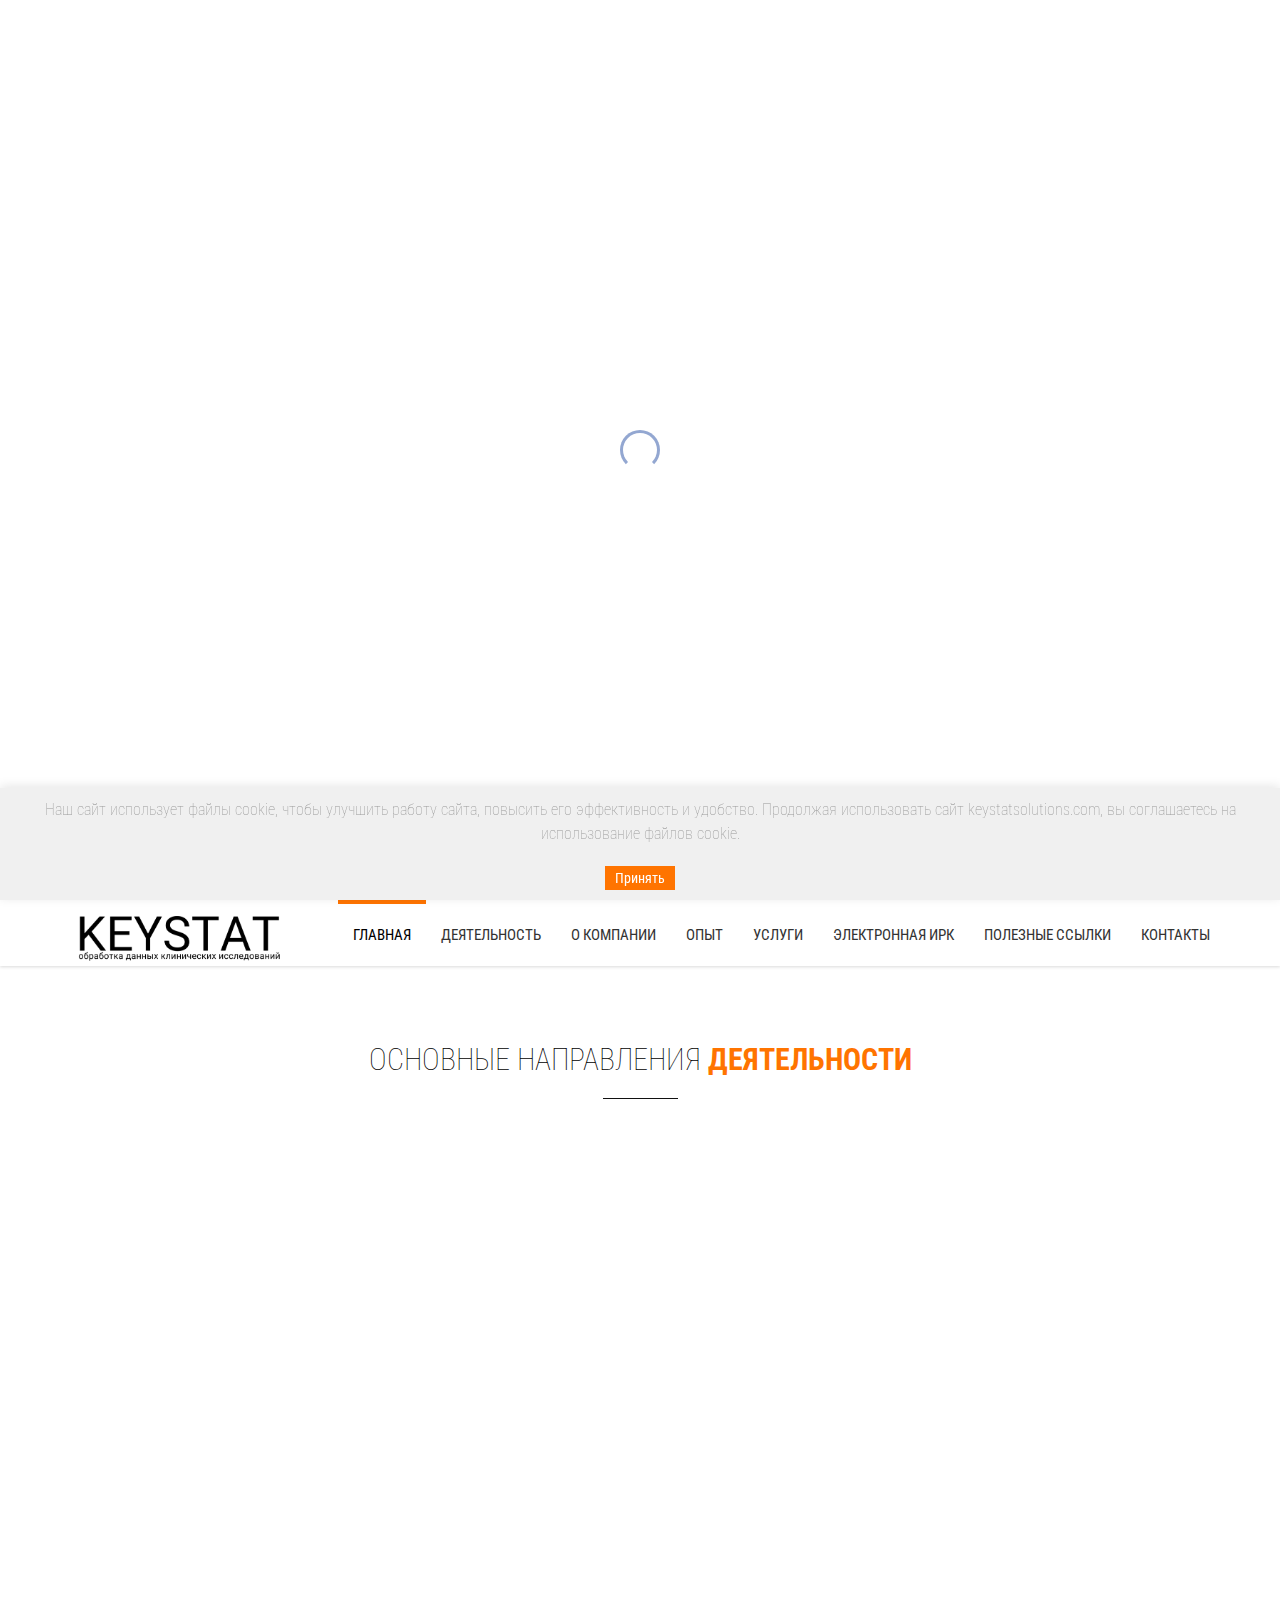
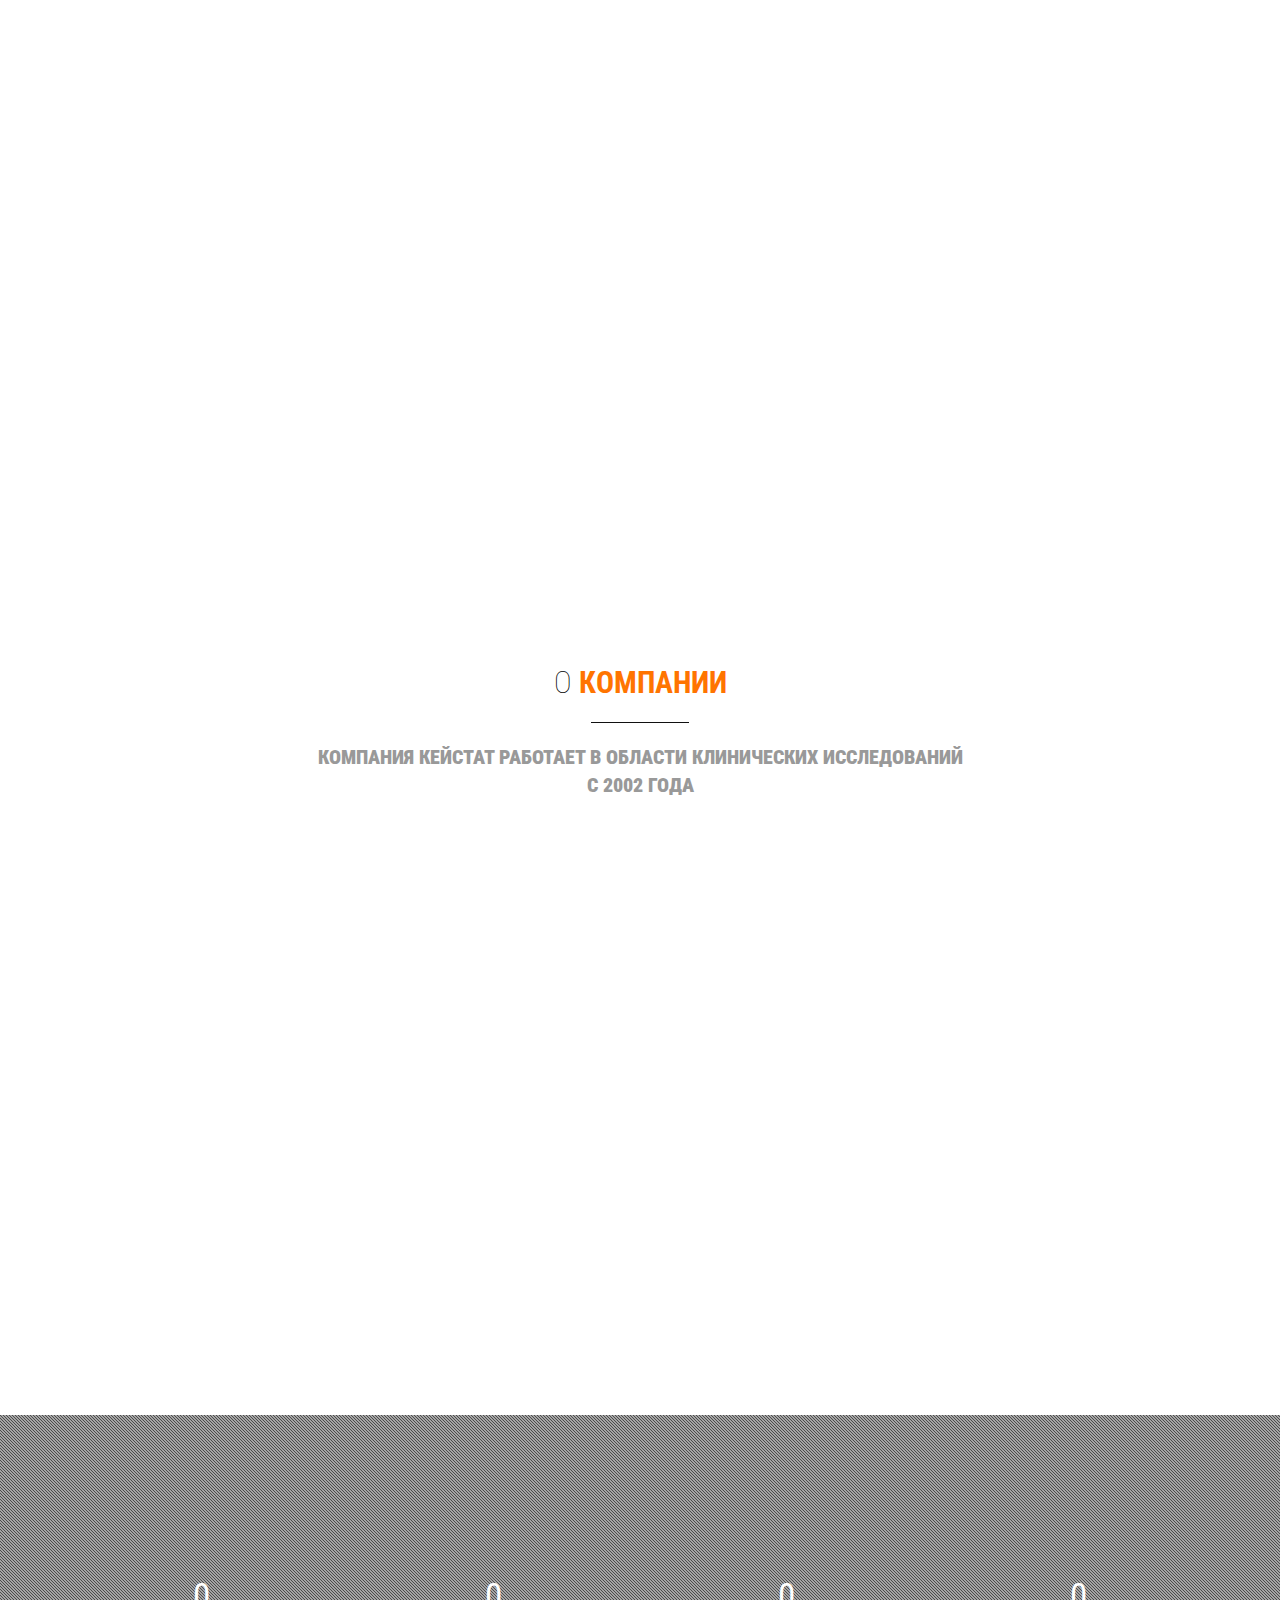
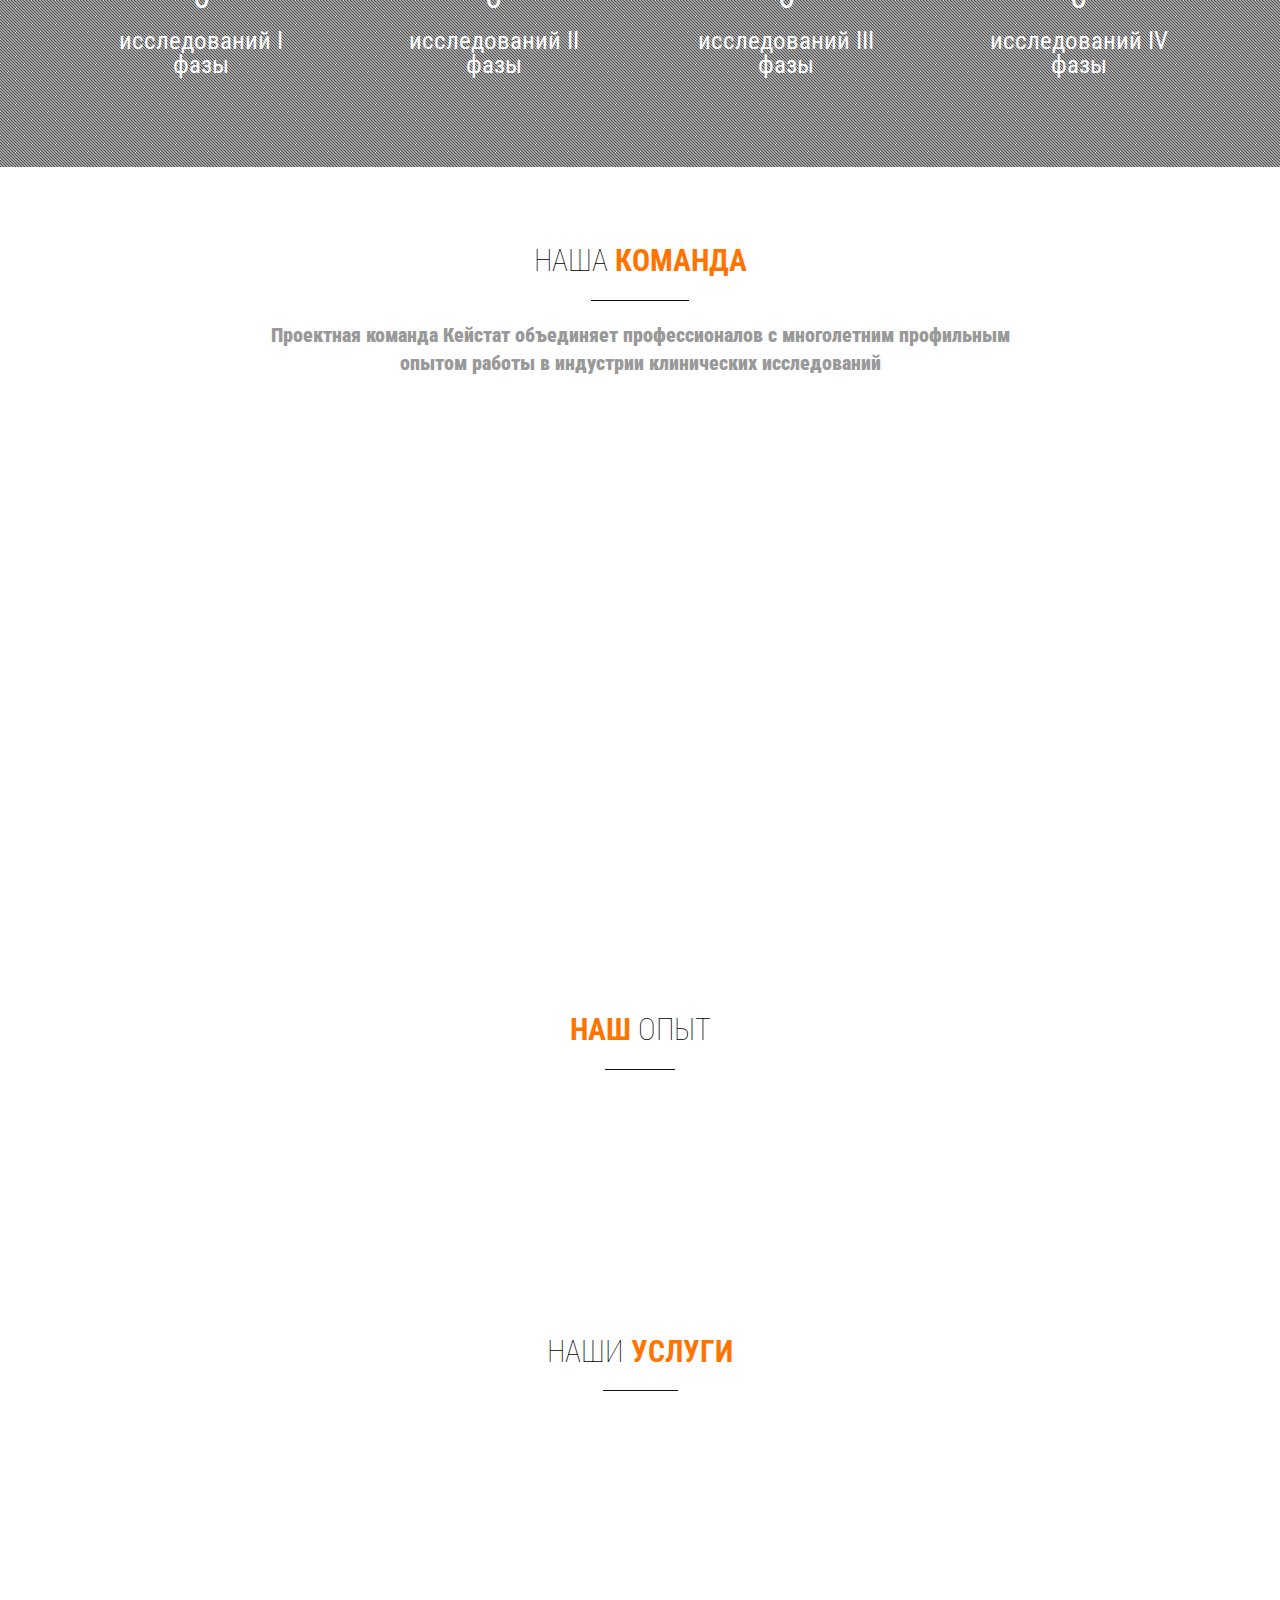
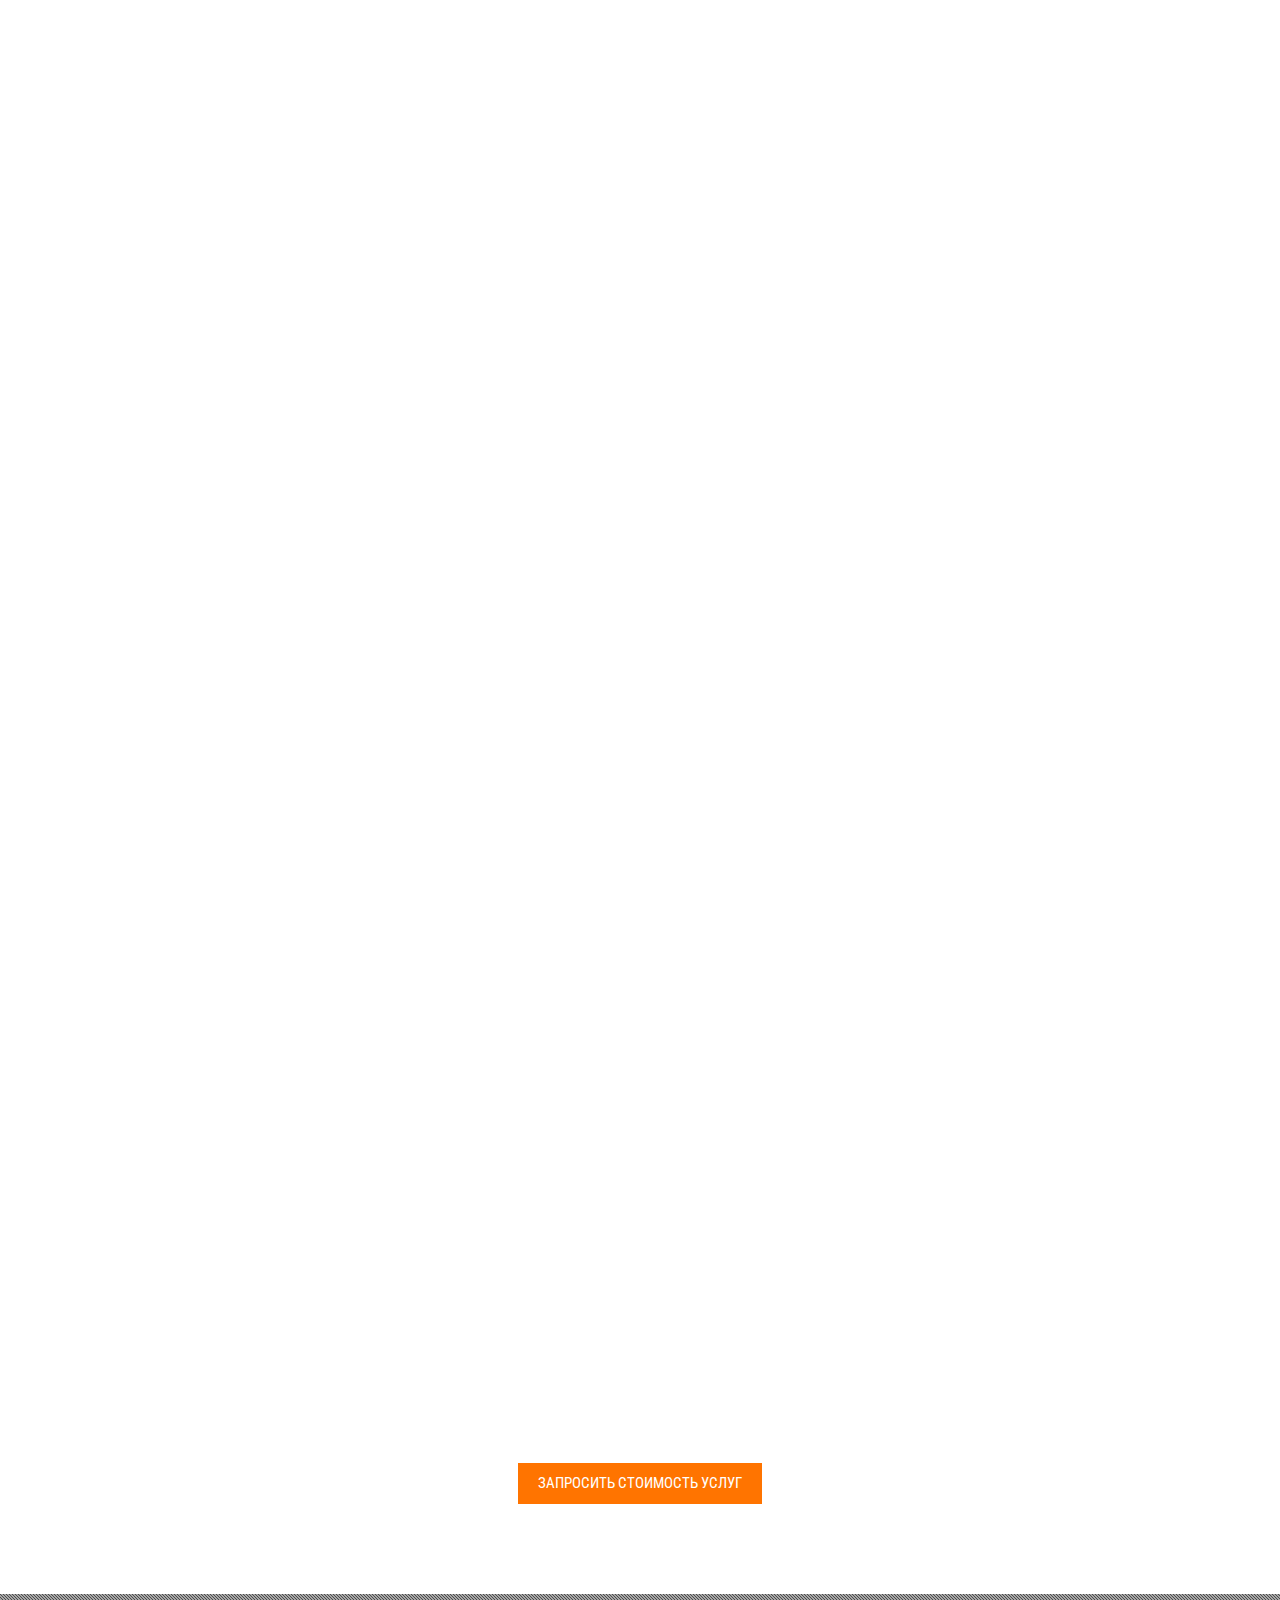
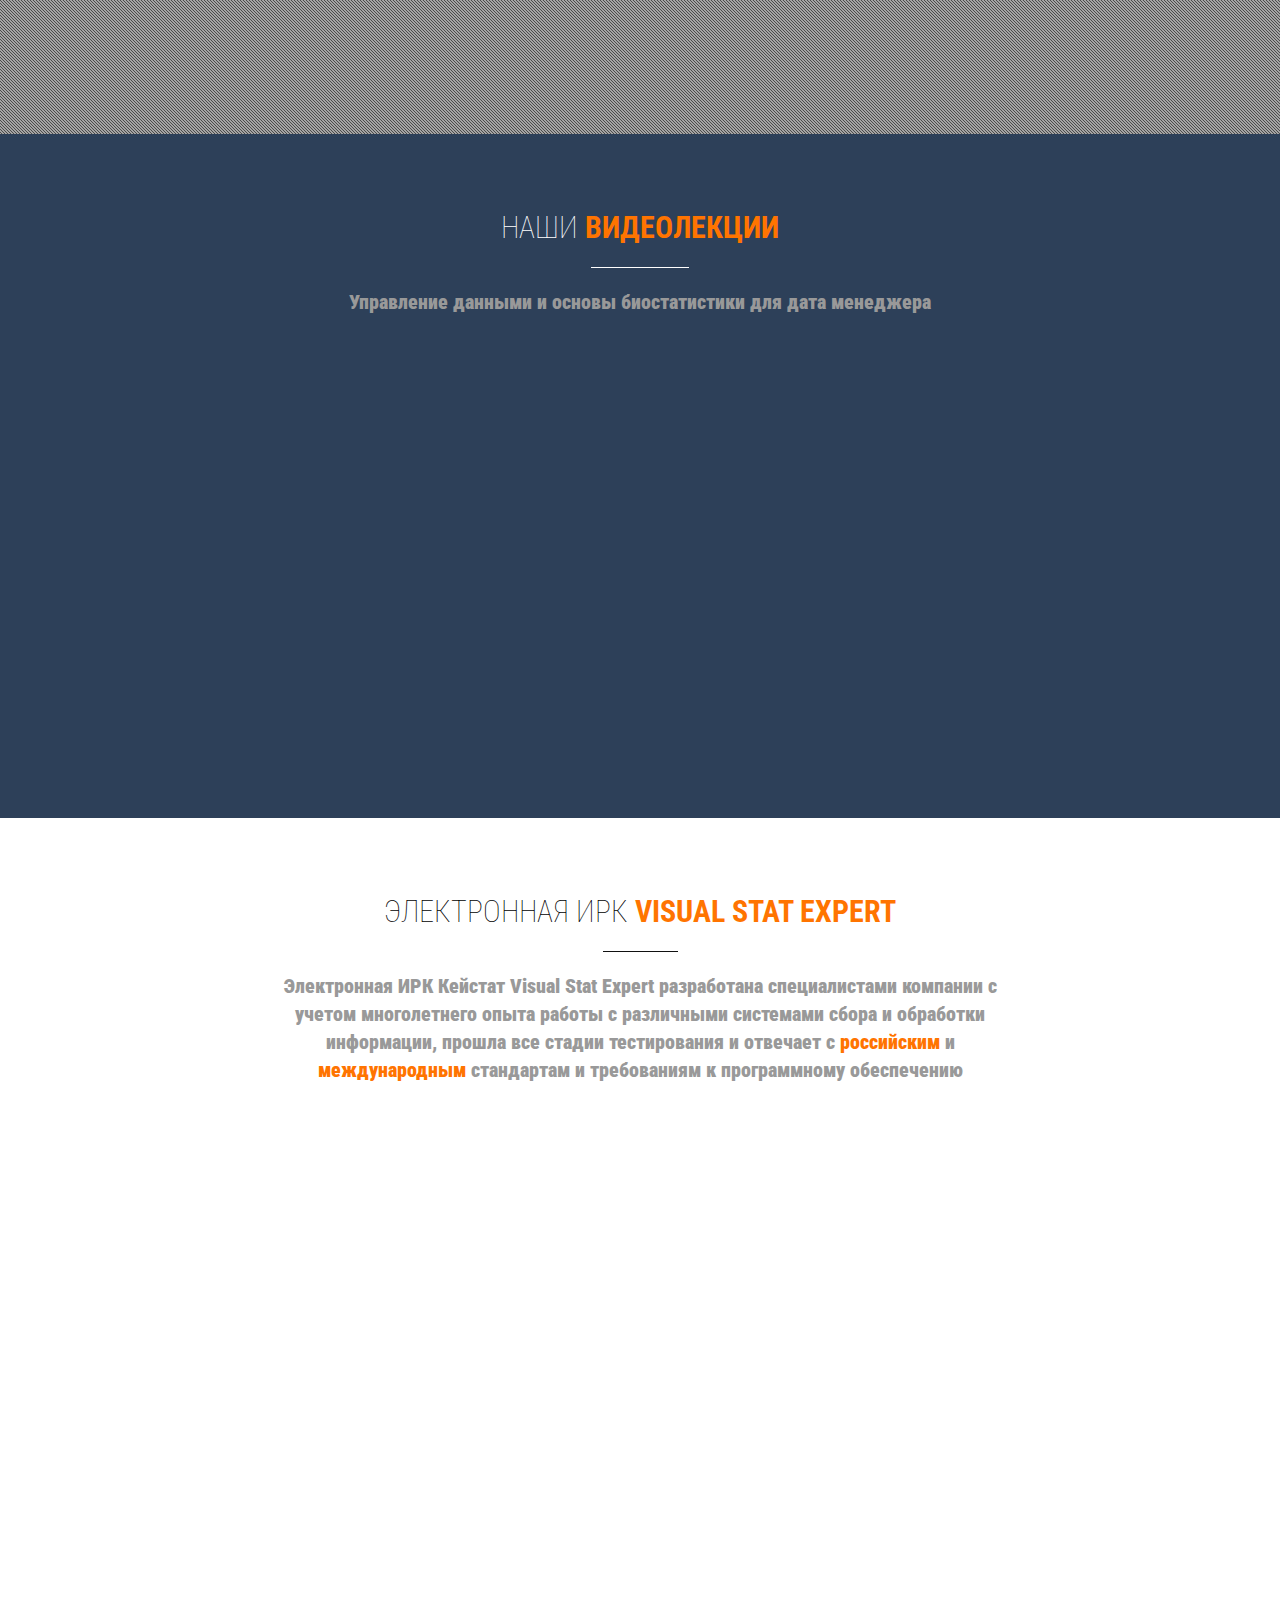
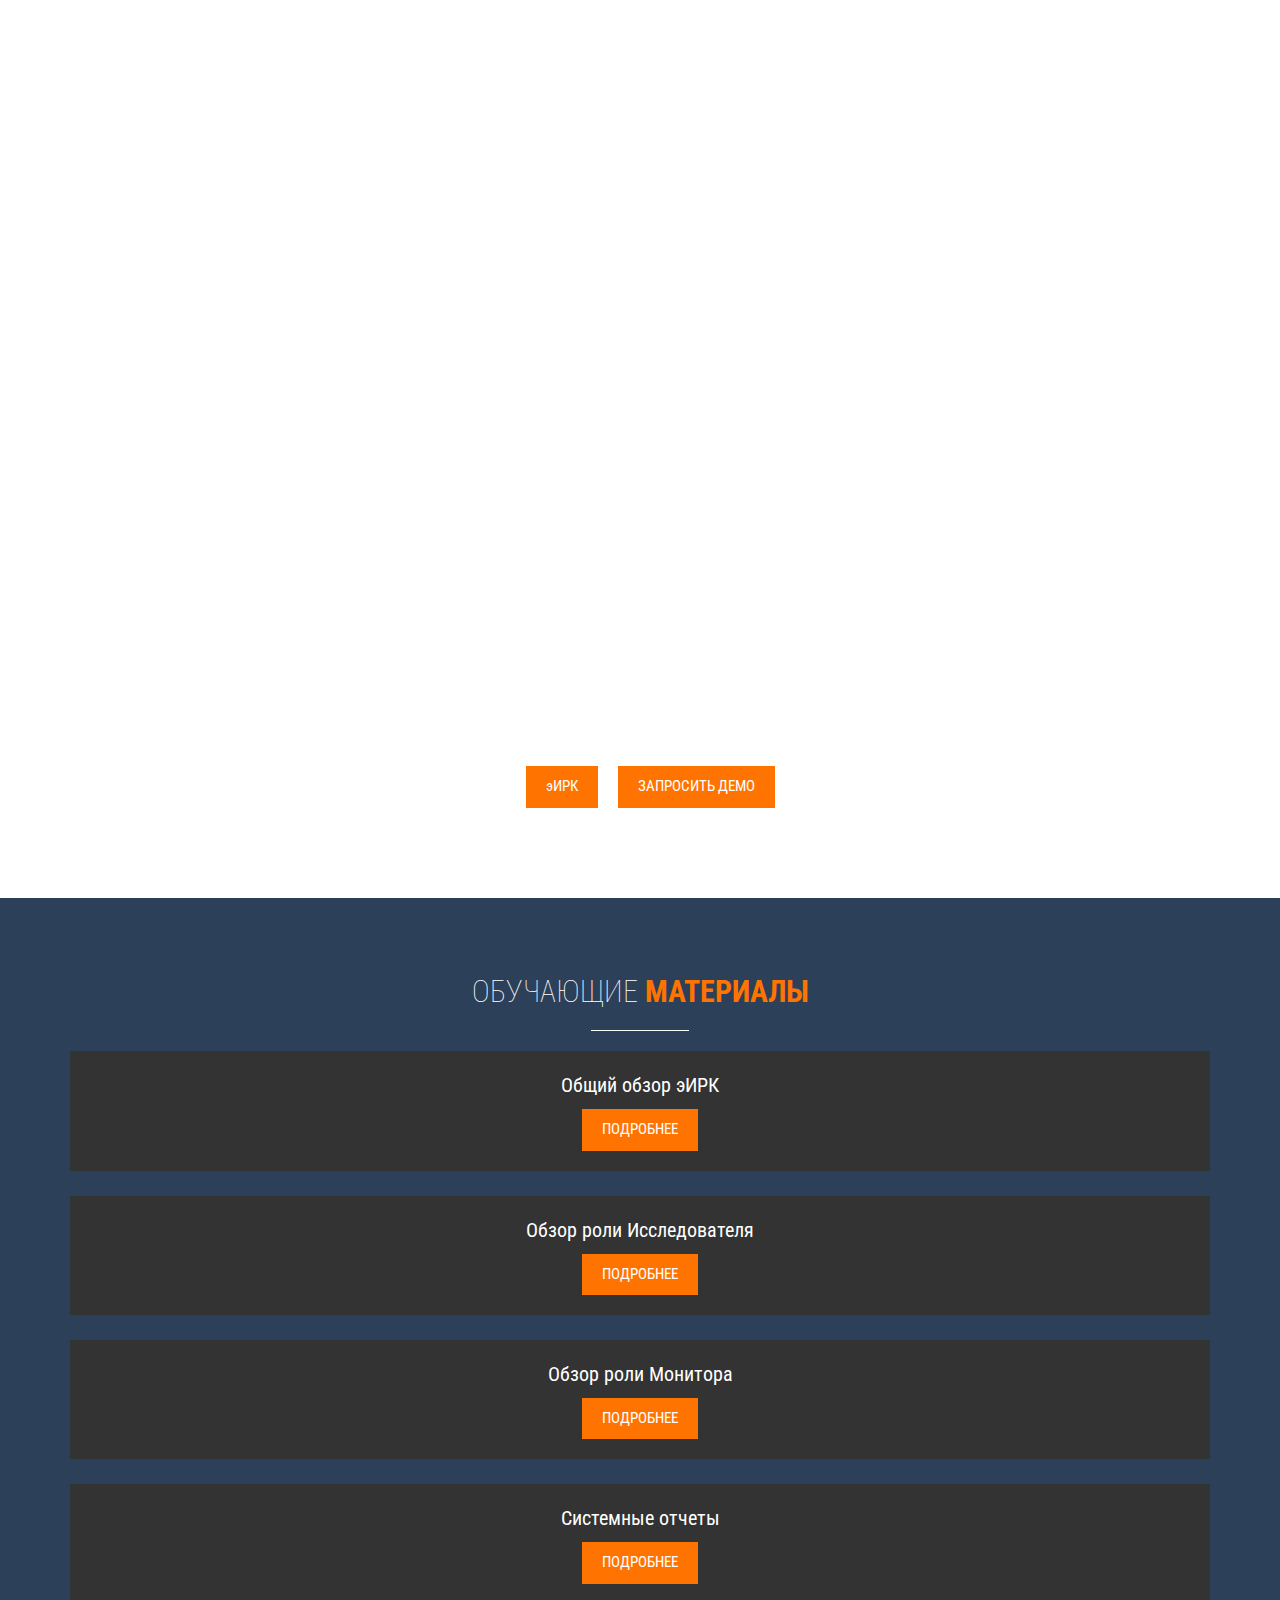
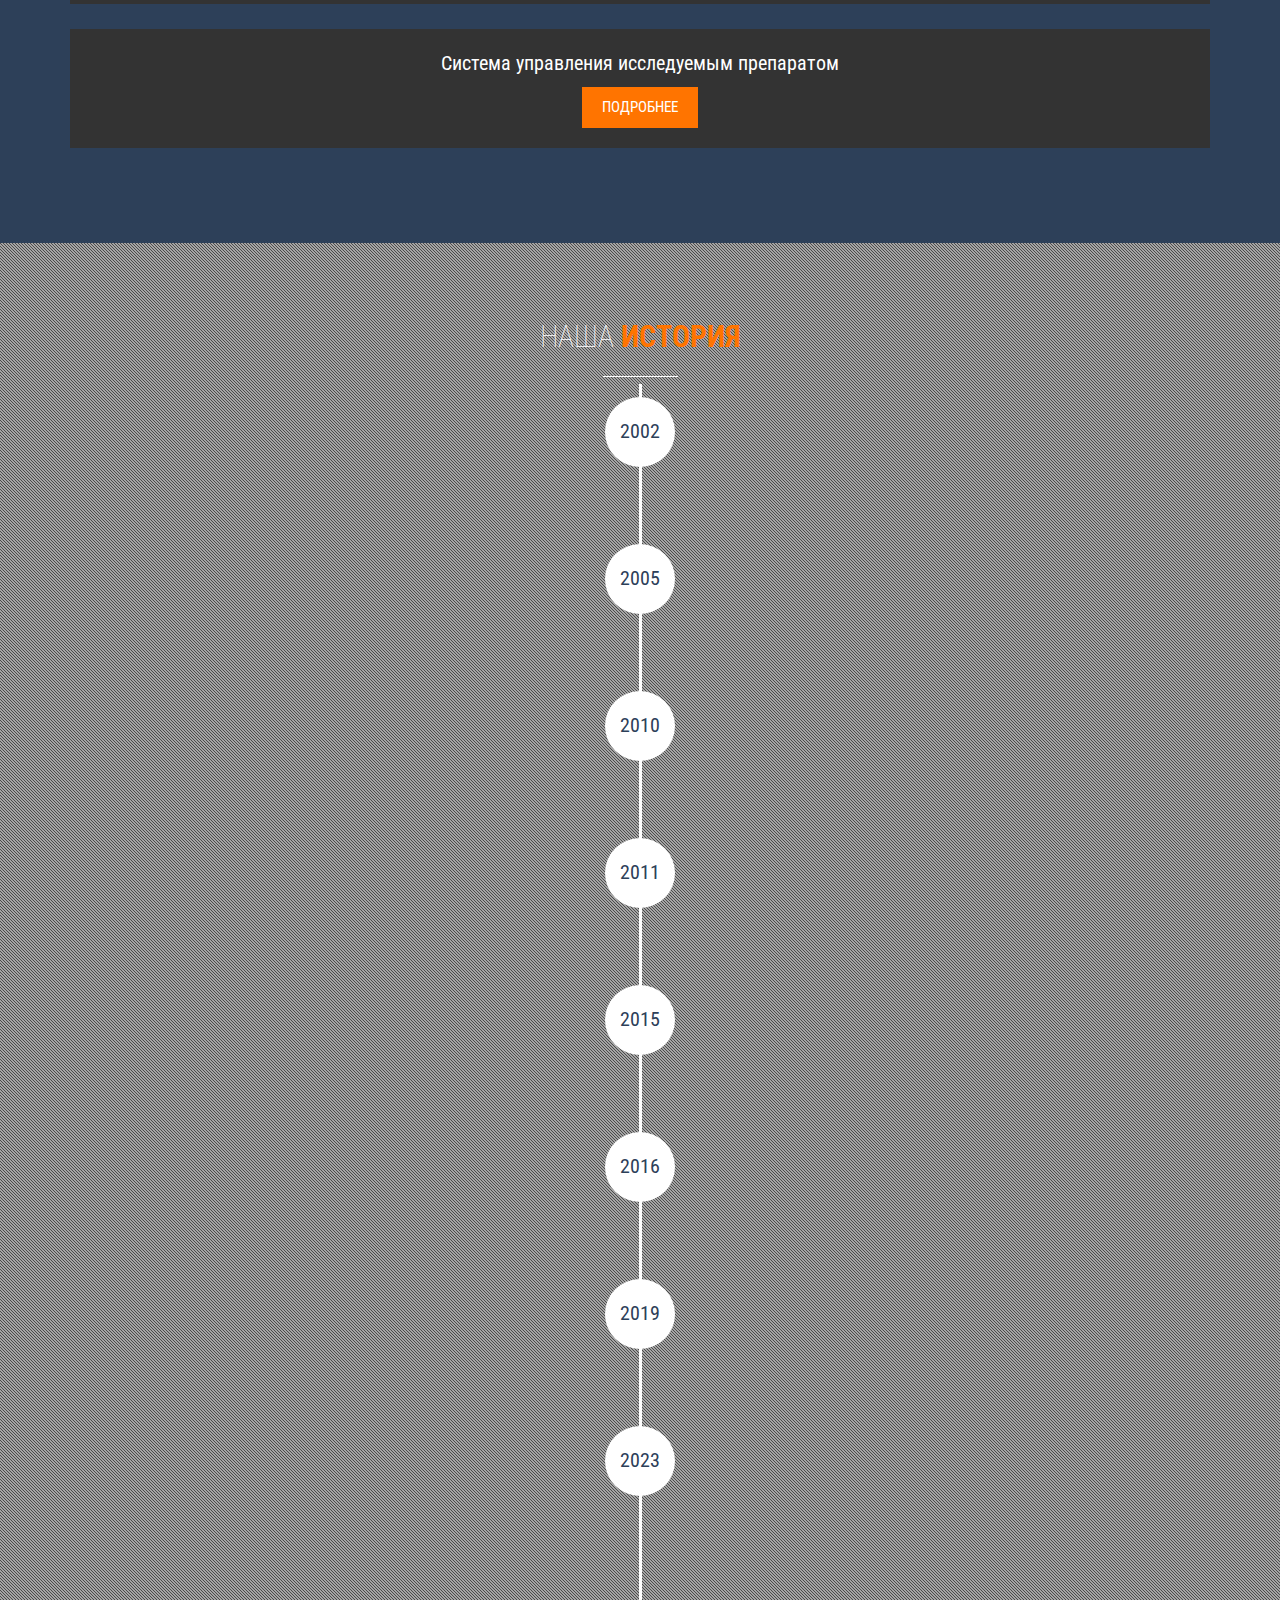
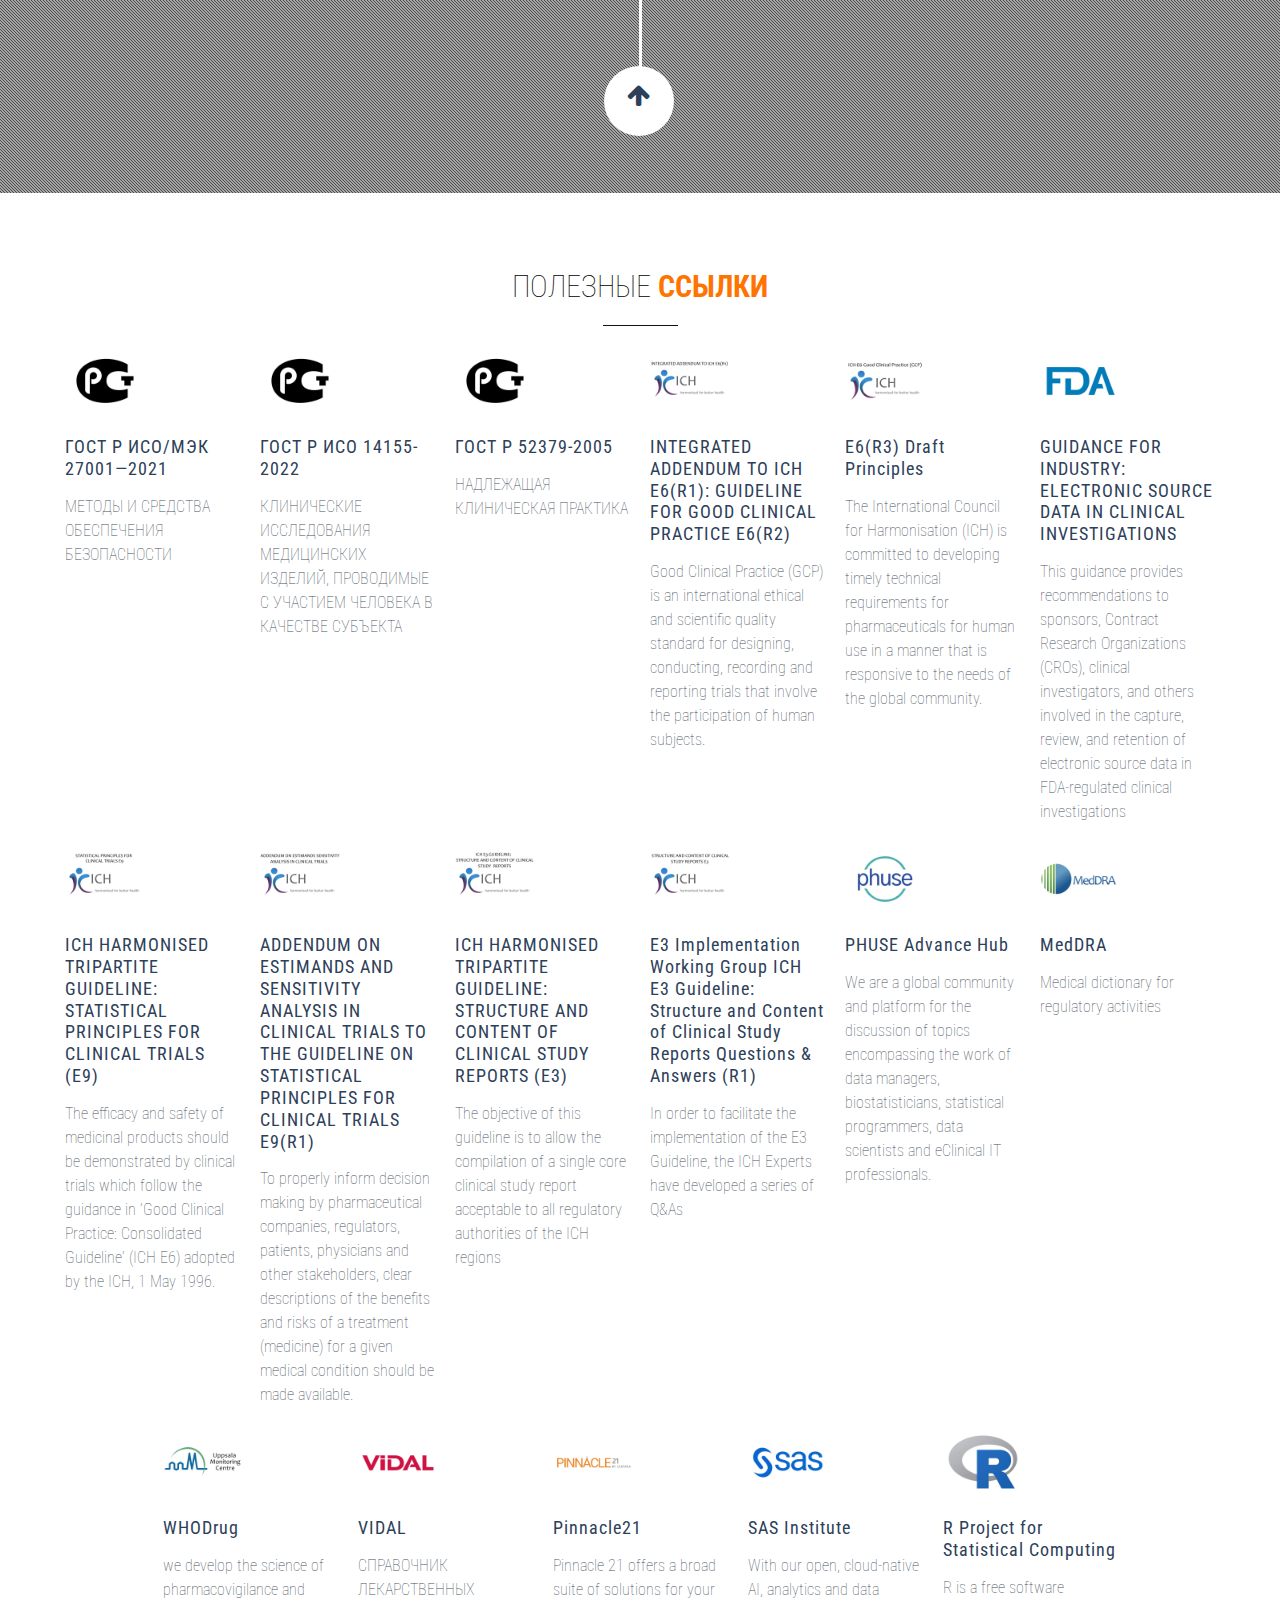
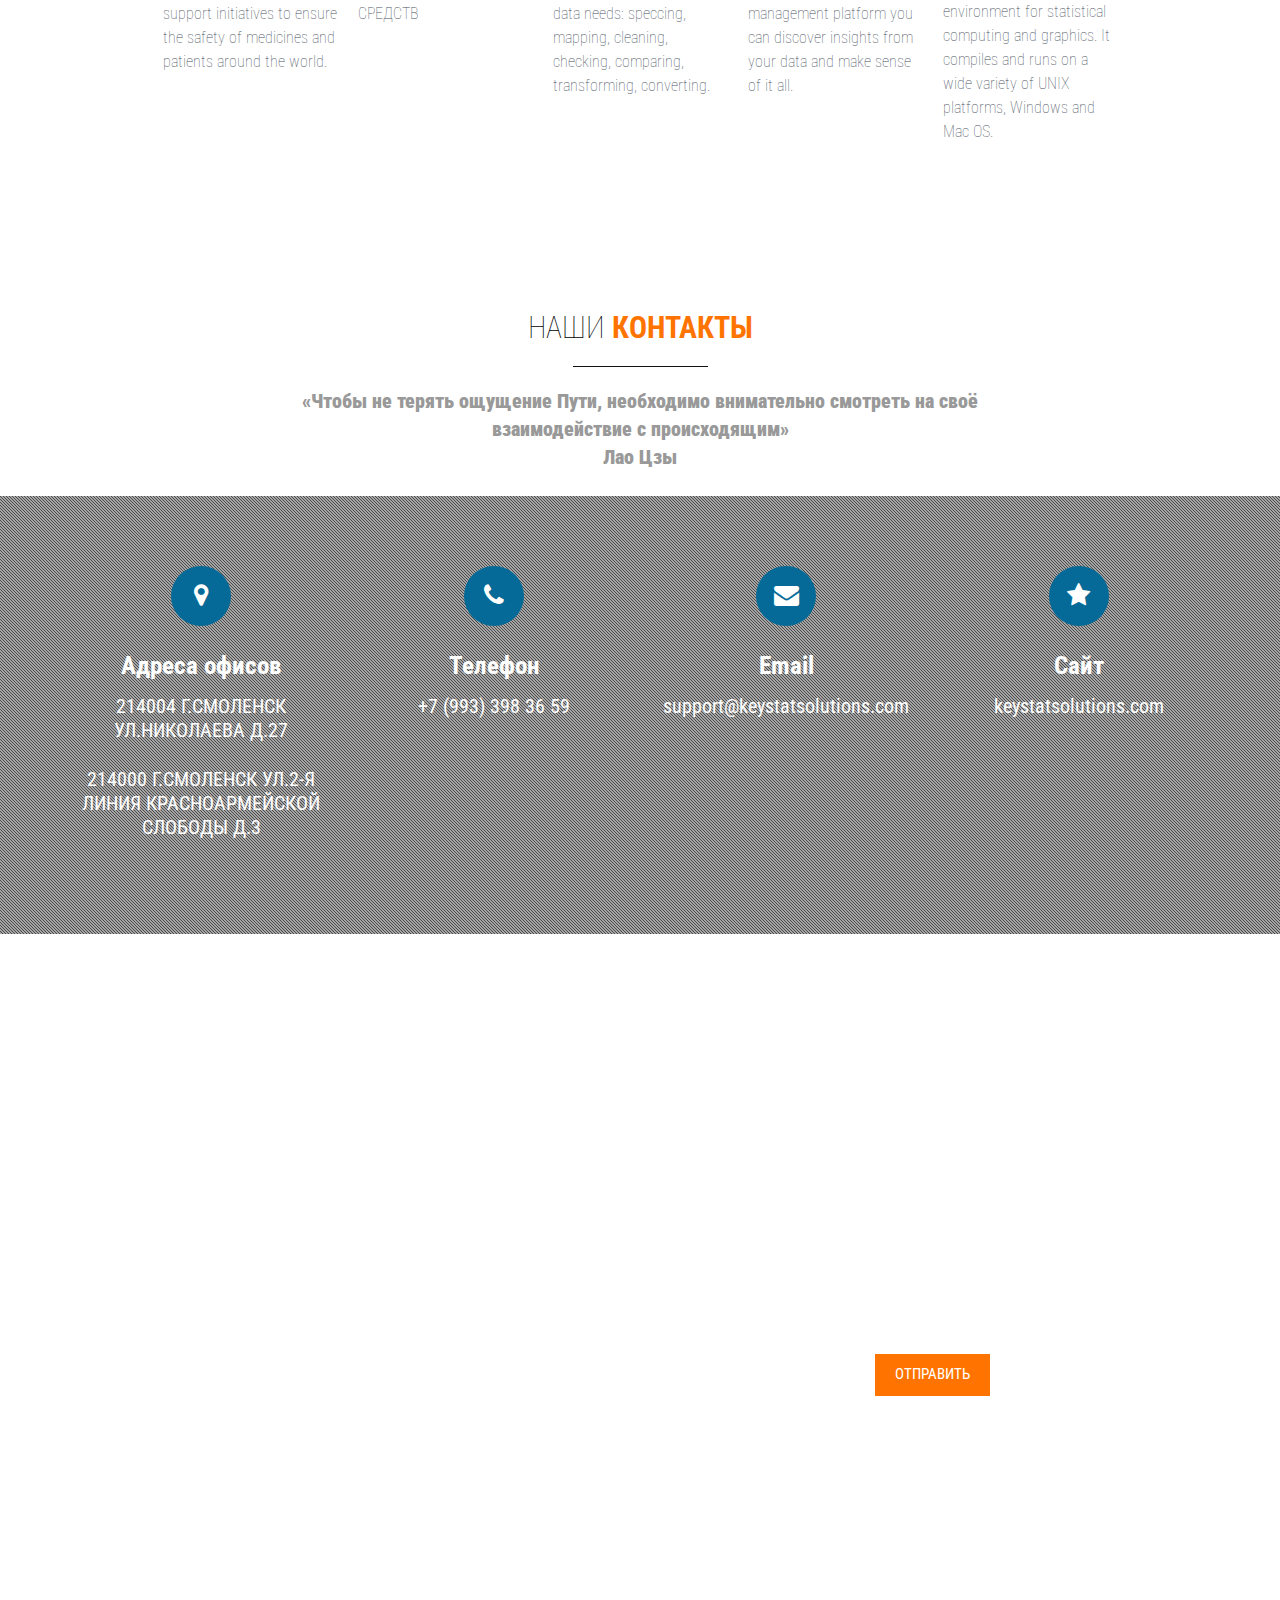
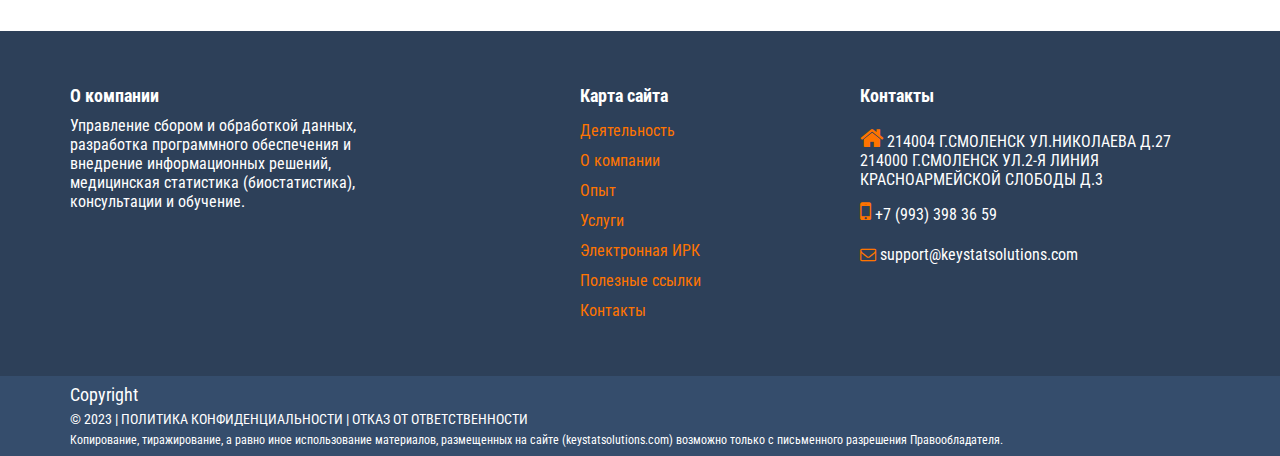
==== index.html @ fe04996e "upd-favicons" ====
<!DOCTYPE html>
<html lang="ru" class="no-js">
	<head>
    	<meta charset="utf-8">
        
      	<meta name="viewport" content="width=device-width, initial-scale=1.0">
          <meta name="description" content="Обработка данных клинических исследований">
          <head>
            <meta name="keywords" content="биостатистика, эИРК, управление данными, аналитика данных, статистический анализ, менеджмент данных, консультации и обучение, BI-системы, аналитические решения, управление сбором и обработкой данных, управление данными, интеграция данных, разработка программного обеспечения и внедрение информационных решений, медицинская статистика">
        </head>
        
      	<title>Keystat</title>
          <link rel="apple-touch-icon" sizes="180x180" href="images/apple-touch-icon.png">
          <link rel="icon" type="image/png" sizes="32x32" href="images/favicon-32x32.png">
          <link rel="icon" type="image/png" sizes="16x16" href="images/favicon-16x16.png">
       
      	<!-- Core CSS -->
          <link rel="stylesheet" href="css/bootstrap.min.css">
          <link href="css/owl.carousel.min.css" rel="stylesheet">
          <link href="css/font-awesome-4.7.0.min.css" rel="stylesheet">
          <link href="css/jquery.mmenu.all.css" rel="stylesheet">
          <link href="css/animate.min.css" rel="stylesheet">
          <link href="css/style.css" rel="stylesheet">
          
      	<!-- Google Fonts -->
      	<link href='https://fonts.googleapis.com/css?family=Roboto+Condensed&subset=latin,cyrillic' rel='stylesheet' type='text/css'>
        <!-- <script src="https://code.jquery.com/jquery-3.6.4.min.js"></script> -->
        <script src="js\file1.js"></script>
        <script src="js\file2.js"></script>    
   	</head>
	<body class="home">
        <div id="wrapper">
            <!-- Page Loader -->
            <div id="pageloader">
                <div class="loader-item fa fa-spin"></div>
            </div>
            <!-- Slider -->
            <section id="slides">
                <ul>
                <!-- slide-item -->
                                   <!-- slide-item -->
                                   <li class="slide-item image1">
                                    <div class="overlay-1"></div>
                                    <div class="caption-wrapper first-slide">
                                        <div class="slide-caption">
                                            <h1><img  loading="lazy" class="keystat-logo pl-media" src="images/new-keystat-logo-wht.png" alt="Keystat. Обработка данных клинических исследований"></h1>
                                            <p><a href="#services" class="btn first-slide">Кто мы?</a></p>
                                        </div>
                                    </div>
                                </li>
                            <li class="slide-item image3">
                                <div class="overlay-1"></div>
                                <div class="caption-wrapper">
                                    <div class="slide-caption">
                                        <h1><img class="keystat-logo pl-media" src="images\keystat-logo20.png" alt="Keystat. 20 лет в клинических исследованиях"></h1>
                                        <div class="about-wrapper">
                                            <div class="description-item">
                                                <p class="font-color orng italic">РАБОТАЕТ</p>
                                                <p>В ОБЛАСТИ КЛИНИЧЕСКИХ ИССЛЕДОВАНИЙ С 2002 ГОДА</p>
                                            </div>
                                            <div class="description-item knowledge">
                                                <p class="font-color orng italic">ОБЪЕДИНЯЕТ</p>
                                                <p>ВЫСОКОКВАЛИФИЦИРОВАННЫХ ПРОФЕССИОНАЛОВ</p>
                                            </div>
                                            <div class="description-item">
                                                <p class="font-color orng italic">ГАРАНТИРУЕТ</p>
                                                <p>ВЫСОКОЕ КАЧЕСТВО СВОЕВРЕМЕННО ВЫПОЛНЯЕМЫХ УСЛУГ</p>
                                            </div>
                                        </div>
                                        <br>
                                        <p><a href="#about" class="btn second-slide">О компании</a></p>
                                    </div>
                                </div>
                            </li>
                    <!-- end slide-item -->
                     <!-- slide-item -->
                <li class="slide-item image2">
                    <div class="overlay-1"></div>
                    <div class="caption-wrapper second-slide">
                        <div class="slide-caption">
                            <h1 class="keystat-logo pl-media">Миссия компании</h1>
                            <p class="caption-p first-slide">МЫ ОБЕСПЕЧИВАЕМ КОНТРАКТНО-ИССЛЕДОВАТЕЛЬСКИЕ ОРГАНИЗАЦИИ И ФАРМАЦЕВТИЧЕСКИЕ КОМПАНИИ <span class="orng-itlc">ЭКСПЕРТИЗОЙ МЕЖДУНАРОДНОГО УРОВНЯ</span>. ПОДДЕРЖИВАЯ ВЫСОКОЕ КАЧЕСТВО, МЫ ВНОСИМ СВОЙ ВКЛАД В <span class="orng-itlc">РАЗВИТИЕ ИНДУСТРИИ В РОССИИ</span> 		
                            </p>
                            <p><a href="#features" class="btn third slide">Наши услуги</a></p>
                        </div>
                    </div>
                </li>
                <!-- end slide-item -->
                </ul>
            </section>
            <!-- end slider -->
            <!-- nav menu -->
            <div class="sticky-wrap">
                <div id="nav">
                    <div class="navbar navbar-inverse" role="navigation">
                        <div class="container">
                            <div class="row">
                                <!-- logo/title -->
                                <div class="navbar-header">
                                    <a class="navbar-brand" href="index.html"><img src="images\new-keystat-logo.png" alt="Keystat"></a>
                                </div>
                                <!-- mobile menu trigger -->
                                <div class="open nav navbar-right">
                                    <a id="toggle-menu" href="#mmenu-side-menu"><i class="fa fa-bars"></i></a>
                                </div>
                                <!-- menu links -->
                                 <div id="side-menu" class="remove">
                                    <ul class="nav home-nav navbar-nav navbar-right">
                                        <li class="active">
                                            <a href="#slides">Главная</a>
                                        </li>
                                        <li>
                                            <a href="#services">Деятельность</a>
                                        </li>
                                        <li>
                                            <a href="#about">О компании</a>
                                        </li>
                                        <li>
                                            <a href="#projects">Опыт</a>
                                        </li>
                                        <li>
                                            <a href="#features">Услуги</a>
                                        </li>
                                        <li>
                                            <a href="#more-features">Электронная ИРК</a>
                                        </li>
                                        <li>
                                            <a href="#blog">Полезные ссылки</a>
                                        </li>
                                        <li>
                                            <a href="#contact-section">Контакты</a>
                                         </li>
                                     </ul>
                                </div>
                                <!--end menu links -->
                            </div>
                            <!-- end row -->
                        </div>
                        <!-- end container -->
                    </div>
                    <!-- end navbar -->
                </div>
                <!-- end nav -->
            </div>
            <!-- end nav menu -->
            <!-- services section -->
            <section id="services" class="space slide">
                <div class="container">
                    <div class="row">
                        <div class="col-sm-8 col-sm-offset-2 client-intro text-center">
                            <h1 class="section-head">Основные направления <strong>деятельности</strong></h1>
                            <hr class="style" style="width:10%;">
                        </div>
                     </div>
                     <!-- end row -->
                     <div class="row animated wrapper" data-animation="fadeInDown">
                        <!-- col-4 -->
                        <div class="col-md-4 col-sm-4 col-xs-12">
                            <article>
                                <div class="services-box">
                                    <span class="fa fa-database" aria-hidden="true"></span>
                                    <h3>Управление сбором и обработкой данных
                                        (менеджмент данных)</h3>
                                    <p>Проектная команда Кейстат управляет сбором информации в ходе клинического исследования. На всём протяжении исследования обеспечивается защита информации от несанкционированного доступа, осуществляется тщательная проверка информации на достоверность и качество при полном контроле изменений.</p>
                                    <p><a href="#features" class="btn btn-btm">Подробнее</a></p>
                                </div>
                            </article>
                        </div>
                        <!-- col-4 -->
                        <div class="col-md-4 col-sm-4 col-xs-12">
                            <article>
                                <div class="services-box">
                                    <span class="fa fa-bar-chart" aria-hidden="true"></span> 
                                    <h3>Медицинская статистика
                                        (биостатистика)</h3>
                                    <p>Глубокие знания и многолетний опыт работы специалистов Кейстат в области биостатистики позволяют разрабатывать методологии исследований и анализа данных, выполнять анализ в профессиональных программных пакетах R и SAS, оформлять отчеты по итогам анализа в соответствии с отраслевыми стандартами и подготавливать данные для подач в контролирующие инстанции.
                                    </p>
                                    <p><a href="#features" class="btn btn-btm">Подробнее</a></p>
                                </div>
                            </article>
                        </div>
                    
                        <!-- col-4 -->
                        <div class="col-md-4 col-sm-4 col-xs-12">
                            <article>
                                <div class="services-box">
                                    <span class="fa fa-code-fork" aria-hidden="true"></span>
                                    <h3>Разработка ПО и внедрение ИТ решений</h3>
                                    <p>Электронная ИРК Кейстат Visual Stat Expert разработана специалистами компании с учетом многолетнего опыта работы с различными системами сбора и обработки информации, прошла все стадии тестирования и отвечает российским и  международным стандартам и требованиям к программному обеспечению, используемому в клинических исследованиях.
                                        Электронная ИРК Кейстат представляет собой простую, интуитивно понятную и удобную в использовании платформу, в которую надёжно интегрированы утилиты рандомизации и разослепления, управления заказом, выдачей и возвратом исследуемых препаратов, загрузок первичной документации и выгрузок данных для просмотра и анализа.
                                        </p>
                                    <p><a href="#irk" class="btn">Подробнее</a></p>
                                </div>
                            </article>
                        </div>
                            <!-- col-4 -->
                            <div class="col-md-4 col-sm-4 col-xs-12">
                            <article>
                                <div class="services-box">
                                    <span><i class="fa fa-graduation-cap"></i></span>
                                    <h3>Консультации и обучение</h3>
                                    <p>Специалисты Кейстат разработают и предложат наиболее эффективные способы сбора, обработки и анализа данных в планируемых и уже идущих клинических исследованиях, помогут в вопросах статистических аспектов планирования исследований.
                                        Обладая большим опытом работы, специалисты Кейстат активно делятся опытом на профессиональных конференциях и участвуют в обучении сотрудников других компаний, предлагая материал в максимально доступной осмысленной форме и имея целью эффективную передачу базовых знаний, создающих фундамент для дальнейшего профессионального развития.
                                        </p>
                                    <p><a href="#irk" class="btn">Подробнее</a></p>
                                </div>
                            </article>
                        </div>
                    </div>
                    <!-- end row -->
                </div>
                <!-- end container -->
            </section>
            <!-- end services section -->
            <!-- about section -->
            <section id="about" class="space">
                <div class="container">
                    <div class="row">
                        <div class=" col-sm-8 col-sm-offset-2 client-intro text-center">
                            <h1 class="section-head">О <strong>компании</strong></h1>
                            <hr class="style" style="width:13%;">
                            <p class="section-subtitle">КОМПАНИЯ КЕЙСТАТ РАБОТАЕТ В ОБЛАСТИ КЛИНИЧЕСКИХ ИССЛЕДОВАНИЙ <br> С 2002 ГОДА</p>
                            <div class="main-video">
                                <article class="animated" data-animation="fadeInLeft">
                                    <figure class="video-container">
                                        <video id="main-video" width="auto" height="auto" controls muted autoplay>
                                            <source src="video\video_2.mp4" type="video/mp4">
                                            Ваш браузер не поддерживает тег video.
                                          </video>
                                    </figure>
                                </article>
                          </div>
                        </div>
                    </div>
                    <div class="row">
                        <!-- Tabs -->
                        <div class="col-sm-7 tabbed animated" id="col-sm-7__tabbed" data-animation="fadeIn">
                            <!-- tabs headers -->
                            <ul class="nav nav-tabs">
                                <li class="active"><a href="#philosophy" data-toggle="tab">СПЕЦИАЛИЗАЦИЯ КОМПАНИИ</a></li>
                                <li><a href="#history" data-toggle="tab">ОПЫТ КОМПАНИИ</a></li>
                                <li><a href="#knowledge" data-toggle="tab">ГАРАНТИЯ КАЧЕСТВА</a></li>
                                <li><a href="#experience" data-toggle="tab">ГАРАНТИЯ НАДЕЖНОСТИ</a></li>
                            </ul>
                            <!-- end tabs headers -->
                            <!-- Tab panels -->
                            <div class="tab-content">
                                <div class="tab-pane active" id="philosophy">
                                    <p>Управление сбором и обработкой данных, разработка программного обеспечения и внедрение информационных решений, медицинская статистика (биостатистика), консультации и обучение. Профессионализм и опыт наших сотрудников позволяет обеспечить выполнение задач любой сложности в оптимальные сроки.</p>
                                </div>
                                <div class="tab-pane" id="history">
                                    <p>Более 220 проектов, выполненных в рамках клинических исследований I-IV фазы, спонсорами которых среди прочих в разные годы выступили российские (ОАО «АКРИХИН», ФГБУ «НИЦЭМ им. Н.Ф. Гамалеи», АО «Р-Фарм», АО "Фармасинтез", ООО «НИИ ХимРар») и зарубежные (Abbott, Berlin-Chemie AG, Sanofi, Servier, TEVA, Pfizer) фармацевтические компании.</p>
                                </div>
                                <div class="tab-pane" id="knowledge">
                                    <p>Деятельность компании осуществляется квалифицированным персоналом на основании стандартных операционных процедур (СОП), разработанных в соответствии с <a target="_blank" href="https://www.ich.org/">требованиями международного совета по гармонизации технических требований к фармацевтическим препаратам для человеческого применения (ICH)</a> и национальными стандартами Российской Федерации <a target="_blank" href="documents/gost_r_iso_14155-2022.pdf">ГОСТ Р ИСО 14155-2022</a> и <a target="_blank" href="documents/gost_52379-2005.pdf">ГОСТ Р 52379-2005</a>. </p>
                                </div>
                                <div class="tab-pane" id="experience">
                                    <p>Компания гарантирует сохранность информации и её быстрое восстановление в случае чрезвычайных происшествий посредством регулярного тестирования процедур обеспечения непрерывности деятельности (Business continuity), процедур устранения последствий чрезвычайных происшествий и восстановления нормальной деятельности (Disaster recovery).
                                        Высокая степень защиты данных клинических исследований от внешних и внутренних воздействий обеспечивается применением следующих технологий:</p>
                                        <ul class="list">
                                            <li class="list-unstyled">
                                            <p>► Централизованный контроль доступа к информации исследования осуществляется в полном соответствии с требованиями <a target="_blank" href="documents\gost-r-iso-mek-27001-2021-sistemy-menedzhmenta-informaczionnoj-bezopasnosti.-trebovaniya.pdf">ГОСТ Р ИСО/МЭК 27001—2021</a> 
                                            </p></li>
                                            <li class="list-unstyled"><p>► Регистрация изменений данных (Audit Trail) с возможностью восстановления предыдущих версий в соответствии с <a target="_blank" href="documents/gost_r_iso_14155-2022.pdf">российскими</a> и <a target="_blank" href="https://www.fda.gov/media/85183/download">международными</a> стандартами</p>
                                            </li>
                                            <li class="list-unstyled"><p>► Полное ежедневное резервное копирование данных на локальный и удалённый сервер, а также ежедневное резервное копирование ПО на удалённый сервер</p></li>
                                            <li class="list-unstyled"><p>► Дублирование серверов, позволяющее в считанные минуты восстановить работоспособность системы</p></li>
                                        </ul>
                                </div>
                            </div>
                            <!-- end tab panels -->
                        </div>
                        <!-- end tabs -->
                        <!-- progress-bars -->
                        <div class="col-sm-5 progress-bars animated"  data-animation="fadeIn">
                            <h4>Структура компании</h4>
                            <div class="progress">
                                <div class="progress-bar" role="progressbar" data-value="39">Отдел  DM<span>29%</span></div>
                            </div>
                            <div class="progress">
                              <div class="progress-bar" role="progressbar" data-value="68">Отдел IT<span>36%</span></div>
                            </div>
                            <div class="progress">
                              <div class="progress-bar" role="progressbar" data-value="39">Отдел BS<span>29%</span></div>
                            </div>
                            <div class="progress">
                                <div class="progress-bar" role="progressbar"  data-value="30">QA<span>6%</span></div>
                            </div>
                        </div>
                        <!-- end progress bars -->
                    </div>
                    <!-- end row -->
                </div>
                <!-- end container -->
            </section>
            <!-- end about section -->
            <!-- interesting info section -->
            <section id="interesting-info">
                <div class="parallax space">
                    <div class="overlay-2"></div>
                    <div class="container">
                        <div class="row">
                            <!-- col 3 -->
                            <div class="col-sm-3 col-xs-6 text-center">
                                <div class="fact-number" data-perc="40">
                                    <div class="fact">
                                        <p><span class="circular animated" data-animation="pulse"><i class="fa fa-user-md" aria-hidden="true"></i></span></p>
                                        <p class="factor">0</p>
                                        <p>исследований I фазы</p>
                                    </div>
                                </div>
                            </div>
                            <!-- col 3 -->
                            <div class="col-sm-3 col-xs-6 text-center">
                                <div class="fact-number" data-perc="20">
                                    <div class="fact">
                                        <p><span class="circular animated" data-animation="pulse"><i class="fa fa-heart" aria-hidden="true"></i></span></p>
                                        <p class="factor">0</p>
                                        <p>исследований II фазы</p>
                                    </div>
                                </div>
                            </div>
                            <!-- col 3 -->
                            <div class="col-sm-3 col-xs-6 text-center">
                                <div class="fact-number" data-perc="49">
                                    <div class="fact">
                                        <p><span class="circular animated" data-animation="pulse"><i class="fa fa-stethoscope" aria-hidden="true"></i></span></p>
                                        <p class="factor">0</p>
                                        <p>исследований III фазы</p>
                                    </div>
                                </div>
                            </div>
                            <!-- col 3 -->
                            <div class="col-sm-3 col-xs-6 text-center">
                                <div class="fact-number" data-perc="119">
                                    <div class="fact">
                                        <p><span class="circular animated" data-animation="pulse"><i class="fa fa-medkit" aria-hidden="true"></i></span></p>
                                        <p class="factor">0</p>
                                        <p>исследований IV фазы</p>
                                    </div>
                                </div>
                            </div>
                        </div>
                        <!-- end row -->
                    </div>
                    <!-- end container -->
                </div>
                <!-- end parallax -->
            </section>
            <!-- end interesting info section-->
            <!-- members section-->
            <section id="members" class="space">
                <div class="container">
                    <div class="row">
                        <div class="col-sm-8 col-sm-offset-2 client-intro text-center">
                            <h1 class="section-head">Наша <strong>команда</strong></h1>
                            <hr class="style" style="width:13%;">
                            <p class="section-subtitle">Проектная команда Кейстат объединяет профессионалов с многолетним профильным опытом работы в индустрии клинических исследований</p>
                        </div>
                     </div>
                     <!--- end row -->
                     <div class="row wrapper">
                        <!-- col 3-->
                        <div class="col-md-3 col-sm-6 col-xs-6 col-ts-12">
                            <article class="animated" data-animation="fadeInLeft">
                                <figure class="image-container">
                                    <img alt="" class="img-responsive" src="images\team3.webp">
                                </figure>
                                <div class="info">
                                    <h3>Отдел биостатистики</h3>
                                    <p class="section-subtitle">22+ года в индустрии</p>
                                </div>
                            </article>
                        </div>
                        <!-- col 3 -->
                        <div class="col-md-3 col-sm-6 col-xs-6 col-ts-12">
                            <article class="animated" data-animation="fadeInLeft">
                                <figure class="image-container">
                                    <img alt="" class="img-responsive" src="images\team2.webp">
                                </figure>
                                <div class="info">
                                    <h3>Отдел управления данными</h3>
                                    <p class="section-subtitle">17+ лет в индустрии</p>
                                </div>
                            </article>
                        </div>
                        <!-- col 3 -->
                        <div class="col-md-3 col-sm-6 col-xs-6 col-ts-12">
                            <article class="animated" data-animation="fadeInLeft">
                                <figure class="image-container">
                                    <img alt="" class="img-responsive" src="images\team1.webp">
                                </figure>
                                <div class="info">
                                    <h3>Отдел разработки ПО и информационных технологий</h3>
                                    <p class="section-subtitle">12+ лет в индустрии</p>
                                </div>
                            </article>
                        </div>
                    </div>
                </div>
                <!-- end container-->
            </section>

            <!-- end main video section-->
            <!-- portfolio section-->
            <section id="projects" class="space">
                <div class="container">
                  <div class="row">
                    <div class="col-sm-8 col-sm-offset-2 client-intro text-center">
                      <h1 class="section-head"><strong>НАШ </strong>ОПЫТ</h1>
                      <hr class="style" style="width:70px;">
                    </div>
                  </div>
              
                  <!-- Для мобильных устройств -->
                  <div class="b-for-mobile">
                    <!-- accordion -->
                    <div class="accordion accordion-projects" id="accordion">
                      <!-- col 6 -->
                      <div class="col-md-6">
                        <!-- accordion item -->
                        <div class="panel animated" data-animation="fadeInDown">
                          <div class="panel-title">
                            <h4>
                              <a data-toggle="collapse" data-parent="#accordion" href="#collapse3" class="mixitup-control-active" aria-expanded="true">
                                <span class="plus-square"></span>
                                <h4 class="features h4">Терапевтические области</h4>
                              </a>
                            </h4>
                          </div>
                          <div id="collapse3" class="panel-collapse collapse">
                            <div class="controls disease-buttons">
                              <!-- Радиокнопки будут добавлены динамически с использованием jQuery -->
                            </div>
                          </div>
                        </div>
                        <!-- end accordion items -->
                      </div>
                      <!-- end col 6 -->
                    </div>
                  </div>
              
                                  <!-- Для ПК -->
                <div class="b-for-pc">
                    <div class="controls disease-buttons">
                      <!-- Радиокнопки будут добавлены динамически с использованием jQuery -->
                    </div>
                
                    <div class="controls year-buttons" style="margin-top: 20px;">
                      <!-- Радиокнопки для годов будут добавлены динамически с использованием jQuery -->
                    </div>
                  </div>
                  <!-- Общие блоки для мобильных и ПК -->
                  
              
                  <div class="row">
                    <div class="projects-container animated text-center" data-animation="fadeInDown">
                      <!-- portfolio item -->
                    </div>
                    <!-- end home projects -->
                  </div>
                </div>
              

                <!-- end container -->
              </section>
              
              
            <!-- end portfolio section -->
            <!-- features accordion section -->
            <!-- faq section -->

            <section id="features" class="space">
                <div class="container">
                
                    <div class="row">
                        <div class=" col-sm-8 col-sm-offset-2 client-intro text-center">
                            <h1 class="section-head">Наши <strong>услуги</strong></h1>
                            <hr class="style" style="width:10%;">
                        </div>
                    </div>
                    <!-- accordion -->
                    <div class="accordion" id="accordion">
                        <!-- col 6 -->
                        <div class="col-md-6">
                            <!-- accordion item -->
                            <div class="panel animated" data-animation="fadeInDown">
                                <div class="panel-title">
                                    <h4>
                                        <a data-toggle="collapse" data-parent="#accordion" href="#collapse1" class="mixitup-control-active" aria-expanded="true">
                                            <span class="plus-square"></span>
                                        <h4 class="features h4">Управление сбором и обработкой данных
                                            (менеджмент данных)</h4></a>
                                    </h4>
                                </div>
                                <div id="collapse1" class="panel-collapse collapse in">
                                    <div class="text">
                                        <ul class="main-list">
                                            <li class="list-unstyled"> Разработка макета электронной Индивидуальной Регистрационной Карты (эИРК)</li>
                                            <li class="list-unstyled"> Разработка Плана менеджмента данных
                                        <ul class="sub-list">
                                        <li class="list-unstyled"> План кодирования данных</li>
                                        <li class="list-unstyled"> План интеграции и реконсиляции данных вендоров (центральная лаборатория, ЭКГ, и т.д.) с данными эИРК</li>
                                        <li class="list-unstyled"> План реконсиляции серьёзных нежелательных явлений (СНЯ) с базой данных фармаконадзора</li>
                                        <li class="list-unstyled"> План промежуточного / финального закрытия и передачи базы данных</li>
                                    </ul>
                                            </li>
                                    <li class="list-unstyled">
                                         Разработка Плана валидации данных
                                        <ul class="sub-list">
                                            <li class="list-unstyled"> Описание алгоритмов автоматических проверок (edit checks)</li>
                                            <li class="list-unstyled"> Описание визуальных проверок дата менеджера по выгрузкам из эИРК</li>
                                        </ul>
                                    </li>
                                    <li class="list-unstyled"> Разработка Плана медицинской экспертизы
                                        <ul class="sub-list">
                                            <li class="list-unstyled"> Определение полей и разделов ИРК, необходимых для проведения медицинской экспертизы</li>
                                            <li class="list-unstyled"> Описание методов проверки данных, требующих медицинских знаний</li>
                                        </ul>
                                    </li>
                                    <li class="list-unstyled"> Обучение пользовательскому интерфейсу эИРК на платформе Visual Stat Expert
                                        <ul class="sub-list">
                                            <li class="list-unstyled"> Предоставление видеотренингов и руководств пользователя</li>
                                            <li class="list-unstyled"> Подготовка команд дата менеджеров клиента для работы на платформе Visual Stat Expert</li>
                                            <li class="list-unstyled"> Участие в стартовых совещаниях</li>
                                        </ul>
                                    </li>
                                    <li class="list-unstyled"> Проверка качества данных в эИРК
                                        <ul class="sub-list">
                                            <li class="list-unstyled"> Визуальные проверки дата менеджера в соответствии с Планом валидации данных</li>
                                            <li class="list-unstyled"> Проверки медицинского эксперта в соответствии с Планом медицинской экспертизы</li>
                                            <li class="list-unstyled"> Контроль работы отложенной валидации данных (batch validation)</li>
                                            <li class="list-unstyled"> Контроль качества автоматических запросов (edit checks)</li>
                                            <li class="list-unstyled"> Поднятие запросов в системе и контроль за качеством ответов и своевременностью их разрешения (query management)</li>
                                            <li class="list-unstyled"> Выявление тенденций/трендов и аномалий в данных</li>
                                        </ul>
                                    </li>
                                    <li class="list-unstyled"> Медицинское кодирование (диагнозы, симптомы и лекарственные препараты) с использованием словарей <a target="_blank" href="https://www.meddra.org/">MedDRA</a>,  <a target="_blank" href="https://who-umc.org/">WHODrug</a> и <a  target="_blank" href="https://www.vidal.ru/">VIDAL</a>
                                    <ul class="sub-list">
                                        <li class="list-unstyled"> Контроль качества кодирования со стороны медицинского эксперта</li>
                                        <li class="list-unstyled"> Поднятие запросов в системе в сомнительных или неправильных случаях указания терминов в эИРК</li>
                                    </ul></li>
                                    <li class="list-unstyled"  id="irk"> Управление данными локальных лабораторий
                                        <ul class="sub-list">
                                            <li class="list-unstyled"> Организация централизованного сбора референсных норм локальных лабораторий</li>
                                            <li class="list-unstyled"> Медицинская экспертиза референсных норм локальных лабораторий</li>
                                            <li class="list-unstyled"> Проверка качества данных локальных лабораторий</li>
                                        </ul>
                                    </li>
                                    <li class="list-unstyled"> Реконсиляция данных вендоров (центральная лаборатория, ЭКГ, и т.д.) с данными эИРК</li>
                                    <li class="list-unstyled"> Реконсиляция серьёзных нежелательных явлений (СНЯ) с базой данных фармаконадзора</li>
                                </ul>
                                    </div>
                                </div>
                            </div>
                            <!-- accordion item -->
                            <div class="panel animated" data-animation="fadeInDown" id="irk">
                                <div class="panel-title">
                                    <h4>
                                        <a data-toggle="collapse" data-parent="#accordion" href="#collapse6" class="mixitup-control-active" aria-expanded="true">
                                        <span class="plus-square"></span>
                                            <h4 class="features h4">Электронная ИРК Visual Stat Expert</h4></a>
                                    </h4>
                                </div>
                                <div id="collapse6" class="panel-collapse collapse in">
                                    <div class="text">
                                        <ul class="main-list">
                                            <li class="list-unstyled"> Разработка и развёртывание эИРК исследования на платформе Visual Stat Expert</li>
                                            <li class="list-unstyled"> Проект-специфичная настройка компонентов платформы:
                                                <ul class="sub-list">
                                                    <li class="list-unstyled"> Системы интерактивной онлайн рандомизации и функционала выдачи рандомизационных кодов (IWRS)</li>
                                                    <li class="list-unstyled"> Системы экстренного разослепления группы терапии</li>
                                                    <li class="list-unstyled"> Системы управления заказом, выдачей и возвратом исследуемых препаратов</li>
                                                    <li class="list-unstyled"> Системы загрузки первичной документации</li>
                                                    <li class="list-unstyled"> Отчётов и выгрузок данных для просмотра и анализа</li>
                                                    <li class="list-unstyled"> E-mail оповещений</li>
                                                </ul>
                                            </li>
                                            <li class="list-unstyled"> Разработка спецификации эИРК (описания Базы Данных), включая аннотированную ИРК</li>
                                            <li class="list-unstyled"> Программирование функционала чистки данных (edit checks)</li>
                                            <li class="list-unstyled"> Настройка функционала отложенной валидации данных (batch validation)</li>
                                            <li class="list-unstyled"> Организация удаленного ввода данных (ежедневное резервное копирование на локальный и удаленный ресурс, программное обслуживание системы для бесперебойного функционирования, тестирование процедуры аварийного восстановления системы и данных, управление доступами)</li>
                                            <li class="list-unstyled"> Импортирование данных вендоров (центральная лаборатория, ЭКГ, и т.д.)</li>
                                            <li class="list-unstyled"> Подготовка ИРК с итоговыми данными пациентов в дизайне согласованного макета; печать ИРК в формате .pdf.</li>
                                            </ul>
                                    </div>
                                </div>
                            </div>                 
   
                        </div>
                        <!-- col 6 -->
                        <div class="col-md-6">
                        <!-- accordion item -->
                        <div class="panel animated" data-animation="fadeInDown">
                            <div class="panel-title">
                                <h4>
                                    <a data-toggle="collapse" data-parent="#accordion" href="#collapse2" class="mixitup-control-active" aria-expanded="true">
                                        <span class="plus-square"></span>
                                    <h4 class="features h4">Медицинская статистика
                                        (биостатистика)</h4></a>
                                </h4>
                            </div>
                            <div id="collapse2" class="panel-collapse collapse in">
                                <div class="text big-padding">
                                    <ul class="main-list">
                                        <li class="list-unstyled"> Расчёт и обоснование размера выборки клинического исследования</li>
                                        <li class="list-unstyled"> Разработка и написание статистической части Протокола клинического исследования</li>
                                        <li class="list-unstyled"> Разработка протокола рандомизации и создание списка рандомизационных кодов</li>
                                        <li class="list-unstyled"> Разработка плана Статистического Анализа данных:
                                            <ul class="sub-list">
                                                <li class="list-unstyled"> Разработка статистической методологии для различных видов анализа</li>
                                                <li class="list-unstyled"> Разработка примеров таблиц, графиков и перечней (TLFs)</li>
                                            </ul>
                                        </li>
                                        <li class="list-unstyled"> Статпрограммирование в программных пакетах R и SAS:
                                            <ul class="sub-list">
                                                <li class="list-unstyled"> Написание программ анализа в соответствии с планом Статистического Анализа
                                                    <ul class="sub-list">
                                                        <li class="list-unstyled"> сравнительный анализ</li>
                                                        <li class="list-unstyled"> перекрестный дизайн</li>
                                                        <li class="list-unstyled">   адаптивный дизайн</li>
                                                        <li class="list-unstyled"> анализ терапевтической эквивалентности</li>
                                                        <li class="list-unstyled">  анализ биоэквивалентности (фармакокинетика)</li>
                                                        <li class="list-unstyled">  построение моделей, поисковый анализ</li>
                                                    </ul>
                                                    <li class="list-unstyled"> Генерация таблиц и графиков с результатами статистического анализа данных клинического исследования</li>
                                                    <li class="list-unstyled"> Генерации перечней с данными индивидуальных пациентов</li>
                                                    <li class="list-unstyled"> Двойное программирование таблиц и графиков</li>
                                                </li>
                                            </ul>
                                        </li>
                                        <li class="list-unstyled">CDISC SDTM
                                            <ul class="sub-list">
                                                <li class="list-unstyled"> Разработка спецификации для преобразования данных в структуру SDTM CDISC</li>
                                                <li class="list-unstyled"> Программирование доменов SDTM</li>
                                                <li class="list-unstyled"> Валидация доменов SDTM с использованием <a target="_blank" href="https://www.pinnacle21.com/">специализированных программных пакетов</a></li>
                                                <li class="list-unstyled"> Разработка Define.xml</li>
                                                <li class="list-unstyled"> Разработка Study Data Reviewer's Guide</li>
                                                <li class="list-unstyled"> Разработка SDTM аннотированной ИРК</li>
                                            </ul>
                                        </li>
                                        <li class="list-unstyled">CDISC ADaM
                                            <ul class="sub-list">
                                                <li class="list-unstyled"> Разработка спецификации для преобразования данных в структуру ADaM CDISC</li>
                                                <li class="list-unstyled"> Программирование доменов ADaM</li>
                                                <li class="list-unstyled"> Валидация доменов ADaM с использованием <a target="_blank" href="https://www.pinnacle21.com/">специализированных программных пакетов</a></li>
                                                <li class="list-unstyled"> Разработка Define.xml</li>
                                                <li class="list-unstyled"> Разработка Analysis Data Reviewer's Guide</li>
                                            </ul>
                                        </li>
                                        <li class="list-unstyled"> Написание статистического отчёта по результатам анализа</li>
                                    </ul>
                                </div>
                            </div>
                        </div>  


                            <!-- accordion item -->
                            <div class="panel animated" data-animation="fadeInDown">
                                <div class="panel-title">
                                    <h4>
                                        <a data-toggle="collapse" data-parent="#accordion" href="#collapse7" class="mixitup-control-active" aria-expanded="true">
                                        <span class="plus-square"></span>
                                          <h4 class="features h4">Консультации и обучение</h4></a>
                                    </h4>
                                </div>
                                <div id="collapse7" class="panel-collapse collapse in">
                                    <div class="text">
                                        <ul class="main-list">
                                            <li class="list-unstyled"> Оценка и управление рисками
                                                <ul class="sub-list">
                                                    <li class="list-unstyled"> Разработка методов миграции данных при передаче проекта</li>
                                                    <li class="list-unstyled"> Экспертиза документации, созданной третьей стороной</li>
                                                        <ul class="sub-list">
                                                            <li class="list-unstyled"> Макеты и спецификации ИРК</li>
                                                            <li class="list-unstyled"> Планы менеджмента данных</li>
                                                            <li class="list-unstyled"> Планы Валидации данных</li>
                                                            <li class="list-unstyled"> Планы Статистического анализа</li>
                                                        </ul>
                                                </ul>
                                                    </li>
                                                    <li class="list-unstyled"> Сопровождение команд дата менеджеров клиента (тренинг, наставничество) при работе на платформе Visual Stat Expert</li>
                                                    <li class="list-unstyled"> Консультации по статистическим аспектам планирования клинического исследования</li>
                                                    <li class="list-unstyled"> Проведение обучающих семинаров и лекций по менеджменту данных и биостатистике
                                                        <ul class="sub-list">
                                                            <li class="list-unstyled"> Разработка программ обучения, лекционных и методических материалов</li>
                                                            <li class="list-unstyled"> Запись видеолекций</li>
                                                        </ul>
                                                    </li>
                                                </ul>
                                            </li>
                                        </ul>
                                    </div>
                                </div>
                            </div>           
                            <!-- end accordion items -->
                        </div>
                        <!-- end col 6 -->
                 <p><a href="#contact-section"  class="btn features">Запросить стоимость услуг</a></p>
                    </div>
                    <!-- end accordion -->
                </div>
                <!-- end container -->
            </section>
            <!-- features accordion section -->

            <section id="quote-section">
                <div class="parallax space">
                    <!-- overlay -->
                    <div class="overlay-3"></div>
                    <div class="container">
                        <div class="row">
                            <!-- quote slider -->
                            <div id="quote-slider" class="owl-carousel">
                                    <!-- item -->
                                    <div class="item">
                                        <p><span class="circular animated" data-animation="pulse"><i class="fa fa-pencil-square-o"></i></span></p>
                                        <div class="quote">
                                            <p>Одна из задач компании Кейстат — это участие в развитии и обучении специалистов, работающих в области клинических исследований. Сейчас, когда технологии активно входят в фармацевтическую индустрию, происходит трансформация привычных подходов. Такие области знания как биостатистика и обработка данных выходят из зоны исключительной ответственности "узких" специалистов; расширяется круг задач, которые необходимо решать непосредственно в ходе исследования. Успех теперь определяют не только профессиональные навыки, необходимые для выполнения отдельных задач, но и четкое понимание принципов исследования, видение "полной картины".</p>
                                        </div>
                             
                                    </div>
                                    <!-- item -->                        
                                    <div class="item">
                                        <p><span class="circular animated" data-animation="pulse"><i class="fa fa-pencil-square-o"></i></span></p>
                                        <div class="quote">
                                            <p>Наши лекторы, обладая опытом работы в соответствующих областях, дают информацию в максимально доступной форме, избегая "академической" манеры изложения материала, предполагающей наличие у аудитории специальных навыков. Цель лекций состоит в передаче знаний, создающих фундамент для дальнейшего профессионального развития.</p>
                                        </div>
                                   
                                    </div>                   
                            </div>
                            <!-- quote slider -->
                        </div>
                        <!-- row-->
                    </div>
                    <!-- container -->
                </div>
                <!-- parallax -->
            </section> 
            <!-- end quote section -->
            <!-- clients section -->       
            <section class="space bg-dark slide" id="clients">
                <div class="container">
                    <div class="row">
                        <div class="col-sm-8 col-sm-offset-2 client-intro text-center">
                            <h1 class="section-head">Наши<strong> видеолекции</strong></h1>
                            <hr class="style" style="width:13%;">
                            <p class="section-subtitle">Управление данными и основы биостатистики для дата менеджера</p>
                        </div>
                     </div>
                     <!--- end row -->
                     <div class="row wrapper">

                        <div class="col-md-3 col-sm-6 col-xs-6 col-ts-12">
                            <article class="animated" data-animation="fadeInLeft">
                                <figure class="image-container">
                                    <a href="https://ds2.keystatsolutions.com:5001/vs/sharing/Hffsy1W2#!bW92aWUtMQ==" target="_blank">
                                        <img alt="" class="img-responsive" src="images\videos-preview\7.webp">
                                    </a>                
                                </figure>
                            </article>
                            </div>

                                                    <!-- col 3 -->
                        <div class="col-md-3 col-sm-6 col-xs-6 col-ts-12">
                            <article class="animated" data-animation="fadeInLeft">
                                <figure class="image-container">
                                    <a href="https://ds2.keystatsolutions.com:5001/vs/sharing/Hffsy1W2#!bW92aWUtNg==" target="_blank">
                                        <img alt="" class="img-responsive" src="images\videos-preview\2.webp">
                                      </a>
                                </figure>        
                            </article>
                        </div>

                        <div class="col-md-3 col-sm-6 col-xs-6 col-ts-12">
                            <article class="animated" data-animation="fadeInLeft">
                                <figure class="image-container">
                                    <a href="https://ds2.keystatsolutions.com:5001/vs/sharing/Hffsy1W2#!bW92aWUtNA==" target="_blank">
                                        <img alt="" class="img-responsive" src="images\videos-preview\4.webp">
                                      </a>                                    
                                </figure>
                             </article>
                        </div>

                        <!-- col 3-->
                        <div class="col-md-3 col-sm-6 col-xs-6 col-ts-12">
                            <article class="animated" data-animation="fadeInLeft">
                                <figure class="image-container">
                                    <a href="https://ds2.keystatsolutions.com:5001/vs/sharing/Hffsy1W2#!bW92aWUtNw==" target="_blank">
                                        <img alt="" class="img-responsive" src="images\videos-preview\1.webp">
                                      </a>
                                </figure>                           
                            </article>
                        </div>

                        <!-- col 3 -->
                        <div class="col-md-3 col-sm-6 col-xs-6 col-ts-12">
                            <article class="animated" data-animation="fadeInLeft">
                                <figure class="image-container">
                                    <a href="https://ds2.keystatsolutions.com:5001/vs/sharing/Hffsy1W2#!bW92aWUtNQ==" target="_blank">
                                        <img alt="" class="img-responsive" src="images\videos-preview\3.webp">
                                      </a>
                                    
                                </figure>
                              
                            </article>
                        </div>

                        <div class="col-md-3 col-sm-6 col-xs-6 col-ts-12">
                        <article class="animated" data-animation="fadeInLeft">
                            <figure class="image-container">
                                <a href="https://ds2.keystatsolutions.com:5001/vs/sharing/Hffsy1W2#!bW92aWUtMg==" target="_blank">
                                    <img alt="" class="img-responsive" src="images\videos-preview\5.webp">
                                    </a>
                            </figure>
                        </article>
                        </div>
   
                    </div>
                </div>
                <!-- end container-->
            </section>
            <!-- end clients section -->
            <!-- more features section -->
            <section id="more-features" class="slide space" data-slide="quote-section">
                <div class="container">
                    <div class="row">
                        <div class="col-sm-8 col-sm-offset-2 client-intro text-center">
                            <h1 class="section-head">Электронная ИРК <strong>Visual Stat Expert</strong></h1>
                            <hr class="style" style="width:10%;">
                            <p class="p-more-features">Электронная ИРК Кейстат Visual Stat Expert разработана специалистами компании с учетом многолетнего опыта работы с различными системами сбора и обработки информации, прошла все стадии тестирования и отвечает с <a target="_blank" href="documents/gost_r_iso_14155-2022.pdf">российским</a> и <a target="_blank" href="https://www.fda.gov/media/85183/download">международным</a> стандартам и требованиям к программному обеспечению  </p>
                        </div>
                    </div>
                    <div class="row wrapper">
                        <!-- col 4 -->
                        <div class="col-md-4 col-sm-4 col-xs-6 col-ts-12">
                            <article>
                                <div class="more-features-box animated" data-animation="fadeInDown">
                                    <h3>Разработка</h3>
                                    <div class="icon-more-features"><img src="./images/icons/17.png" alt=""></div>
                                    <p class="p-more-features">Система прошла квалификацию установки (Installation Qualification, IQ), эксплуатационную квалификацию (Оperational Qualification, OQ) и квалификацию производительности (Performance Qualification, PQ)</p>
                                </div>
                            </article>
                        </div>
                        <!-- col 4 -->
                        <div class="col-md-4 col-sm-4 col-xs-6 col-ts-12">
                            <article>
                                <div class="more-features-box animated" data-animation="fadeInDown">
                                    <h3>Технологии</h3>
                                    <div class="icon-more-features"><img src="./images/icons/15.png" alt=""></div>
                                    <p class="p-more-features">эИРК Кейстат развёрнута на серверах двух независимых центров обработки данных (ЦОД), расположенных в разных городах РФ.
                                        Непрерывность работы гарантируется синхронизацией данных между серверами: при недоступности одного из ЦОД в течении 2 секунд происходит переключение на доступный сервер</p>
                                </div>
                            </article>
                        </div>
                                  <!-- col 4 -->
                                  <div class="col-md-4 col-sm-4 col-xs-6 col-ts-12">
                                    <article>
                                        <div class="more-features-box animated" data-animation="fadeInDown">
                                            <h3>Доступность</h3>
                                    <div class="icon-more-features"><img src="./images/icons/16.png" alt=""></div>
                                            <p class="p-more-features">эИРК Кейстат поддерживает все браузеры, операционые системы и доступна для работы как с ПК, так и с мобильных устройств</p>
                                        </div>
                                    </article>
                                </div>
                        <!-- col 4 -->
                        <div class="col-md-4 col-sm-4 col-xs-6 col-ts-12">
                            <article>
                                <div class="more-features-box animated" data-animation="fadeInDown">
                                    <h3>Удобство</h3>
                                    <div class="icon-more-features"><img src="./images/icons/14.png" alt=""></div>
                                    <p class="p-more-features">эИРК Кейстат имеет интуитивный интерфейс управления; все элемены меню и управляющие элементы доступны на русском языке.
                                        В эИРК интегрированы утилиты рандомизации и разослепления, управления заказом, выдачей и возвратом исследуемых препаратов, загрузок первичной документации и выгрузок данных для просмотра и анализа</p>
                                </div>
                            </article>
                        </div>
                        <!-- col 4 -->
                        <div class="col-md-4 col-sm-4 col-xs-6 col-ts-12">
                            <article>
                                <div class="more-features-box animated" data-animation="fadeInDown">
                                    <h3></i>Надёжность</h3>
                                    <div class="icon-more-features"><img src="./images/icons/13.png" alt=""></div>
                                        <p class="p-more-features">Резервное копирование (Backups) проводится ежедневно с каждого сервера ЦОД на сервера Кейстат и на удалённый сервер. Процедура тестирования аварийного восстановления эИРК и данных (Disaster recovery) проводится и документируется на ежегодной основе. Процедура тестирования создаваемых копий проводится и документируется четыре раза в год</p>
                                </div>
                            </article>
                        </div>
                        <!-- col 4 -->
                        <div class="col-md-4 col-sm-4 col-xs-6 col-ts-12">
                            <article>
                                <div class="more-features-box animated" data-animation="fadeInDown">
                                    <h3>Безопасность</h3>
                                    <div class="icon-more-features"><img src="./images/icons/12.png" alt=""></div>
                                    <p class="p-more-features">Поставщики услуг (ЦОД) и сервера Кейстат проверяются на наличие активно функционирующей постоянной защиты от DDOS-атак. Процедура тестирования на устойчивость к внешнему проникновению и взлому (penetration test) проводится и документируется на ежегодной основе. Ревизия доступов пользователей к эИРК Кейстат проводится и документируется два раза в год</p>
                                </div>
                            </article>
                        </div>
                        <!-- col 4 -->
                        <div class="buttons">
                    <p><a href="https://ecrf2.keystatsolutions.com/" target="_blank" class="btn" style="text-transform: none;">эИРК</a></p>
                    <p><a href="#contact-section" class="btn">Запросить демо</a></p>    
                </div>           

                    </div>
                    <!-- row -->
                </div>
                <!-- container -->
            </section>
            <!-- end more features section -->
            <section class="space bg-dark slide" id="educational-materials">
                <div class="container">
                    <div class="row">
                        <div class="col-sm-8 col-sm-offset-2 client-intro text-center">
                            <h1 class="section-head">Обучающие<strong> материалы</strong></h1>
                            <hr class="style" style="width:13%;">
                        </div>
                    </div>
                    <div class="video-block" data-target="video1">
                        <div class="video-block__title">Общий обзор эИРК</div>
                        <div class="video-block__more btn">Подробнее</div>
                    </div>
                    <div class="row wrapper" id="video1">
                        <div class="col-md-3 col-sm-6 col-xs-6 col-ts-12">
                            <article class="animated" data-animation="fadeInLeft">
                                <figure class="image-container">
                                    <a href="https://ds2.keystatsolutions.com:5001/vs/sharing/Hffsy1W2#!aG9tZV92aWRlby0zNw==" target="_blank">
                                        <img alt="" class="img-responsive" src="images\videos-preview\learn-materials\1.webp">
                                    </a>
                                </figure>
                            </article>
                        </div>
                        <!--end of video -->
                        <div class="col-md-3 col-sm-6 col-xs-6 col-ts-12">
                            <article class="animated" data-animation="fadeInLeft">
                                <figure class="image-container">
                                    <a href="https://ds2.keystatsolutions.com:5001/vs/sharing/Hffsy1W2#!aG9tZV92aWRlby0zOA==" target="_blank">
                                        <img alt="" class="img-responsive" src="images\videos-preview\learn-materials\2.webp">
                                    </a>
                                </figure>
                            </article>
                        </div>
                        <!--end of video -->
                        <div class="col-md-3 col-sm-6 col-xs-6 col-ts-12">
                            <article class="animated" data-animation="fadeInLeft">
                                <figure class="image-container">
                                    <a href="https://ds2.keystatsolutions.com:5001/vs/sharing/Hffsy1W2#!aG9tZV92aWRlby0zOQ==" target="_blank">
                                        <img alt="" class="img-responsive" src="images\videos-preview\learn-materials\3.webp">
                                    </a>
                                </figure>
                            </article>
                        </div>
                        <!--end of video -->
                        <div class="col-md-3 col-sm-6 col-xs-6 col-ts-12">
                            <article class="animated" data-animation="fadeInLeft">
                                <figure class="image-container">
                                    <a href="https://ds2.keystatsolutions.com:5001/vs/sharing/Hffsy1W2#!aG9tZV92aWRlby02MA==" target="_blank">
                                        <img alt="" class="img-responsive" src="images\videos-preview\learn-materials\4.webp">
                                    </a>
                                </figure>
                            </article>
                        </div>
                        <!--end of video -->
                    </div>
                    <div class="video-block" data-target="video2">
                        <div class="video-block__title">Обзор роли Исследователя</div>
                        <div class="video-block__more btn">Подробнее</div>
                    </div>
                    <div class="row wrapper" id="video2">
                        <div class="col-md-3 col-sm-6 col-xs-6 col-ts-12">
                            <article class="animated" data-animation="fadeInLeft">
                                <figure class="image-container">
                                    <a href="https://ds2.keystatsolutions.com:5001/vs/sharing/Hffsy1W2#!aG9tZV92aWRlby00MA==" target="_blank">
                                        <img alt="" class="img-responsive" src="images\videos-preview\learn-materials\5.webp">
                                    </a>
                                </figure>
                            </article>
                        </div>
                        <!--end of video -->
                        <div class="col-md-3 col-sm-6 col-xs-6 col-ts-12">
                            <article class="animated" data-animation="fadeInLeft">
                                <figure class="image-container">
                                    <a href="https://ds2.keystatsolutions.com:5001/vs/sharing/Hffsy1W2#!aG9tZV92aWRlby00MQ==" target="_blank">
                                        <img alt="" class="img-responsive" src="images\videos-preview\learn-materials\6.webp">
                                    </a>
                                </figure>
                            </article>
                        </div>
                        <!--end of video -->
                        <div class="col-md-3 col-sm-6 col-xs-6 col-ts-12">
                            <article class="animated" data-animation="fadeInLeft">
                                <figure class="image-container">
                                    <a href="https://ds2.keystatsolutions.com:5001/vs/sharing/Hffsy1W2#!aG9tZV92aWRlby00Mw==" target="_blank">
                                        <img alt="" class="img-responsive" src="images\videos-preview\learn-materials\7.webp">
                                    </a>
                                </figure>
                            </article>
                        </div>
                        <!--end of video -->
                        <div class="col-md-3 col-sm-6 col-xs-6 col-ts-12">
                            <article class="animated" data-animation="fadeInLeft">
                                <figure class="image-container">
                                    <a href="https://ds2.keystatsolutions.com:5001/vs/sharing/Hffsy1W2#!aG9tZV92aWRlby02MQ==" target="_blank">
                                        <img alt="" class="img-responsive" src="images\videos-preview\learn-materials\8.webp">
                                    </a>
                                </figure>
                            </article>
                        </div>
                        <!--end of video -->
                        <div class="col-md-3 col-sm-6 col-xs-6 col-ts-12">
                            <article class="animated" data-animation="fadeInLeft">
                                <figure class="image-container">
                                    <a href="https://ds2.keystatsolutions.com:5001/vs/sharing/Hffsy1W2#!aG9tZV92aWRlby00NQ==" target="_blank">
                                        <img alt="" class="img-responsive" src="images\videos-preview\learn-materials\9.webp">
                                    </a>
                                </figure>
                            </article>
                        </div>
                        <!--end of video -->
                        <div class="col-md-3 col-sm-6 col-xs-6 col-ts-12">
                            <article class="animated" data-animation="fadeInLeft">
                                <figure class="image-container">
                                    <a href="https://ds2.keystatsolutions.com:5001/vs/sharing/Hffsy1W2#!aG9tZV92aWRlby00Ng==" target="_blank">
                                        <img alt="" class="img-responsive" src="images\videos-preview\learn-materials\10.webp">
                                    </a>
                                </figure>
                            </article>
                        </div>
                        <!--end of video -->
                        <div class="col-md-3 col-sm-6 col-xs-6 col-ts-12">
                            <article class="animated" data-animation="fadeInLeft">
                                <figure class="image-container">
                                    <a href="https://ds2.keystatsolutions.com:5001/vs/sharing/Hffsy1W2#!aG9tZV92aWRlby00Nw==" target="_blank">
                                        <img alt="" class="img-responsive" src="images\videos-preview\learn-materials\11.webp">
                                    </a>
                                </figure>
                            </article>
                        </div>
                        <!--end of video -->
                        <div class="col-md-3 col-sm-6 col-xs-6 col-ts-12">
                            <article class="animated" data-animation="fadeInLeft">
                                <figure class="image-container">
                                    <a href="https://ds2.keystatsolutions.com:5001/vs/sharing/Hffsy1W2#!aG9tZV92aWRlby00OA==" target="_blank">
                                        <img alt="" class="img-responsive" src="images\videos-preview\learn-materials\12.webp">
                                    </a>
                                </figure>
                            </article>
                        </div>
                        <!--end of video -->
                    </div>
                    <div class="video-block" data-target="video3">
                        <div class="video-block__title">Обзор роли Монитора</div>
                        <div class="video-block__more btn">Подробнее</div>
                    </div>
                    <div class="row wrapper" id="video3">
                        <div class="col-md-3 col-sm-6 col-xs-6 col-ts-12">
                            <article class="animated" data-animation="fadeInLeft">
                                <figure class="image-container">
                                    <a href="https://ds2.keystatsolutions.com:5001/vs/sharing/Hffsy1W2#!aG9tZV92aWRlby00OQ==" target="_blank">
                                        <img alt="" class="img-responsive" src="images\videos-preview\learn-materials\13.webp">
                                    </a>
                                </figure>
                            </article>
                        </div>
                        <div class="col-md-3 col-sm-6 col-xs-6 col-ts-12">
                            <article class="animated" data-animation="fadeInLeft">
                                <figure class="image-container">
                                    <a href="https://ds2.keystatsolutions.com:5001/vs/sharing/Hffsy1W2#!aG9tZV92aWRlby01MA==" target="_blank">
                                        <img alt="" class="img-responsive" src="images\videos-preview\learn-materials\14.webp">
                                    </a>
                                </figure>
                            </article>
                        </div>
                    </div>
                    <div class="video-block" data-target="video4">
                        <div class="video-block__title">Системные отчеты</div>
                        <div class="video-block__more btn">Подробнее</div>
                    </div>
                    <div class="row wrapper" id="video4">
                        <div class="col-md-3 col-sm-6 col-xs-6 col-ts-12">
                            <article class="animated" data-animation="fadeInLeft">
                                <figure class="image-container">
                                    <a href="https://ds2.keystatsolutions.com:5001/vs/sharing/Hffsy1W2#!aG9tZV92aWRlby01MQ==" target="_blank">
                                        <img alt="" class="img-responsive" src="images\videos-preview\learn-materials\15.webp">
                                    </a>
                                </figure>
                            </article>
                        </div>
                        <div class="col-md-3 col-sm-6 col-xs-6 col-ts-12">
                            <article class="animated" data-animation="fadeInLeft">
                                <figure class="image-container">
                                    <a href="https://ds2.keystatsolutions.com:5001/vs/sharing/Hffsy1W2#!aG9tZV92aWRlby01Mg==" target="_blank">
                                        <img alt="" class="img-responsive" src="images\videos-preview\learn-materials\16.webp">
                                    </a>
                                </figure>
                            </article>
                        </div>
                    </div>
                    <div class="video-block" data-target="video5">
                        <div class="video-block__title">Система управления исследуемым препаратом</div>
                        <div class="video-block__more btn">Подробнее</div>
                    </div>
                    <div class="row wrapper" id="video5">
                        <div class="col-md-3 col-sm-6 col-xs-6 col-ts-12">
                            <article class="animated" data-animation="fadeInLeft">
                                <figure class="image-container">
                                    <a href="https://ds2.keystatsolutions.com:5001/vs/sharing/Hffsy1W2#!aG9tZV92aWRlby01Mw==" target="_blank">
                                        <img alt="" class="img-responsive" src="images\videos-preview\learn-materials\17.webp">
                                    </a>
                                </figure>
                            </article>
                        </div>
                        <div class="col-md-3 col-sm-6 col-xs-6 col-ts-12">
                            <article class="animated" data-animation="fadeInLeft">
                                <figure class="image-container">
                                    <a href="https://ds2.keystatsolutions.com:5001/vs/sharing/Hffsy1W2#!aG9tZV92aWRlby01NA==" target="_blank">
                                        <img alt="" class="img-responsive" src="images\videos-preview\learn-materials\18.webp">
                                    </a>
                                </figure>
                            </article>
                        </div>
                        <div class="col-md-3 col-sm-6 col-xs-6 col-ts-12">
                            <article class="animated" data-animation="fadeInLeft">
                                <figure class="image-container">
                                    <a href="https://ds2.keystatsolutions.com:5001/vs/sharing/Hffsy1W2#!aG9tZV92aWRlby01NQ==" target="_blank">
                                        <img alt="" class="img-responsive" src="images\videos-preview\learn-materials\19.webp">
                                    </a>
                                </figure>
                            </article>
                        </div>
                        <div class="col-md-3 col-sm-6 col-xs-6 col-ts-12">
                            <article class="animated" data-animation="fadeInLeft">
                                <figure class="image-container">
                                    <a href="https://ds2.keystatsolutions.com:5001/vs/sharing/Hffsy1W2#!aG9tZV92aWRlby01Ng==" target="_blank">
                                        <img alt="" class="img-responsive" src="images\videos-preview\learn-materials\20.webp">
                                    </a>
                                </figure>
                            </article>
                        </div>
                        <div class="col-md-3 col-sm-6 col-xs-6 col-ts-12">
                            <article class="animated" data-animation="fadeInLeft">
                                <figure class="image-container">
                                    <a href="https://ds2.keystatsolutions.com:5001/vs/sharing/Hffsy1W2#!aG9tZV92aWRlby01Nw==" target="_blank">
                                        <img alt="" class="img-responsive" src="images\videos-preview\learn-materials\21.webp">
                                    </a>
                                </figure>
                            </article>
                        </div>
                        <div class="col-md-3 col-sm-6 col-xs-6 col-ts-12">
                            <article class="animated" data-animation="fadeInLeft">
                                <figure class="image-container">
                                    <a href="https://ds2.keystatsolutions.com:5001/vs/sharing/Hffsy1W2#!aG9tZV92aWRlby01OA==" target="_blank">
                                        <img alt="" class="img-responsive" src="images\videos-preview\learn-materials\22.webp">
                                    </a>
                                </figure>
                            </article>
                        </div>
                    </div>
                </div>
                <!-- end container-->
            </section>
            <!-- timeline section -->
            <section id="timeline" class="bg-dark" data-stellar-background-ratio="0">
                <div class="parallax space">
                    <!-- overlay -->
                    <div class="overlay-3"></div>
                    <div class="container">
                        <div class="row">
                            <div class="col-sm-8 col-sm-offset-2 client-intro text-center">
                                <h1 class="section-head">Наша <strong>история</strong></h1>
                                <hr class="style" style="width:10%;">
                            </div>
                        </div>
                        <!-- end row -->
                        <!-- timeline -->
                        <div class="inner timeline">
                            <ul class="timeline list-unstyled">
                                <!-- center line -->
                                <li class="line"></li>
                                <!-- Time -->
                                <li class="time today">2002</li>
                                <!-- Note -->
                                <li class="note animated" data-animation="fadeInDown">
                                    <p class="timeline-head uppercase semibold keystat"><span class="fс-orng">Образование </span>ООО "Кейстат"</p>
                                  
                                </li>
                                <!-- Time -->
                                <li class="time">2005</li>
                                <!-- Note -->
                                <li class="note animated float-left" data-animation="fadeInDown">
                                    <p class="timeline-head uppercase semibold keystat">Разработаны <span class="fс-orng">операционные процедуры</span> компании, внедрена система обеспечения качества</p>
                                </li>
                                 <!-- Time -->
                                <li class="time">2010</li>
                                <!-- Note -->
                                <li class="note animated" data-animation="fadeInDown">
                                    <p class="timeline-head uppercase semibold keystat">Ввод в эксплуатацию <span class="fс-orng">системы ввода данных<br> Visual Stat Expert 1.0</span></p>
                                </li>
                                 <!-- Time -->
                                <li class="time">2011</li>
                                <!-- Note -->
                                <li class="note animated float-left" data-animation="fadeInDown">
                                    <p class="timeline-head uppercase semibold keystat">Первое участие в <span class="fс-orng">регистрационном исследовании</span><br> III фазы</p>
                                </li>
                                <!-- Time -->
                                <li class="time">2015</li>
                                <!-- Note -->
                                <li class="note animated" data-animation="fadeInDown">
                                    <p class="timeline-head uppercase semibold keystat">Проведена <span class="fс-orng">валидация системы эИРК</span><br> Visual Stat Expert 2.0 </p>
                                </li>
                                <!-- Time -->
                                <li class="time">2016</li>
                                <!-- Note -->
                                <li class="note animated float-left" data-animation="fadeInDown">
                                    <p class="timeline-head uppercase semibold keystat">Создан <span class="fс-orng">первый пакет SDTM</span><br> для подачи в регуляторные органы</p>
                                </li>
                                 <!-- Time -->
                                 <li class="time">2019</li>
                                 <!-- Note -->
                                 <li class="note animated" data-animation="fadeInDown">
                                     <p class="timeline-head uppercase semibold keystat">Создан <span class="fс-orng">первый пакет ADaM</span><br> для подачи в регуляторные органы</p>
                                 </li>
                                <!-- Time -->
                                <li class="time">2023</li>
                                <!-- Note -->
                                <li class="note animated float-left" data-animation="fadeInDown">
                                    <p class="timeline-head uppercase semibold keystat">Создан <span class="fс-orng">первый пакет Integrated SDTM </span>(iSDTM)<br> для подачи в регуляторные органы</p>
                                </li>
                                <!-- Start Icon -->
                                <li class="start"><a href="#timeline"><i class="fa fa-arrow-up"></i></a></li>
                                <li class="clear"></li>
                            </ul>
                            <!-- end timeline -->
                        </div>
                        <!-- end timeline -->
                    </div>
                    <!-- end container -->
                </div>
                <!-- end parallax -->
            </section>
            <!-- end timeline section -->
 
            <!-- blog section -->
            <section id="blog" class="space">
                <div class="container">
                    <div class="row">
                        <div class="col-sm-8 col-sm-offset-2 client-intro text-center">
                            <h1 class="section-head">Полезные<strong> ссылки</strong></h1>
                            <hr class="style" style="width:10%;">
                         </div>
                    </div>
                    <div class="row">
                    <!-- blog slider -->
                    <div id="blog-slider" class="blog-wrapper" data-animation="fadeInDown">
                        <!-- blog item -->
                        <article class="blog-item">
                            <!-- Post Img -->
                            <div class="post-media">
                                <a target="_blank" href="documents\gost-r-iso-mek-27001-2021-sistemy-menedzhmenta-informaczionnoj-bezopasnosti.-trebovaniya.pdf">
                                    <img src="images\blog\blog-15.webp" alt="" class="img-responsive">
                                </a>
                            </div>
                            <!-- end Post Img -->
                            <!-- Post Content -->
                            <div class="item-content">
                                <!-- Post Title -->
                                <div class="post-title">
                                    <h2 class="title">
                                        <a target="_blank" href="documents\gost-r-iso-mek-27001-2021-sistemy-menedzhmenta-informaczionnoj-bezopasnosti.-trebovaniya.pdf">ГОСТ Р ИСО/МЭК 27001—2021</a>
                                    </h2>
                                </div>
                                <!-- end Post Title -->
                                <!-- Post Meta -->
                                <div class="post-meta">
                                </div>
                                <!-- end Post Meta -->
                                <!-- Post Entry -->
                                <div class="post-entry">
                                    <p>МЕТОДЫ И СРЕДСТВА
                                        ОБЕСПЕЧЕНИЯ БЕЗОПАСНОСТИ</p>
                                </div>
                                <!-- end Post Entry -->

                            </div>
                            <!-- end Post Content -->
                        </article>
                        <article class="blog-item">
                            <!-- Post Img -->
                            <div class="post-media">
                                <a target="_blank" href="documents\gost_r_iso_14155-2022.pdf">
                                    <img src="images\blog\blog-15.webp" alt="" class="img-responsive">
                                </a>
                            </div>
                            <!-- end Post Img -->
                            <!-- Post Content -->
                            <div class="item-content">
                                <!-- Post Title -->
                                <div class="post-title">
                                    <h2 class="title">
                                        <a target="_blank" href="documents\gost_r_iso_14155-2022.pdf">ГОСТ Р ИСО 14155-2022</a>
                                    </h2>
                                </div>
                                <!-- end Post Title -->
                                <!-- Post Meta -->
                                <div class="post-meta">
                                </div>
                                <!-- end Post Meta -->
                                <!-- Post Entry -->
                                <div class="post-entry">
                                    <p>КЛИНИЧЕСКИЕ ИССЛЕДОВАНИЯ
                                        МЕДИЦИНСКИХ ИЗДЕЛИЙ,
                                        ПРОВОДИМЫЕ С УЧАСТИЕМ ЧЕЛОВЕКА
                                        В КАЧЕСТВЕ СУБЪЕКТА</p>
                                </div>
                                <!-- end Post Entry -->
                          
                            </div>
                            <!-- end Post Content -->
                        </article>
                        <!-- blog item -->
                        <article class="blog-item">
                        <!-- Post Img -->
                        <div class="post-media">
                            <a target="_blank" href="documents\gost_52379-2005.pdf">
                                <img src="images\blog\blog-15.webp" alt="" class="img-responsive">
                            </a>
                        </div>
                        <!-- end Post Img -->
                        <!-- Post Content -->
                        <div class="item-content">
                            <!-- Post Title -->
                            <div class="post-title">
                                <h2 class="title">
                                    <a target="_blank" href="documents\gost_52379-2005.pdf">ГОСТ Р 52379-2005</a>
                                </h2>
                            </div>
                            <!-- end Post Title -->
                            <!-- Post Meta -->
                            <div class="post-meta">
                            </div>
                            <!-- end Post Meta -->
                            <!-- Post Entry -->
                            <div class="post-entry">
                                <p>НАДЛЕЖАЩАЯ КЛИНИЧЕСКАЯ ПРАКТИКА</p>
                            </div>
                            <!-- end Post Entry -->
               
                        </div>
                        <!-- end Post Content -->
                    </article>
                            <!-- blog item -->
                            <article class="blog-item">
                                <!-- Post Img -->
                                <div class="post-media">
                                    <a target="_blank" href="https://database.ich.org/sites/default/files/E6_R2_Addendum.pdf">
                                        <img src="images\blog\blog-2.webp" alt="" class="img-responsive">
                                    </a>
                                </div>
                                <!-- end Post Img -->
                                <!-- Post Content -->
                                <div class="item-content">
                                    <!-- Post Title -->
                                    <div class="post-title">
                                        <h2 class="title">
                                            <a target="_blank" href="https://database.ich.org/sites/default/files/E6_R2_Addendum.pdf">INTEGRATED ADDENDUM TO ICH E6(R1): GUIDELINE FOR GOOD CLINICAL PRACTICE E6(R2)</a>
                                        </h2>
                                    </div>
                                    <!-- end Post Title -->
                                    <!-- Post Meta -->
                                    <div class="post-meta">
                                    </div>
                                    <!-- end Post Meta -->
                                    <!-- Post Entry -->
                                    <div class="post-entry">
                                        <p>Good Clinical Practice (GCP) is an international ethical and scientific quality standard for
                                            designing, conducting, recording and reporting trials that involve the participation of human
                                            subjects.</p>
                                    </div>
                                    <!-- end Post Entry -->
                         
                                </div>
                                <!-- end Post Content -->
                            </article>
                            <!-- end blog item -->
                            <!-- blog item -->
                            <article class="blog-item">
                                <!-- Post Img -->
                                <div class="post-media">
                                    <a target="_blank" href="https://database.ich.org/sites/default/files/ICH_E6-R3_GCP-Principles_Draft_2021_0419.pdf">
                                        <img src="images\blog\blog-1.webp" alt="" class="img-responsive">
                                    </a>
                                </div>
                                <!-- end Post Img -->
                                <!-- Post Content -->
                                <div class="item-content">
                                    <!-- Post Title -->
                                    <div class="post-title">
                                        <h2 class="title">
                                            <a target="_blank" href="https://database.ich.org/sites/default/files/ICH_E6-R3_GCP-Principles_Draft_2021_0419.pdf">E6(R3) Draft Principles</a>
                                        </h2>
                                    </div>
                                    <!-- end Post Title -->
                                    <!-- Post Meta -->
                                    <div class="post-meta">
                                    </div>
                                    <!-- end Post Meta -->
                                    <!-- Post Entry -->
                                    <div class="post-entry">
                                        <p>The International Council for Harmonisation (ICH) is committed to developing timely technical
                                            requirements for pharmaceuticals for human use in a manner that is responsive to the needs of the
                                            global community.</p>
                                    </div>
                                    <!-- end Post Entry -->
                  
                                </div>
                                <!-- end Post Content -->
                            </article>
                            <!-- end blog item -->
                            <!-- blog item -->
                            <article class="blog-item">
                                <!-- Post Img -->
                                <div class="post-media">
                                    <a target="_blank" href="https://www.fda.gov/media/85183/download">
                                        <img src="images\blog\blog-7.webp" alt="" class="img-responsive">
                                    </a>
                                </div>
                                <!-- end Post Img -->
                                <!-- Post Content -->
                                <div class="item-content">
                                    <!-- Post Title -->
                                    <div class="post-title">
                                        <h2 class="title">
                                            <a target="_blank" href="https://www.fda.gov/media/85183/download">GUIDANCE FOR INDUSTRY: ELECTRONIC SOURCE DATA IN CLINICAL INVESTIGATIONS</a>
                                        </h2>
                                    </div>
                                    <!-- end Post Title -->
                                    <!-- Post Meta -->
                                    <div class="post-meta">

                                    </div>
                                    <!-- end Post Meta -->
                                    <!-- Post Entry -->
                                    <div class="post-entry">
                                        <p>This guidance provides recommendations to sponsors, Contract Research Organizations (CROs), clinical investigators, and others involved in the capture, review, and retention of electronic source data in FDA-regulated clinical investigations</p>
                                    </div>
                                    <!-- end Post Entry -->
                     
                                </div>
                                <!-- end Post Content -->
                            </article>
                            <!-- end blog item -->
                            <!-- blog item -->
                            <article class="blog-item">
                                <!-- Post Img -->
                                <div class="post-media">
                                    <a target="_blank" href="https://database.ich.org/sites/default/files/E9_Guideline.pdf">
                                        <img src="images\blog\blog-3.webp" alt="" class="img-responsive">
                                    </a>
                                </div>
                                <!-- end Post Img -->
                                <!-- Post content -->
                                <div class="item-content">
                                    <!-- Post Title -->
                                    <div class="post-title">
                                        <h2 class="title">
                                            <a target="_blank" href="https://database.ich.org/sites/default/files/E9_Guideline.pdf">ICH HARMONISED TRIPARTITE GUIDELINE: STATISTICAL PRINCIPLES FOR CLINICAL TRIALS (E9) </a>
                                        </h2>
                                    </div>
                                    <!-- end Post Title -->
                                    <!-- end Post Meta -->
                                    <div class="post-meta">
                                    </div>
                                    <!-- end Post Meta -->
                                    <!-- Post Entry -->
                                    <div class="post-entry">
                                        <p>The efficacy and safety of medicinal products should be demonstrated by clinical trials
                                            which follow the guidance in 'Good Clinical Practice: Consolidated Guideline' (ICH
                                            E6) adopted by the ICH, 1 May 1996.</p>
                                    </div>
                                    <!-- end Post Entry -->
                    
                                </div>
                            </article>
                            <!-- end blog item -->
                            <!-- blog item -->
                            <article class="blog-item">
                                <!-- Post Img -->
                                <div class="post-media">
                                    <a target="_blank" href="https://database.ich.org/sites/default/files/E9-R1_Step4_Guideline_2019_1203.pdf">
                                        <img src="images\blog\blog-4.webp" alt="" class="img-responsive">
                                    </a>
                                </div>
                                <!-- end Post Img -->
                                <!-- Post Content -->
                                <div class="item-content">
                                    <!-- Post Title -->
                                    <div class="post-title">
                                        <h2 class="title">
                                            <a target="_blank" href="https://database.ich.org/sites/default/files/E9-R1_Step4_Guideline_2019_1203.pdf">ADDENDUM ON ESTIMANDS AND SENSITIVITY ANALYSIS IN CLINICAL TRIALS TO THE GUIDELINE ON STATISTICAL PRINCIPLES FOR CLINICAL TRIALS E9(R1)</a>
                                        </h2>
                                    </div>
                                    <!-- end Post Title -->
                                    <!-- Post Meta -->
                                    <div class="post-meta">
                                    </div>
                                    <!-- end Post Meta -->
                                    <!-- Post Entry -->
                                    <div class="post-entry">
                                        <p>To properly inform decision making by pharmaceutical companies, regulators, patients,
                                            physicians and other stakeholders, clear descriptions of the benefits and risks of a treatment
                                            (medicine) for a given medical condition should be made available.</p>
                                    </div>
                                    <!-- end Post Entry -->
        
                                </div>
                            </article>
                            <!-- end blog item -->
                            <!-- blog item -->
                            <article class="blog-item">
                                <!-- Post Img -->
                                <div class="post-media">
                                    <a target="_blank" href="https://database.ich.org/sites/default/files/E3_Guideline.pdf">
                                        <img src="images\blog\blog-5.webp" alt="" class="img-responsive">
                                    </a>
                                </div>
                                <!-- end Post Img -->
                                <!-- Post Content -->
                                <div class="item-content">
                                    <!-- Post Title -->
                                    <div class="post-title">
                                        <h2 class="title">
                                            <a target="_blank" href="https://database.ich.org/sites/default/files/E3_Guideline.pdf">ICH HARMONISED TRIPARTITE GUIDELINE: STRUCTURE AND CONTENT OF CLINICAL STUDY REPORTS (E3)</a>
                                        </h2>
                                    </div>
                                    <!-- end Post Title -->
                                    <!-- Post Meta -->
                                    <div class="post-meta">
                                    </div>
                                    <!-- end Post Meta -->
                                    <!-- Post Entry -->
                                    <div class="post-entry">
                                        <p>The objective of this guideline is to allow the compilation of a single core clinical study
                                            report acceptable to all regulatory authorities of the ICH regions</p>
                                    </div>
                                    <!-- end Post Entry -->
        
                                </div>
                                <!-- end Post Content -->
                            </article>
                            <!-- end blog item -->
                            <!-- blog item -->
                            <article class="blog-item">
                                <!-- Post Img -->
                                <div class="post-media">
                                    <a target="_blank" href="https://database.ich.org/sites/default/files/E3_Q%26As_R1_Q%26As.pdf">
                                        <img src="images\blog\blog-6.webp" alt="" class="img-responsive">
                                    </a>
                                </div>
                                <!-- end Post Img -->
                                <!-- Post Content -->
                                <div class="item-content">
                                    <!-- Post Title -->
                                    <div class="post-title">
                                        <h2 class="title">
                                            <a target="_blank" href="https://database.ich.org/sites/default/files/E3_Q%26As_R1_Q%26As.pdf">E3 Implementation Working Group ICH E3 Guideline: Structure and Content of Clinical Study Reports Questions & Answers (R1)</a>
                                        </h2>
                                    </div>
                                    <!-- end Post Title -->
                                    <!-- Post Meta -->
                                    <div class="post-meta">
                                    </div>
                                    <!-- end Post Meta -->
                                    <!-- Post Entry -->
                                    <div class="post-entry">
                                        <p>In order to facilitate the implementation of the E3 Guideline,
                                            the ICH Experts have developed a series of Q&As</p>
                                    </div>
                                    <!-- end Post Entry -->
                             
                                </div>
                                <!-- end Post Content -->
                            </article>
                            <!-- end blog item -->
                            <!-- blog item -->
                            <article class="blog-item">
                                <!-- Post Img -->
                                <div class="post-media">
                                    <a target="_blank" href="https://advance.phuse.global/display/WEL/Welcome+to+the+PHUSE+Advance+Hub">
                                        <img src="images\blog\blog-8.webp" alt="" class="img-responsive">
                                    </a>
                                </div>
                                <!-- end Post Img -->
                                <!-- Post Content -->
                                <div class="item-content">
                                    <!-- Post Title -->
                                    <div class="post-title">
                                        <h2 class="title">
                                            <a target="_blank" href="https://advance.phuse.global/display/WEL/Welcome+to+the+PHUSE+Advance+Hub">PHUSE Advance Hub</a>
                                        </h2>
                                    </div>
                                    <!-- end Post Title -->
                                    <!-- Post Meta -->
                                    <div class="post-meta">
                                    </div>
                                    <!-- end Post Meta -->
                                    <!-- Post Entry -->
                                    <div class="post-entry">
                                        <p> We are a global community and platform for the discussion of topics encompassing the work of data managers, biostatisticians, statistical programmers, data scientists and eClinical IT professionals.</p>
                                    </div>
                                    <!-- end Post Entry -->
                           
                                </div>
                                <!-- end Post Content -->
                            </article>
                            <!-- blog item -->
                            <article class="blog-item">
                                <!-- Post Img -->
                                <div class="post-media">
                                    <a target="_blank" href="https://www.meddra.org/">
                                        <img src="images\blog\blog-9.webp" alt="" class="img-responsive">
                                    </a>
                                </div>
                                <!-- end Post Img -->
                                <!-- Post Content -->
                                <div class="item-content">
                                    <!-- Post Title -->
                                    <div class="post-title">
                                        <h2 class="title">
                                            <a target="_blank" href="https://www.meddra.org/">MedDRA</a>
                                        </h2>
                                    </div>
                                    <!-- end Post Title -->
                                    <!-- Post Meta -->
                                    <div class="post-meta">
                                    </div>
                                    <!-- end Post Meta -->
                                    <!-- Post Entry -->
                                    <div class="post-entry">
                                        <p>Medical dictionary for regulatory activities</p>
                                    </div>
                                    <!-- end Post Entry -->
                        
                                </div>
                                <!-- end Post Content -->
                            </article>
                                                <!-- blog item -->
                            <article class="blog-item">
                                <!-- Post Img -->
                                <div class="post-media">
                                    <a target="_blank" href="https://who-umc.org/">
                                        <img src="images\blog\blog-10.webp" alt="" class="img-responsive">
                                    </a>
                                </div>
                                <!-- end Post Img -->
                                <!-- Post Content -->
                                <div class="item-content">
                                    <!-- Post Title -->
                                    <div class="post-title">
                                        <h2 class="title">
                                            <a target="_blank" href="https://who-umc.org/">WHODrug</a>
                                        </h2>
                                    </div>
                                    <!-- end Post Title -->
                                    <!-- Post Meta -->
                                    <div class="post-meta">
                                        
                                    </div>
                                    <!-- end Post Meta -->
                                    <!-- Post Entry -->
                                    <div class="post-entry">
                                        <p>we develop the science of pharmacovigilance and support initiatives to ensure the safety of medicines and patients around the world.</p>
                                    </div>
                                    <!-- end Post Entry -->
                     
                                </div>
                                <!-- end Post Content -->
                            </article>
                            <!-- blog item -->
                            <article class="blog-item">
                            <!-- Post Img -->
                            <div class="post-media">
                                <a target="_blank" href="https://www.vidal.ru/">
                                    <img src="images\blog\blog-11.webp" alt="" class="img-responsive">
                                </a>
                            </div>
                            <!-- end Post Img -->
                            <!-- Post Content -->
                            <div class="item-content">
                                <!-- Post Title -->
                                <div class="post-title">
                                    <h2 class="title">
                                        <a target="_blank" href="https://www.vidal.ru/">VIDAL</a>
                                    </h2>
                                </div>
                                <!-- end Post Title -->
                                <!-- Post Meta -->
                                <div class="post-meta">
                                    
                                </div>
                                <!-- end Post Meta -->
                                <!-- Post Entry -->
                                <div class="post-entry">
                                    <p>СПРАВОЧНИК ЛЕКАРСТВЕННЫХ СРЕДСТВ</p>
                                </div>
                                <!-- end Post Entry -->
                     
                            </div>
                            <!-- end Post Content -->
                        </article>
                                                <!-- blog item -->
                            <article class="blog-item">
                                <!-- Post Img -->
                                <div class="post-media">
                                    <a target="_blank" href="https://www.pinnacle21.com/">
                                        <img src="images\blog\blog-12.webp" alt="" class="img-responsive">
                                    </a>
                                </div>
                                <!-- end Post Img -->
                                <!-- Post Content -->
                                <div class="item-content">
                                    <!-- Post Title -->
                                    <div class="post-title">
                                        <h2 class="title">
                                            <a target="_blank" href="https://www.pinnacle21.com/">Pinnacle21</a>
                                        </h2>
                                    </div>
                                    <!-- end Post Title -->
                                    <!-- Post Meta -->
                                    <div class="post-meta">
                                    </div>
                                    <!-- end Post Meta -->
                                    <!-- Post Entry -->
                                    <div class="post-entry">
                                        <p>Pinnacle 21 offers a broad suite of solutions for your data needs: speccing, mapping, cleaning, checking, comparing, transforming, converting.</p>
                                    </div>
                                    <!-- end Post Entry -->
                            
                                </div>
                                <!-- end Post Content -->
                            </article>
                            <!-- blog item -->
                            <article class="blog-item">
                            <!-- Post Img -->
                            <div class="post-media">
                                <a target="_blank" href="https://www.sas.com/en_us/home.html">
                                    <img src="images\blog\blog-13.webp" alt="" class="img-responsive">
                                </a>
                            </div>
                            <!-- end Post Img -->
                            <!-- Post Content -->
                            <div class="item-content">
                                <!-- Post Title -->
                                <div class="post-title">
                                    <h2 class="title">
                                        <a target="_blank" href="https://www.sas.com/en_us/home.html">SAS Institute</a>
                                    </h2>
                                </div>
                                <!-- end Post Title -->
                                <!-- Post Meta -->
                                <div class="post-meta">
                                </div>
                                <!-- end Post Meta -->
                                <!-- Post Entry -->
                                <div class="post-entry">
                                    <p>With our open, cloud-native AI, analytics and data management platform you can discover insights from your data and make sense of it all. </p>
                                </div>
                                <!-- end Post Entry -->
                        
                            </div>
                            <!-- end Post Content -->
                        </article>
                                                <!-- blog item -->
                            <article class="blog-item">
                                <!-- Post Img -->
                                <div class="post-media">
                                    <a target="_blank" href="https://www.r-project.org/">
                                        <img src="images\blog\blog-14.webp" alt="" class="img-responsive">
                                    </a>
                                </div>
                                <!-- end Post Img -->
                                <!-- Post Content -->
                                <div class="item-content">
                                    <!-- Post Title -->
                                    <div class="post-title">
                                        <h2 class="title">
                                            <a target="_blank" href="https://www.r-project.org/">R Project for Statistical Computing</a>
                                        </h2>
                                    </div>
                                    <!-- end Post Title -->
                                    <!-- Post Meta -->
                                    <div class="post-meta">
                                    </div>
                                    <!-- end Post Meta -->
                                    <!-- Post Entry -->
                                    <div class="post-entry">
                                        <p>R is a free software environment for statistical computing and graphics. It compiles and runs on a wide variety of UNIX platforms, Windows and Mac OS.</p>
                                    </div>
                                    <!-- end Post Entry -->
                   
                                </div>
                                <!-- end Post Content -->
                            </article>
                           <!-- end blog items -->
                      </div>
                      <!-- end blog wrapper -->
                    </div>
                    <!-- end row -->                    
                </div>
                <!-- end container -->
            </section>
            <!-- end blog section -->
            <!-- contact section -->
            <section id="contact-section" class="space">
                <div class="container">
                    <div class="row">
                        <!-- col 8 -->
                        <div class="col-md-8 col-md-offset-2 text-center">
                            <h1 class="section-head">Наши<strong> контакты</strong></h1>
                            <hr class="style" style="width:18%;">
                            <p class="section-subtitle">«Чтобы не терять ощущение Пути, необходимо внимательно смотреть на своё взаимодействие с происходящим»<br>Лао Цзы</p>
                        </div>
                        <!-- end col 8 offset -->
                    </div>
                    <!-- end row-->
                </div>
                <!-- end container-->
                <div id="contact-info">
                    <div class="parallax space">
                        <div class="overlay-2"></div>
                        <div class="container">
                            <div class="row">
                                <!-- col 3 -->
                                <div class="col-sm-3 col-xs-6 text-center">
                                    <p><span class="circular"><i class="fa fa-map-marker"></i></span></p>
                                    <h4>Адреса офисов</h4>
                                    <p>
                                        214004 Г.СМОЛЕНСК
                                        УЛ.НИКОЛАЕВА Д.27
                                    </p>
                                     <p>   214000 Г.СМОЛЕНСК
                                        УЛ.2-Я ЛИНИЯ КРАСНОАРМЕЙСКОЙ СЛОБОДЫ Д.3
                                    </p>
                                </div>
                                <!-- end col 3 -->
                                <!-- col 3 -->
                                <div class="col-sm-3 col-xs-6 text-center">
                                    <p><span class="circular"><i class="fa fa-phone"></i></span></p>
                                    <h4>Телефон</h4>
                                    <p> <a class="contact-href" href="tel:+79933983659">+7 (993) 398 36 59</a></p>
                                </div>
                                <!-- end col 3 -->
                                <div class="clearfix visible-xs"></div>
                                <!-- col 3 -->
                                <div class="col-sm-3 col-xs-6 text-center">
                                    <p><span class="circular"><i class="fa fa-envelope"></i></span></p>
                                    <h4>Email</h4>
                                    <p><a class="contact-href" href="mailto:support@keystatsolutions.com">support@keystatsolutions.com</a></p>
                                </div>
                                <!-- end col 3 -->
                                <!-- col 3 -->
                                <div class="col-sm-3 col-xs-6 text-center">
                                    <p><span class="circular"><i class="fa fa-star"></i></span></p>
                                    <h4>Сайт</h4>
                                    <p><a class="contact-href" target="_blank" href="https://keystatsolutions.com">keystatsolutions.com</a></p>                                    
                                </div>
                                <!-- end col 3 -->
                            </div>
                            <!-- end row -->
                        </div>
                        <!-- end container -->
                    </div>
                    <!-- end parallax -->
                </div>
                <!--end contact-info-->
                <div class="container">
                    <div class="row">
                        <div class="about-wrappper">
                        <div class="col-md-6 space">
                            <iframe class="map" src="https://yandex.ru/map-widget/v1/?um=constructor%3Aa4709cd3ca94303686c5c3827664e474177f696573ecf70200cd39f22cb3f1fd&amp;source=constructor" width="500" height="485" frameborder="0"></iframe>
                        </div>
                        
                        <div class="col-md-6 space">
                            <div id="message"></div>
                            <form role="form" method="post" action="#" id="contactform">
                                <!-- col 6 -->
                                <div class="form-group text-left animated" data-animation="fadeInDown">
                                    <input type="text" name="name" id="name" value="" placeholder="Имя" class="form-control required" aria-required="true">
                                </div>
                                
                                <div class="form-group text-left animated" data-animation="fadeInDown">
                                    <input type="email" name="email" id="email" value="" placeholder="Email" class="form-control required email" aria-required="true">
                                </div>
                                <div class="form-group text-left animated" data-animation="fadeInDown">
                                    <input type="text" name="subject" id="subject" value="" placeholder="Тема" class="form-control required">
                                </div>
                                
                                <div class="form-group text-left animated" data-animation="fadeInDown">
                                    <textarea rows="7" name="comments" id="comments" placeholder="Сообщение" class="form-control required" role="textbox" aria-required="true"></textarea>
                                </div>
                                <div class="form-group text-left animated" data-animation="fadeInDown">
                                    <div class="g-recaptcha g-recaptcha--forget" data-sitekey="6Lf_994oAAAAAOG09bSGWybS-i0OoLQU5kwd2Pey"></div>
                                </div>                               
                                <div class="actions text-center">
                                    <input type="submit" value="Отправить" name="submit" id="submit" class="btn" title="">
                                </div>
                            </form>
                        </div>
                    </div>
                    </div>
                    
                    <!-- end row -->
                </div>
                <!-- end container -->
            </section>
            <!-- end contact section -->
        	<!-- footer -->
                <!-- Footer -->
                <footer class="footer">
                    <div class="container">
                        <div class="column-wrapper">
                <div class="column">
                    <div class="about">
                        <div class="about__header"><h4>О компании</h4></div>
                        <div class="about__description">Управление сбором и обработкой данных, разработка программного обеспечения и внедрение информационных решений, медицинская статистика (биостатистика), консультации и обучение.</div>
                    </div>
                </div>
                <div class="column">
                    <div class="about">
                        <div class="about__header"><h4>Карта сайта</h4></div>
                        <div class="about__description">
                        <ul class="link-list">
                            <li class="link-list__item"> <a href="#services">Деятельность</a></li>
                            <li class="link-list__item"> <a href="#about" class="footer-btn">О компании</a></li>
                            <li class="link-list__item"> <a href="#projects" class="footer-btn">Опыт</a></li>
                            <li class="link-list__item"> <a href="#features" class="footer-btn">Услуги</a></li>
                            <li class="link-list__item"> <a href="#more-features" class="footer-btn">Электронная ИРК</a></li>
                            <li class="link-list__item"> <a href="#blog" class="footer-btn">Полезные ссылки</a></li>
                            <li class="link-list__item"> <a href="#contact-section" class="footer-btn">Контакты</a></li>
                        </ul>
                        </div>
                    </div>
                </div>
                <div class="column">
                    <div class="about">
                        <div class="about__header"><h4>Контакты</h4></div>
                        <div class="about__description"><ul class="contact-list">
                            <li class="contact-list__item"><i class="fa fa-home" aria-hidden="true" style="color: #ff7400;"></i> 214004 Г.СМОЛЕНСК УЛ.НИКОЛАЕВА Д.27 214000 Г.СМОЛЕНСК УЛ.2-Я ЛИНИЯ КРАСНОАРМЕЙСКОЙ СЛОБОДЫ Д.3</li>
                            <li class="contact-list__item"> <i class="fa fa-mobile" aria-hidden="true" style="color: #ff7400;"></i> <a class="contact-href" href="tel:+79933983659">+7 (993) 398 36 59</a></li>
                            <li class="contact-list__item"> <i class="fa fa-envelope-o" aria-hidden="true"  style="color: #ff7400; font-size: 16px;"></i><a href="mailto:support@keystatsolutions.com"> support@keystatsolutions.com</a></li>
                        </ul></div>
                    </div>
                </div>
                </div>
                </div>
                    <!-- Copyright -->
                    <div class="copyright">
                        <div class="container">
                        <div class="copy-text">Copyright</div>
                        <div class="copy-hrefs">© 2023 | <a target="_blank" href="privacy.html"> ПОЛИТИКА КОНФИДЕНЦИАЛЬНОСТИ </a> | <a target="_blank" href="responsibility.html"> ОТКАЗ ОТ ОТВЕТСТВЕННОСТИ</a></div>
                        <div class="copy-description">Копирование, тиражирование, а равно иное использование материалов, размещенных на сайте (keystatsolutions.com) возможно только с письменного разрешения Правообладателя. </div>
                    </div>
                </div>
                    <!-- Copyright -->
                </footer>
                <div id="cookie-message" class="cookie-message">
                    <p>Наш сайт использует файлы cookie, чтобы улучшить работу сайта, повысить его эффективность и удобство. Продолжая использовать сайт keystatsolutions.com, вы соглашаетесь на использование файлов cookie.</p>
                    <button id="agree-button">Принять</button>
                </div>
            <!-- Footer -->
        	<!-- end footer -->
      		<!-- CORE JAVASCRIPTS -->  
      		<script src="https://code.jquery.com/jquery-2.1.0.min.js" integrity="sha256-8oQ1OnzE2X9v4gpRVRMb1DWHoPHJilbur1LP9ykQ9H0=" crossorigin="anonymous"></script>
            <script type="text/javascript" src="js\bootstrap.min.js"></script>
            <script type="text/javascript" src="js\mixitup.min.js"></script>
            <script type="text/javascript" src="js\jquery.easing.min.js"></script>
            <script type="text/javascript" src="js\waypoints.min.js"></script>
            <script type="text/javascript" src="js\jquery.parallax.js"></script>
            <script type="text/javascript" src="js\owl.carousel.min.js"></script>
            <script type="text/javascript" src="js\jquery.validate.min.js"></script>
            <script type="text/javascript" src="js\jquery.sticky.js"></script>
            <script type="text/javascript" src="js\jquery.mmenu.all.min.js"></script>
            <script type="text/javascript" src="js\jquery.animate-enhaced.min.js"></script>
            <script type="text/javascript" src="js\jquery.appear.js"></script>
            <script type="text/javascript" src="js\jquery.magnific-popup.min.js"></script>
      		<script type="text/javascript" src="js\plugins.js"></script>
            <script type="text/javascript" src="js\modernizr.min.js"></script>
      		<script type="text/javascript" src="js\main.js"></script>
              <script src="https://www.google.com/recaptcha/api.js" async defer></script>
              <script src="js\filter.js"></script>
        </div>
	</body>
</html>
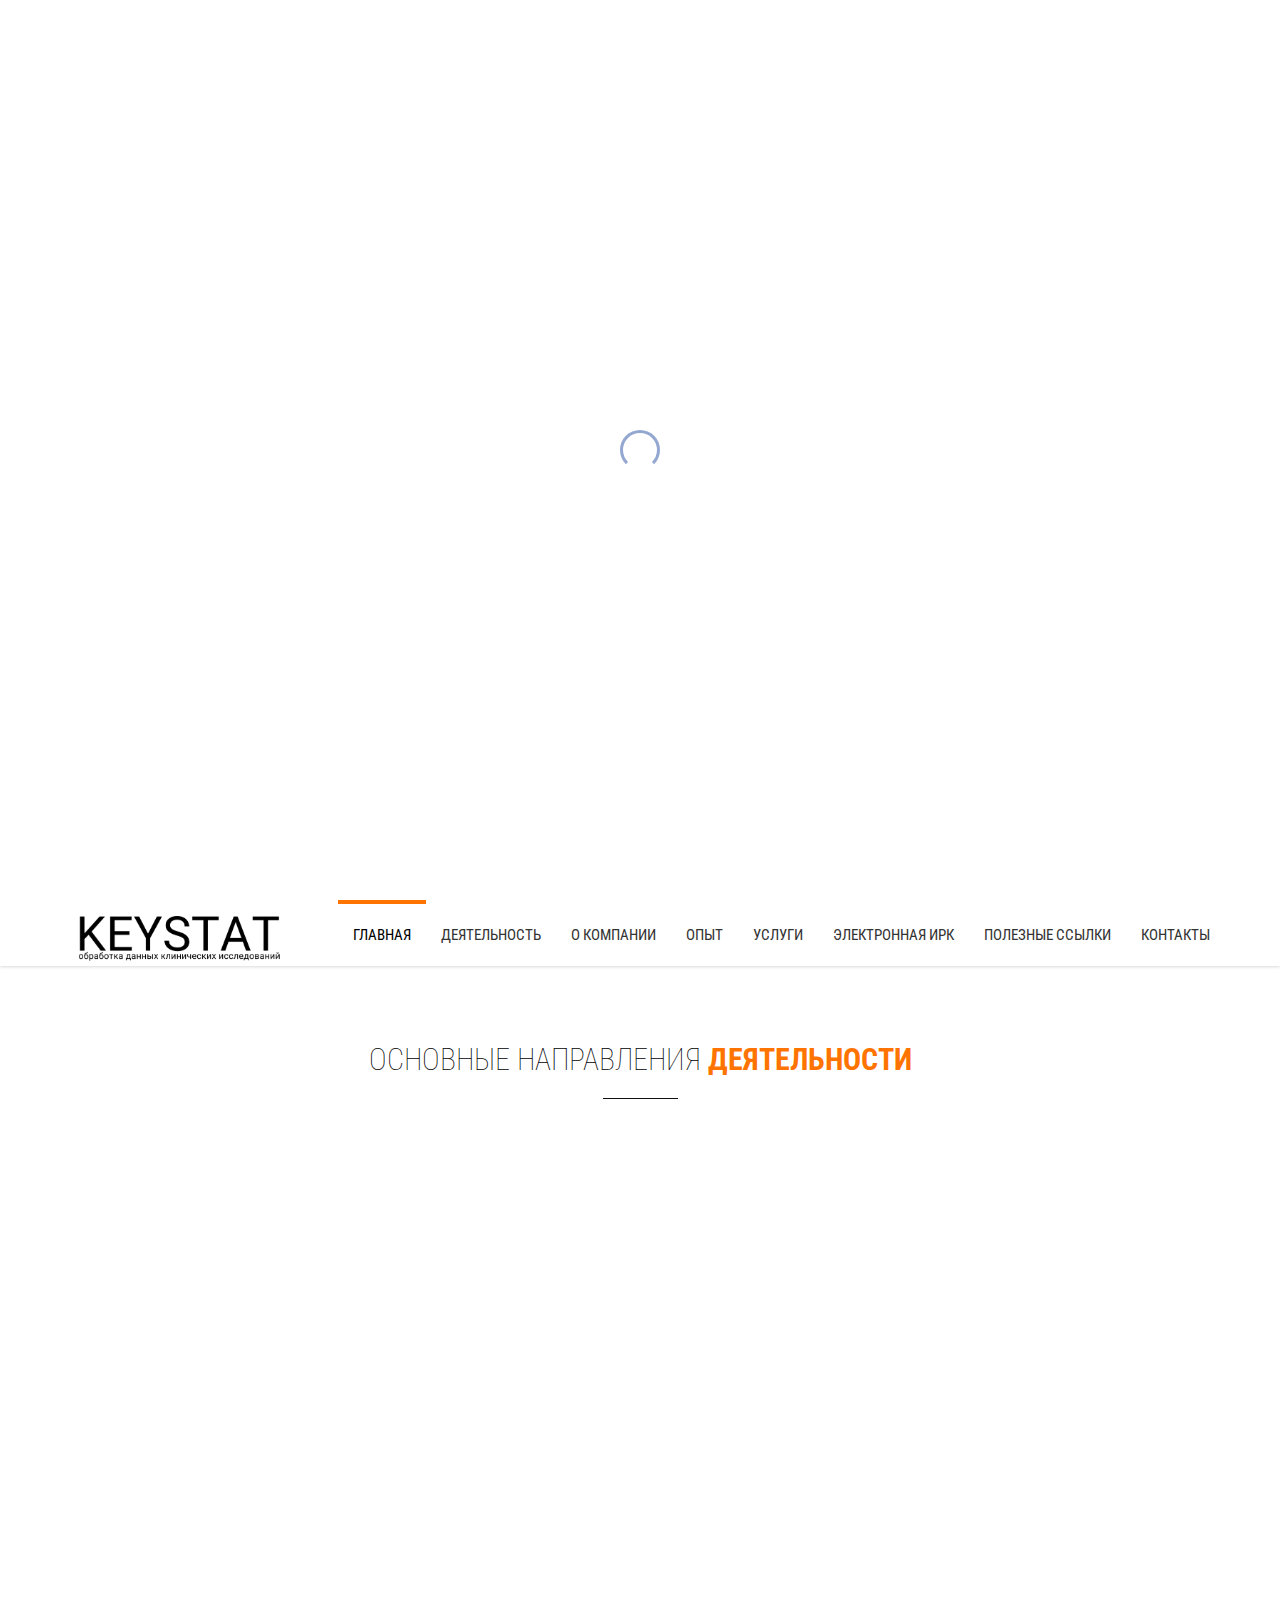
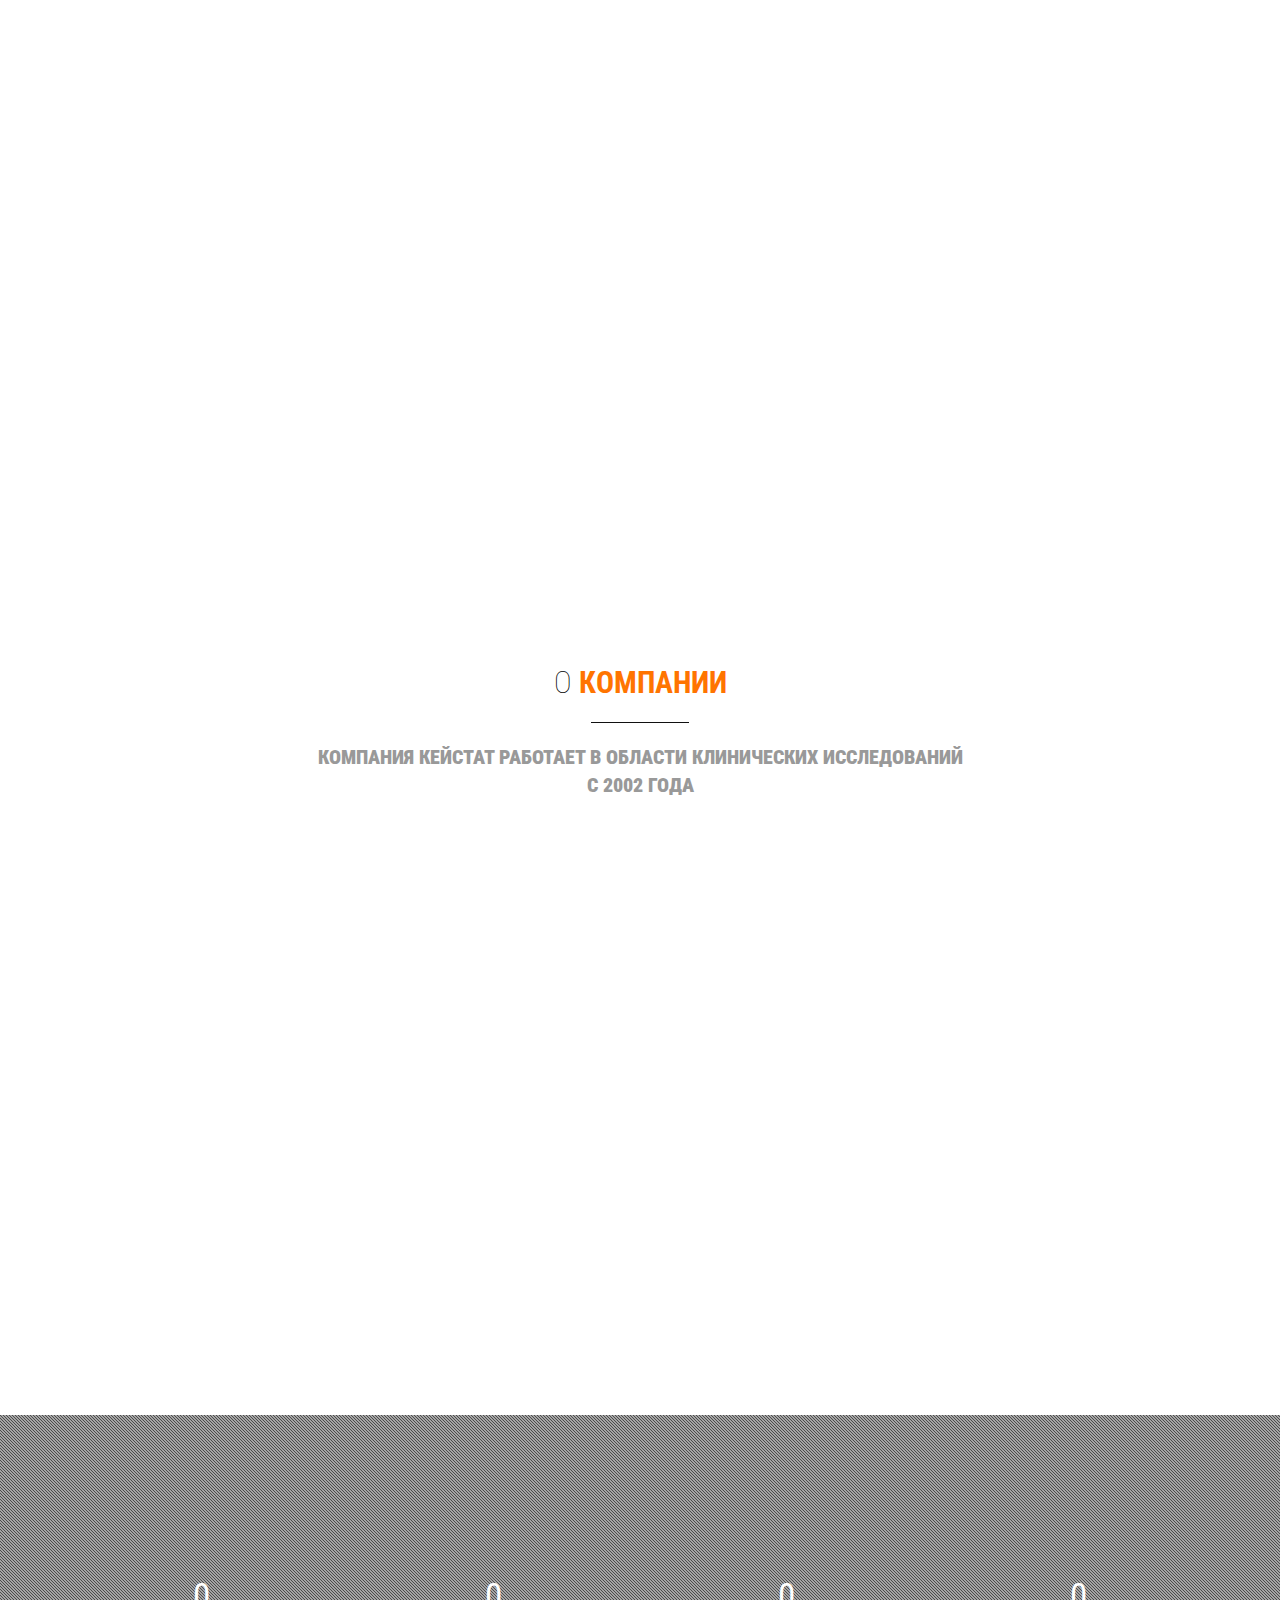
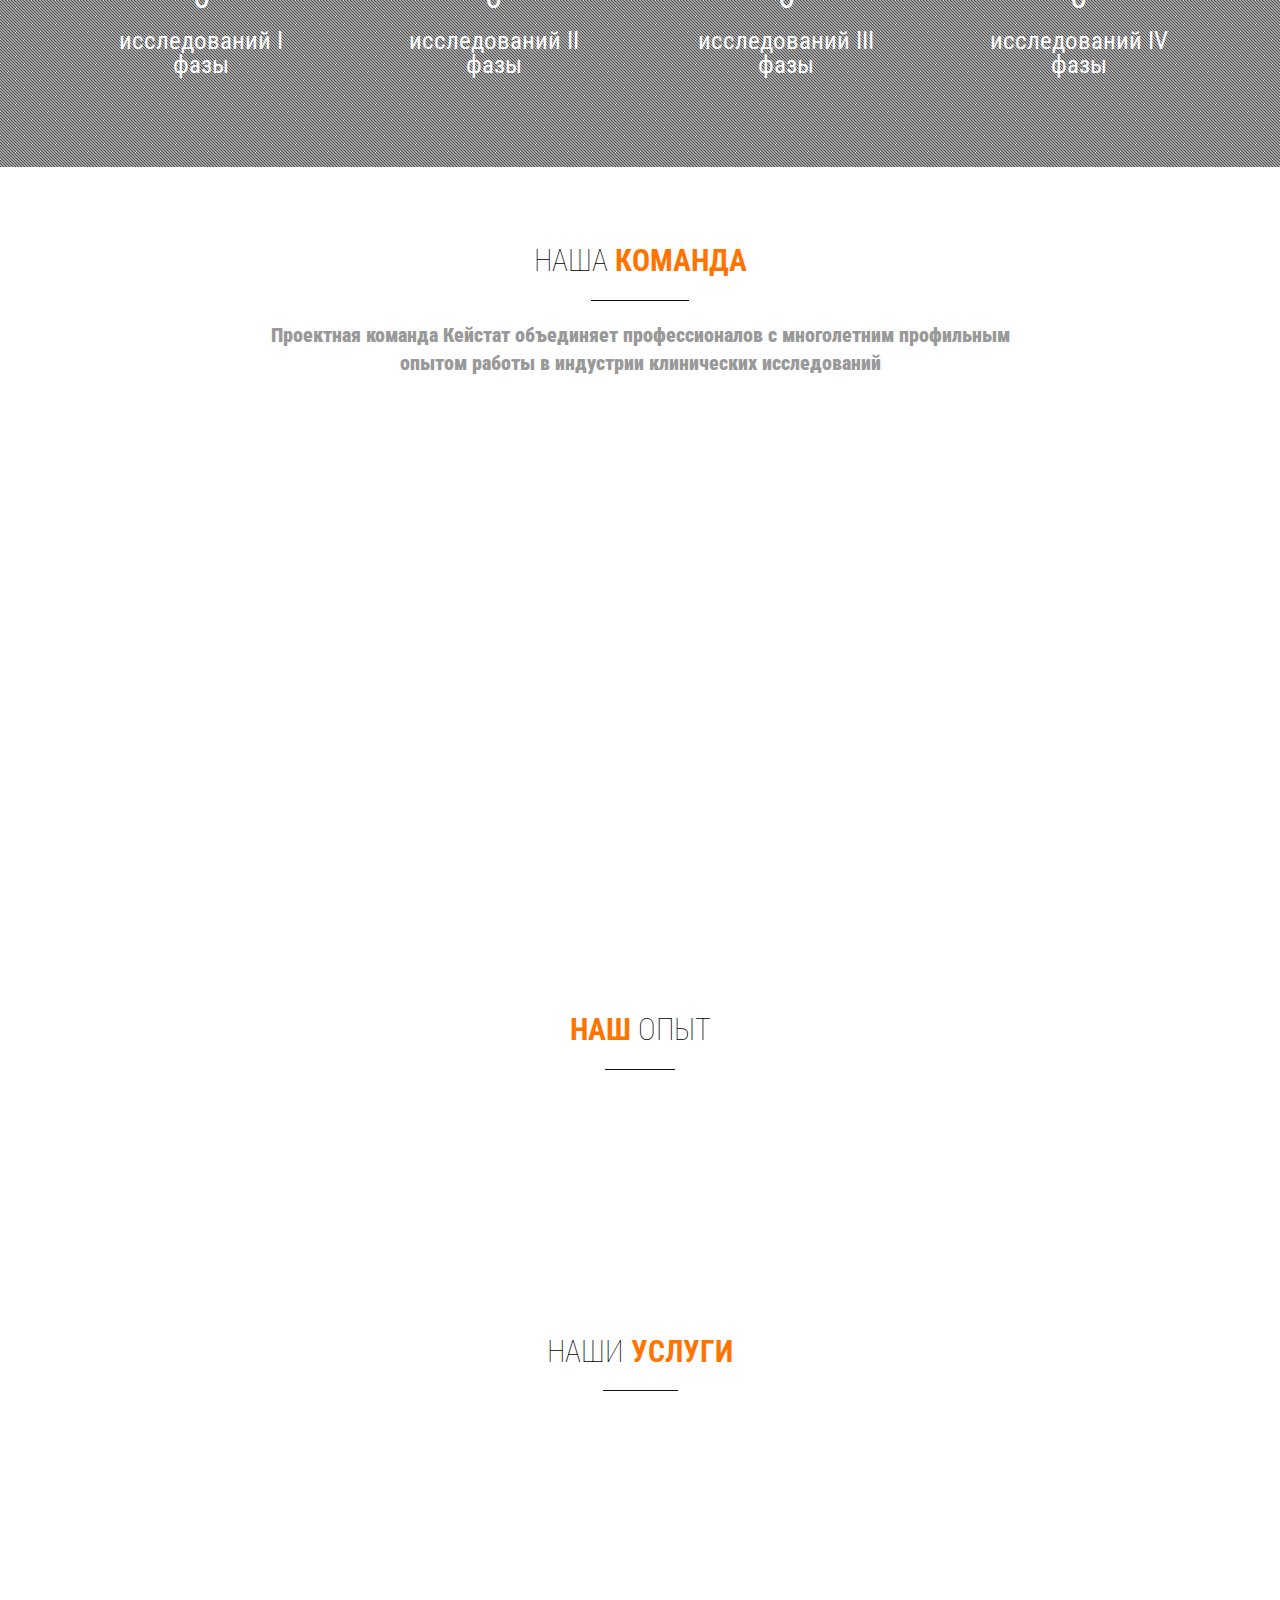
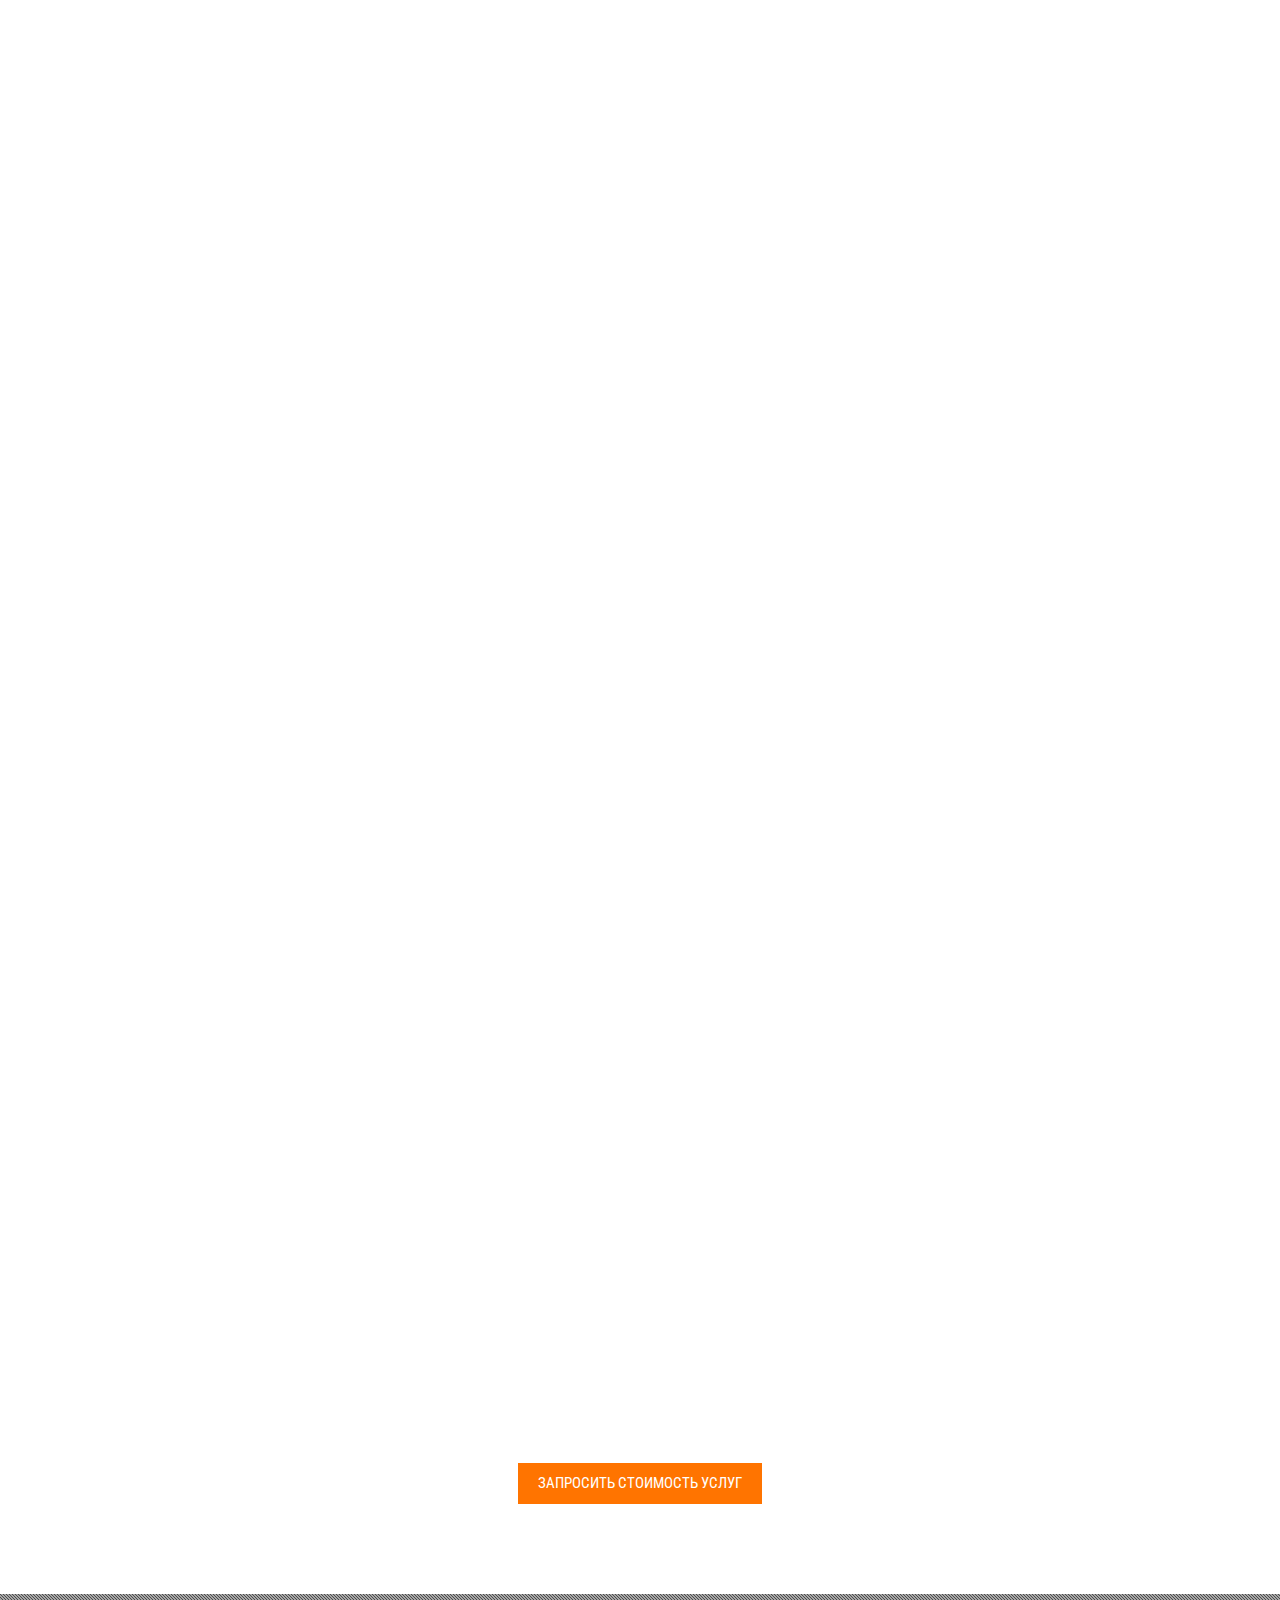
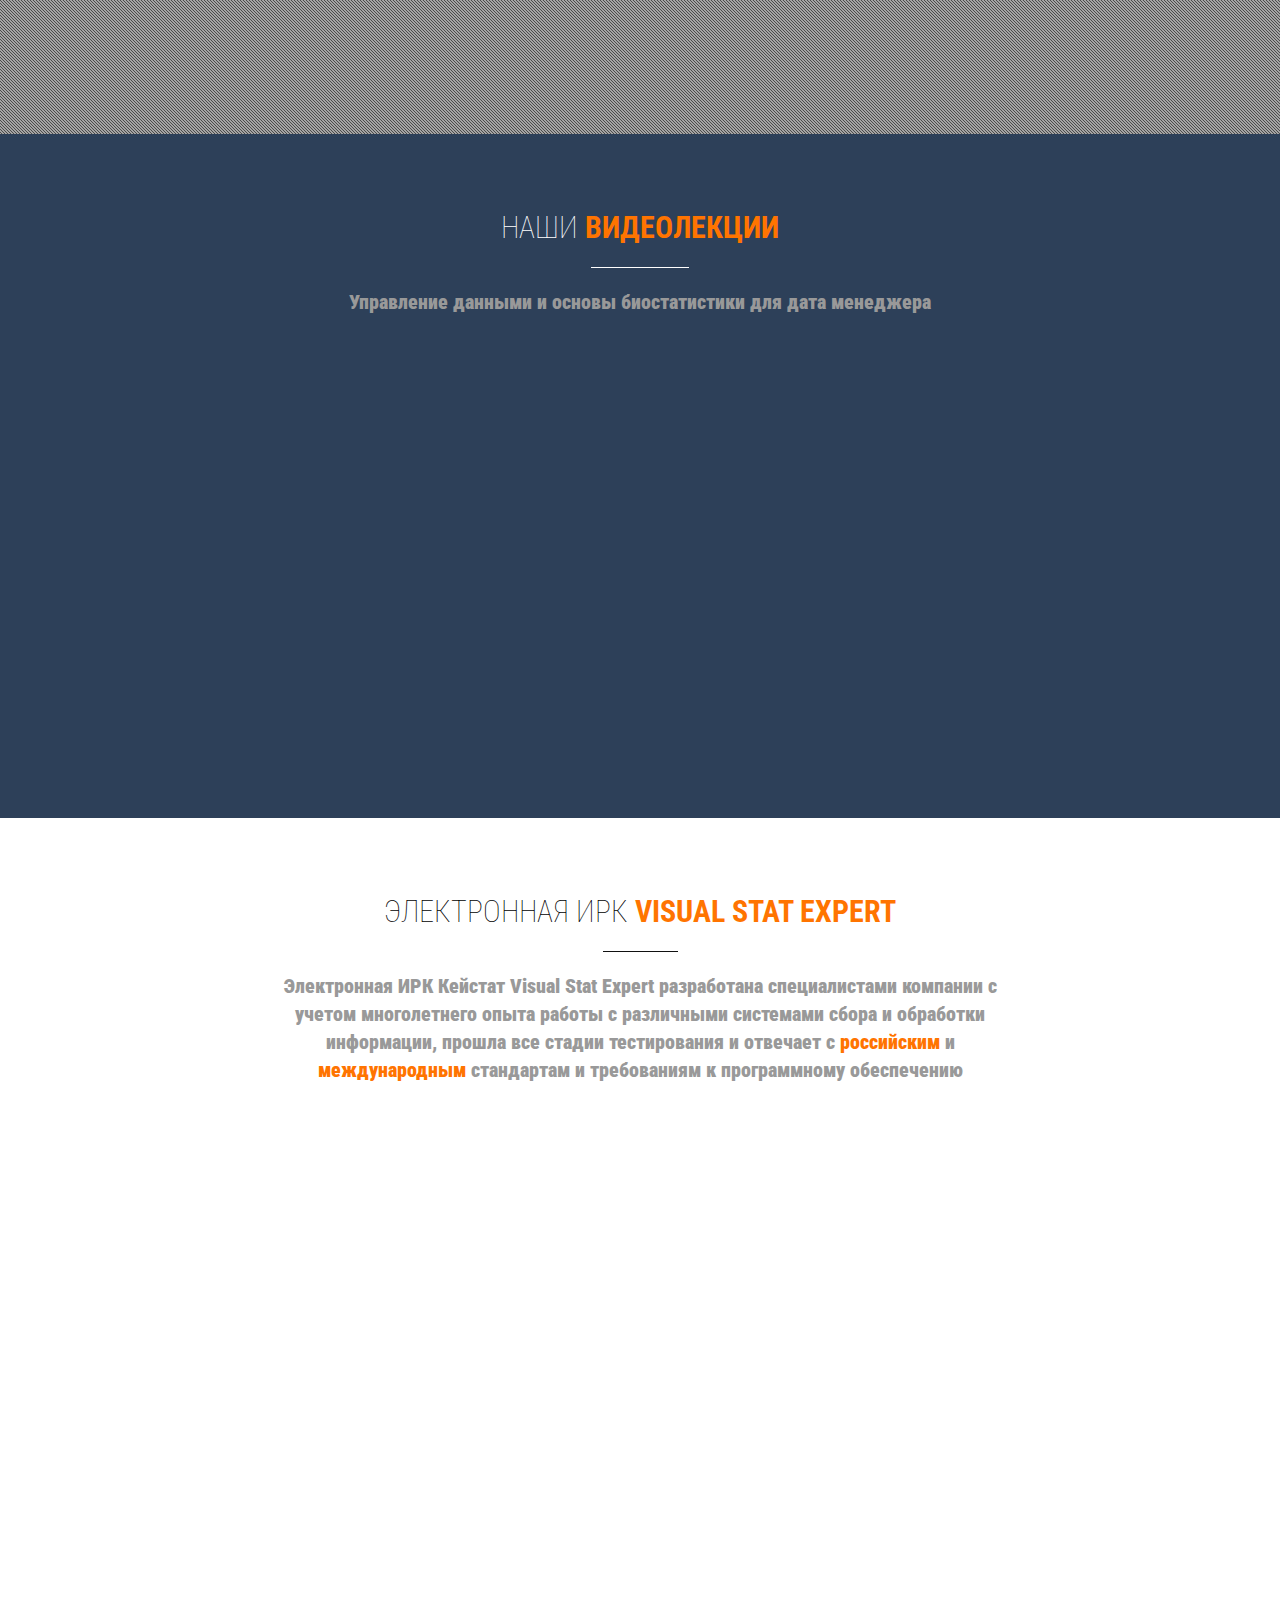
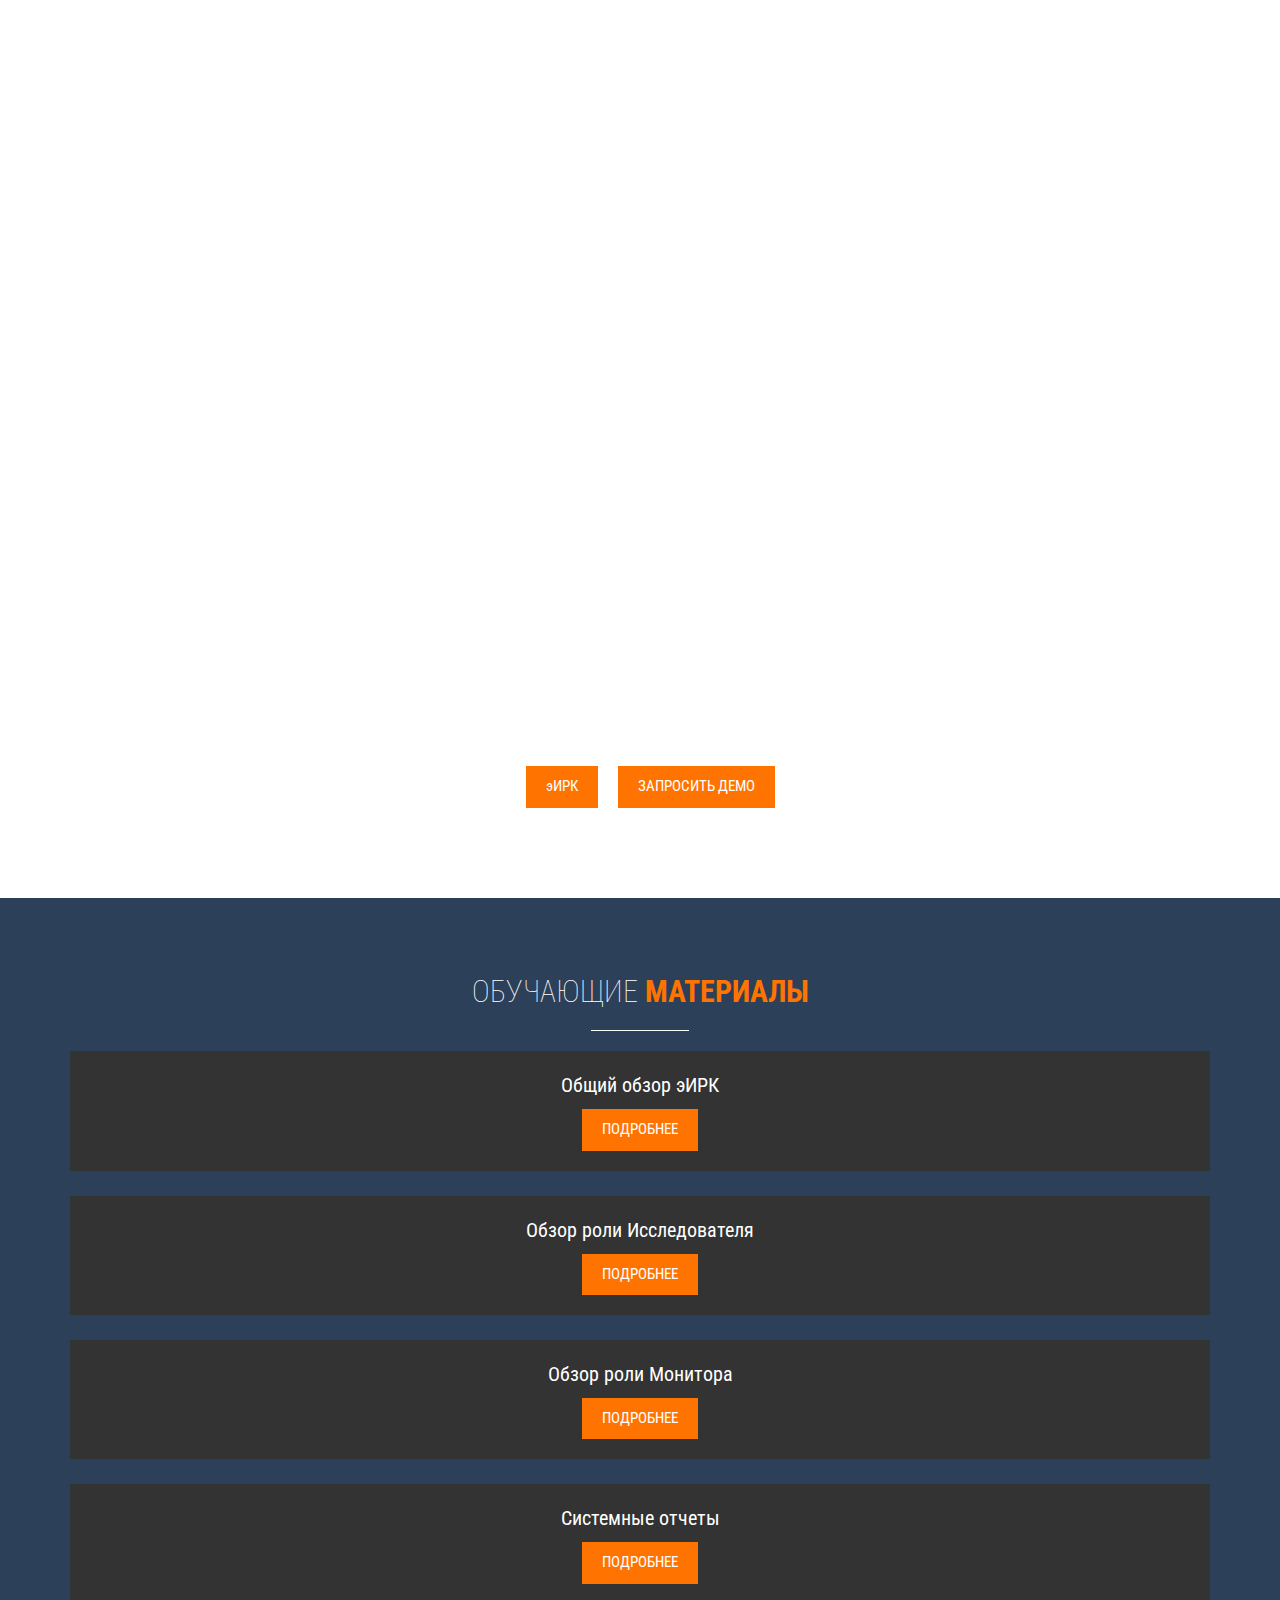
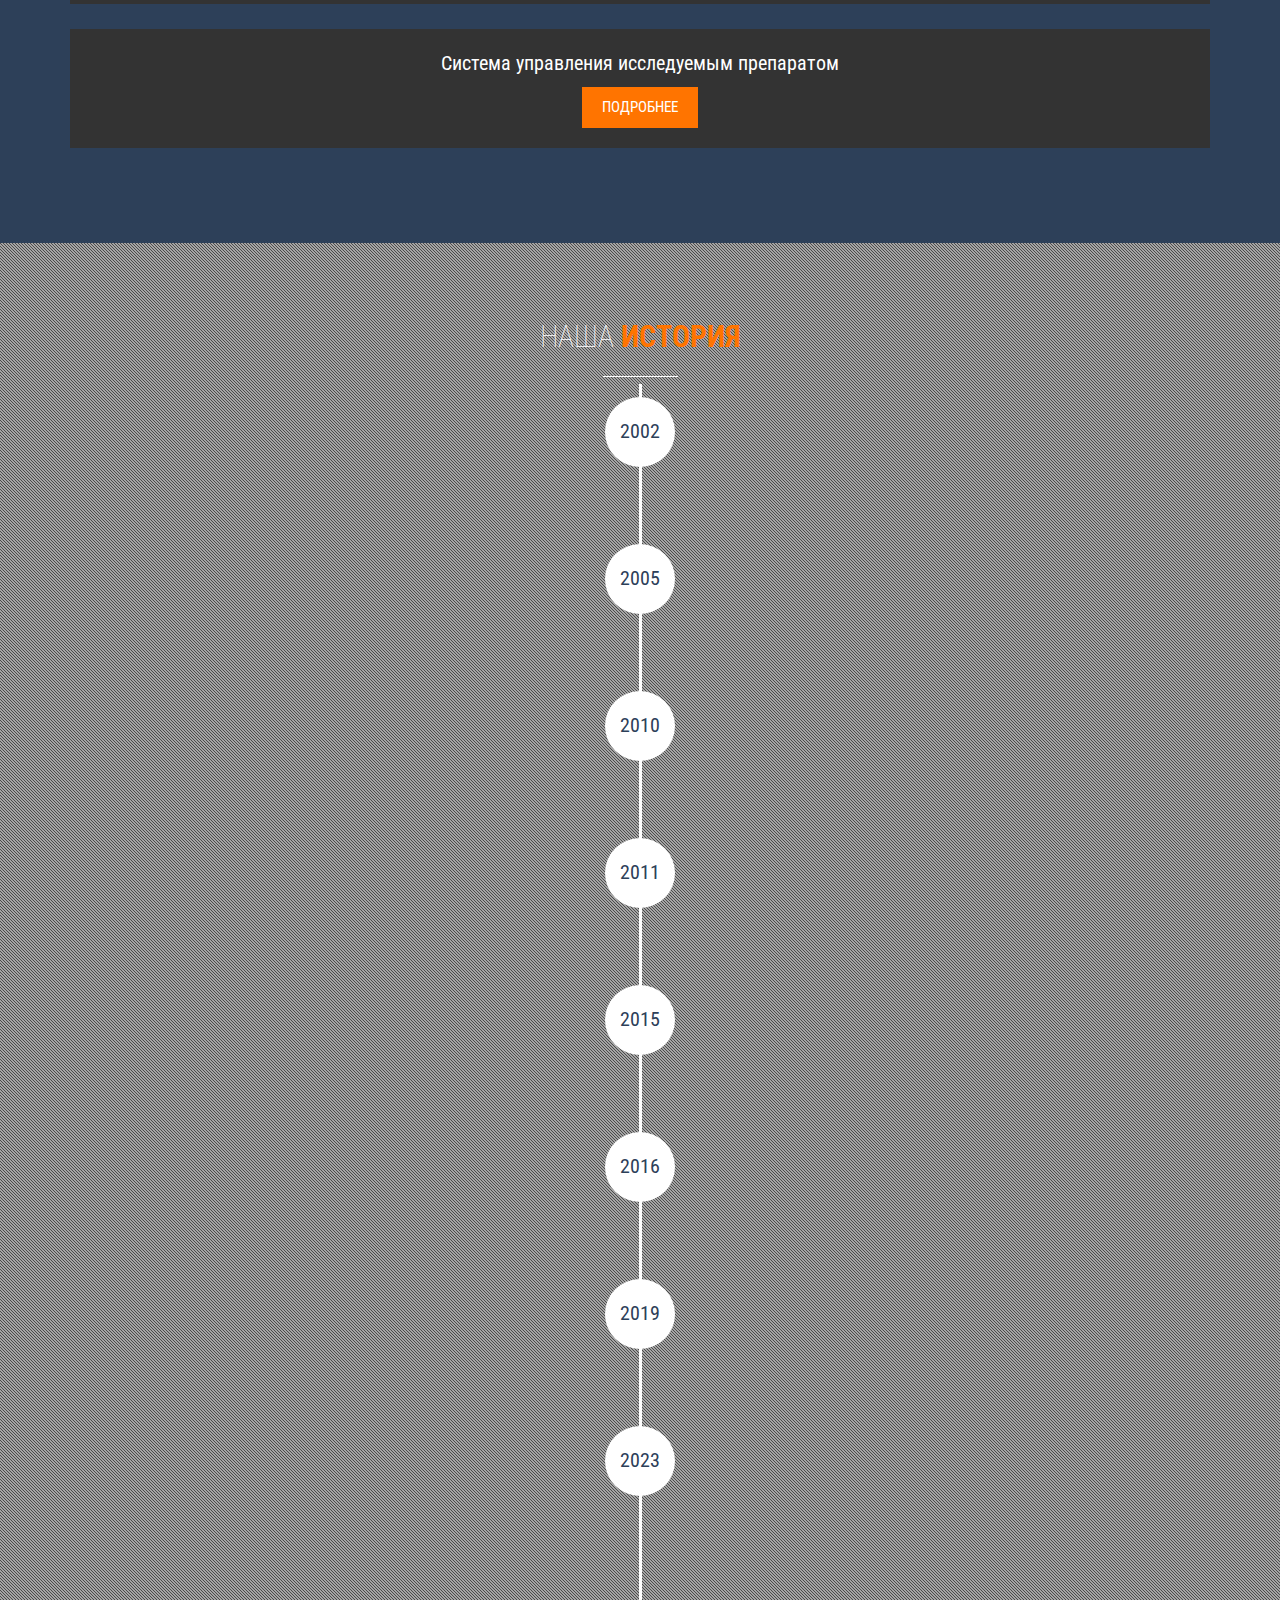
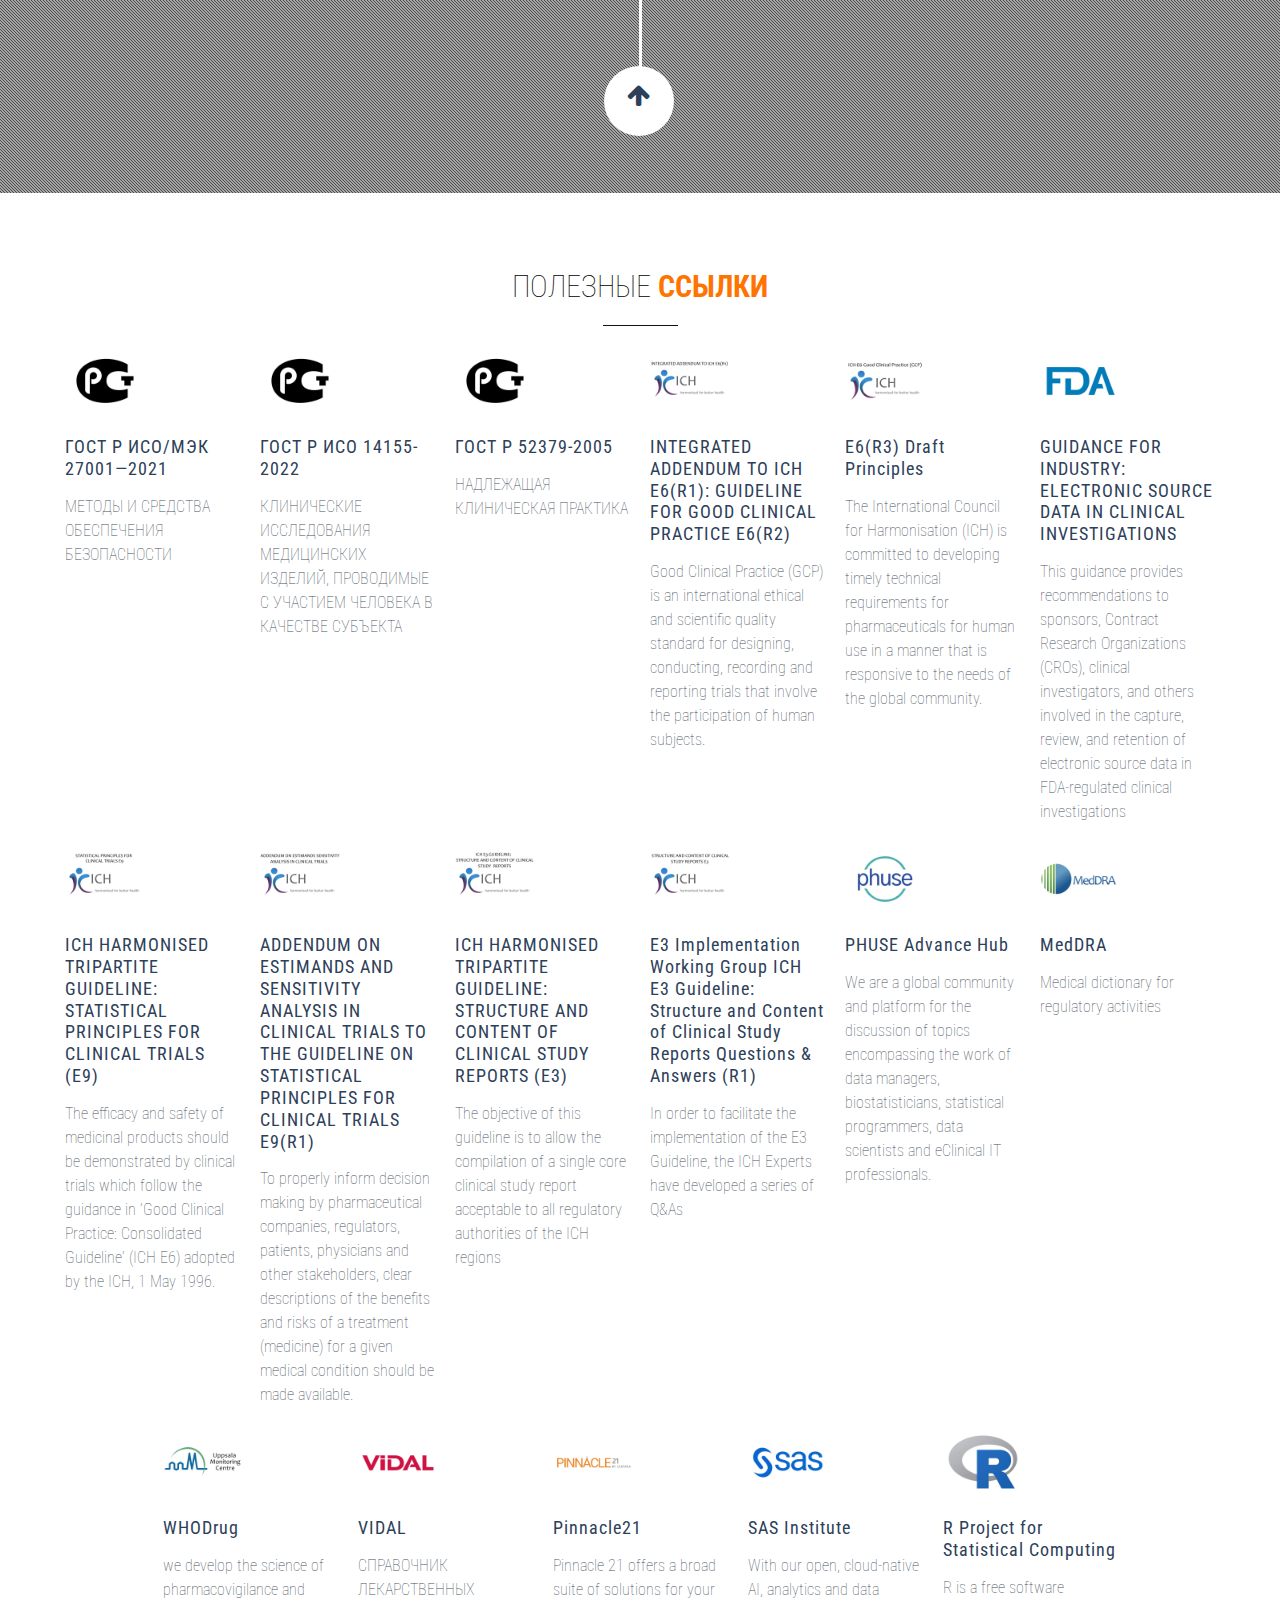
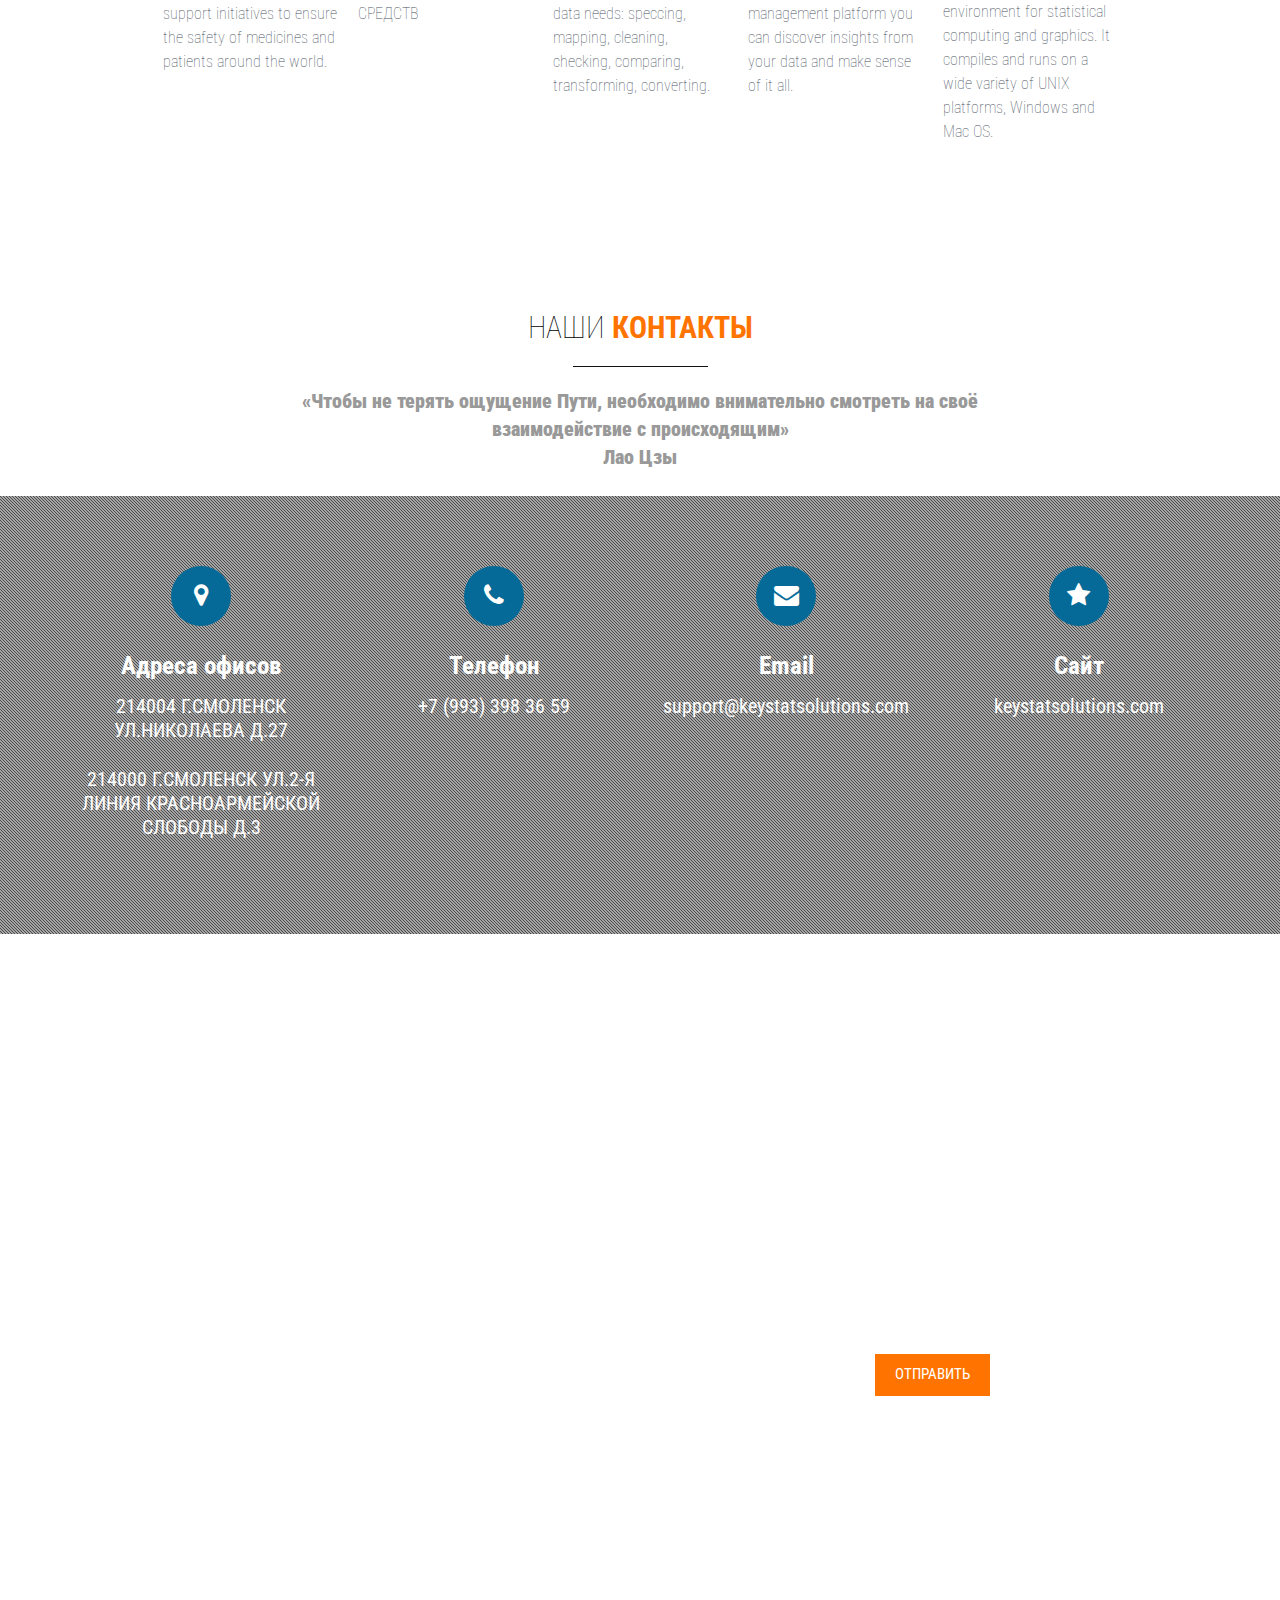
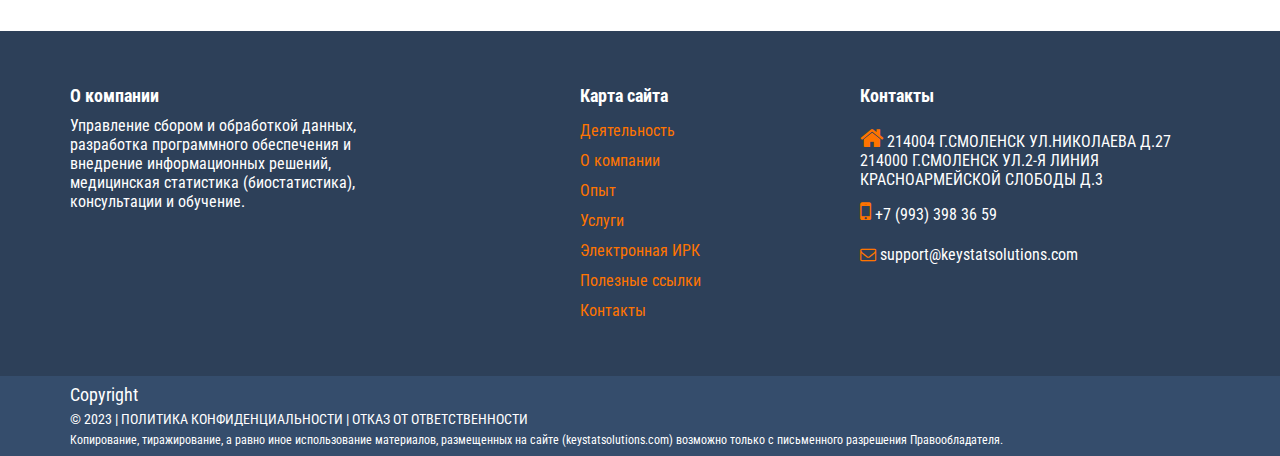
==== commit 50c710f6: "async" ====
--- a/index.html
+++ b/index.html
@@ -1967,24 +1967,24 @@
             <!-- Footer -->
         	<!-- end footer -->
       		<!-- CORE JAVASCRIPTS -->  
-      		<script src="https://code.jquery.com/jquery-2.1.0.min.js" integrity="sha256-8oQ1OnzE2X9v4gpRVRMb1DWHoPHJilbur1LP9ykQ9H0=" crossorigin="anonymous"></script>
-            <script type="text/javascript" src="js\bootstrap.min.js"></script>
-            <script type="text/javascript" src="js\mixitup.min.js"></script>
-            <script type="text/javascript" src="js\jquery.easing.min.js"></script>
-            <script type="text/javascript" src="js\waypoints.min.js"></script>
-            <script type="text/javascript" src="js\jquery.parallax.js"></script>
-            <script type="text/javascript" src="js\owl.carousel.min.js"></script>
-            <script type="text/javascript" src="js\jquery.validate.min.js"></script>
-            <script type="text/javascript" src="js\jquery.sticky.js"></script>
-            <script type="text/javascript" src="js\jquery.mmenu.all.min.js"></script>
-            <script type="text/javascript" src="js\jquery.animate-enhaced.min.js"></script>
-            <script type="text/javascript" src="js\jquery.appear.js"></script>
-            <script type="text/javascript" src="js\jquery.magnific-popup.min.js"></script>
-      		<script type="text/javascript" src="js\plugins.js"></script>
-            <script type="text/javascript" src="js\modernizr.min.js"></script>
-      		<script type="text/javascript" src="js\main.js"></script>
-              <script src="https://www.google.com/recaptcha/api.js" async defer></script>
-              <script src="js\filter.js"></script>
+      		<script async  src="https://code.jquery.com/jquery-2.1.0.min.js" integrity="sha256-8oQ1OnzE2X9v4gpRVRMb1DWHoPHJilbur1LP9ykQ9H0=" crossorigin="anonymous"></script>
+            <script async  type="text/javascript" src="js\bootstrap.min.js"></script>
+            <script async  type="text/javascript" src="js\mixitup.min.js"></script>
+            <script async  type="text/javascript" src="js\jquery.easing.min.js"></script>
+            <script async  type="text/javascript" src="js\waypoints.min.js"></script>
+            <script async  type="text/javascript" src="js\jquery.parallax.js"></script>
+            <script async  type="text/javascript" src="js\owl.carousel.min.js"></script>
+            <script async  type="text/javascript" src="js\jquery.validate.min.js"></script>
+            <script async  type="text/javascript" src="js\jquery.sticky.js"></script>
+            <script async  type="text/javascript" src="js\jquery.mmenu.all.min.js"></script>
+            <script async  type="text/javascript" src="js\jquery.animate-enhaced.min.js"></script>
+            <script async  type="text/javascript" src="js\jquery.appear.js"></script>
+            <script async  type="text/javascript" src="js\jquery.magnific-popup.min.js"></script>
+      		<script async  type="text/javascript" src="js\plugins.js"></script>
+            <script async  type="text/javascript" src="js\modernizr.min.js"></script>
+      		<script async  type="text/javascript" src="js\main.js"></script>
+              <script async defer  src="https://www.google.com/recaptcha/api.js"></script>
+              <script async  src="js\filter.js"></script>
         </div>
 	</body>
 </html>--- a/css/style.css
+++ b/css/style.css
@@ -766,6 +766,7 @@
 .keystat-logo{
   max-height: 150px;
   object-fit: contain;
+
 }
 
 .caption-wrapper {
@@ -2725,9 +2726,6 @@
   font-size: 56px;
   margin:0 auto 35px auto;
 }
-img.keystat-logo.pl-media{
-  width: 400px;
-}
 .caption-wrapper{
   top: 17%;
 }
@@ -2774,10 +2772,11 @@
 .about-wrapper{
   justify-content: center;
 }
-.keystat-logo.pl-media{
+img.keystat-logo.pl-media{
 padding-left: 20px;
-max-width: 315px;
+height: 100%;
 margin: 0 auto;
+width: 100%;
 
 }
 #timeline ul.timeline li.time + li.note{
@@ -2874,9 +2873,6 @@
 .about-wrapper{
   justify-content: center;
 }
-.keystat-logo.pl-media{
-  padding-left: 20px;
-  }
   #timeline ul.timeline li.time + li.note{
     margin-top: -30px;
   }
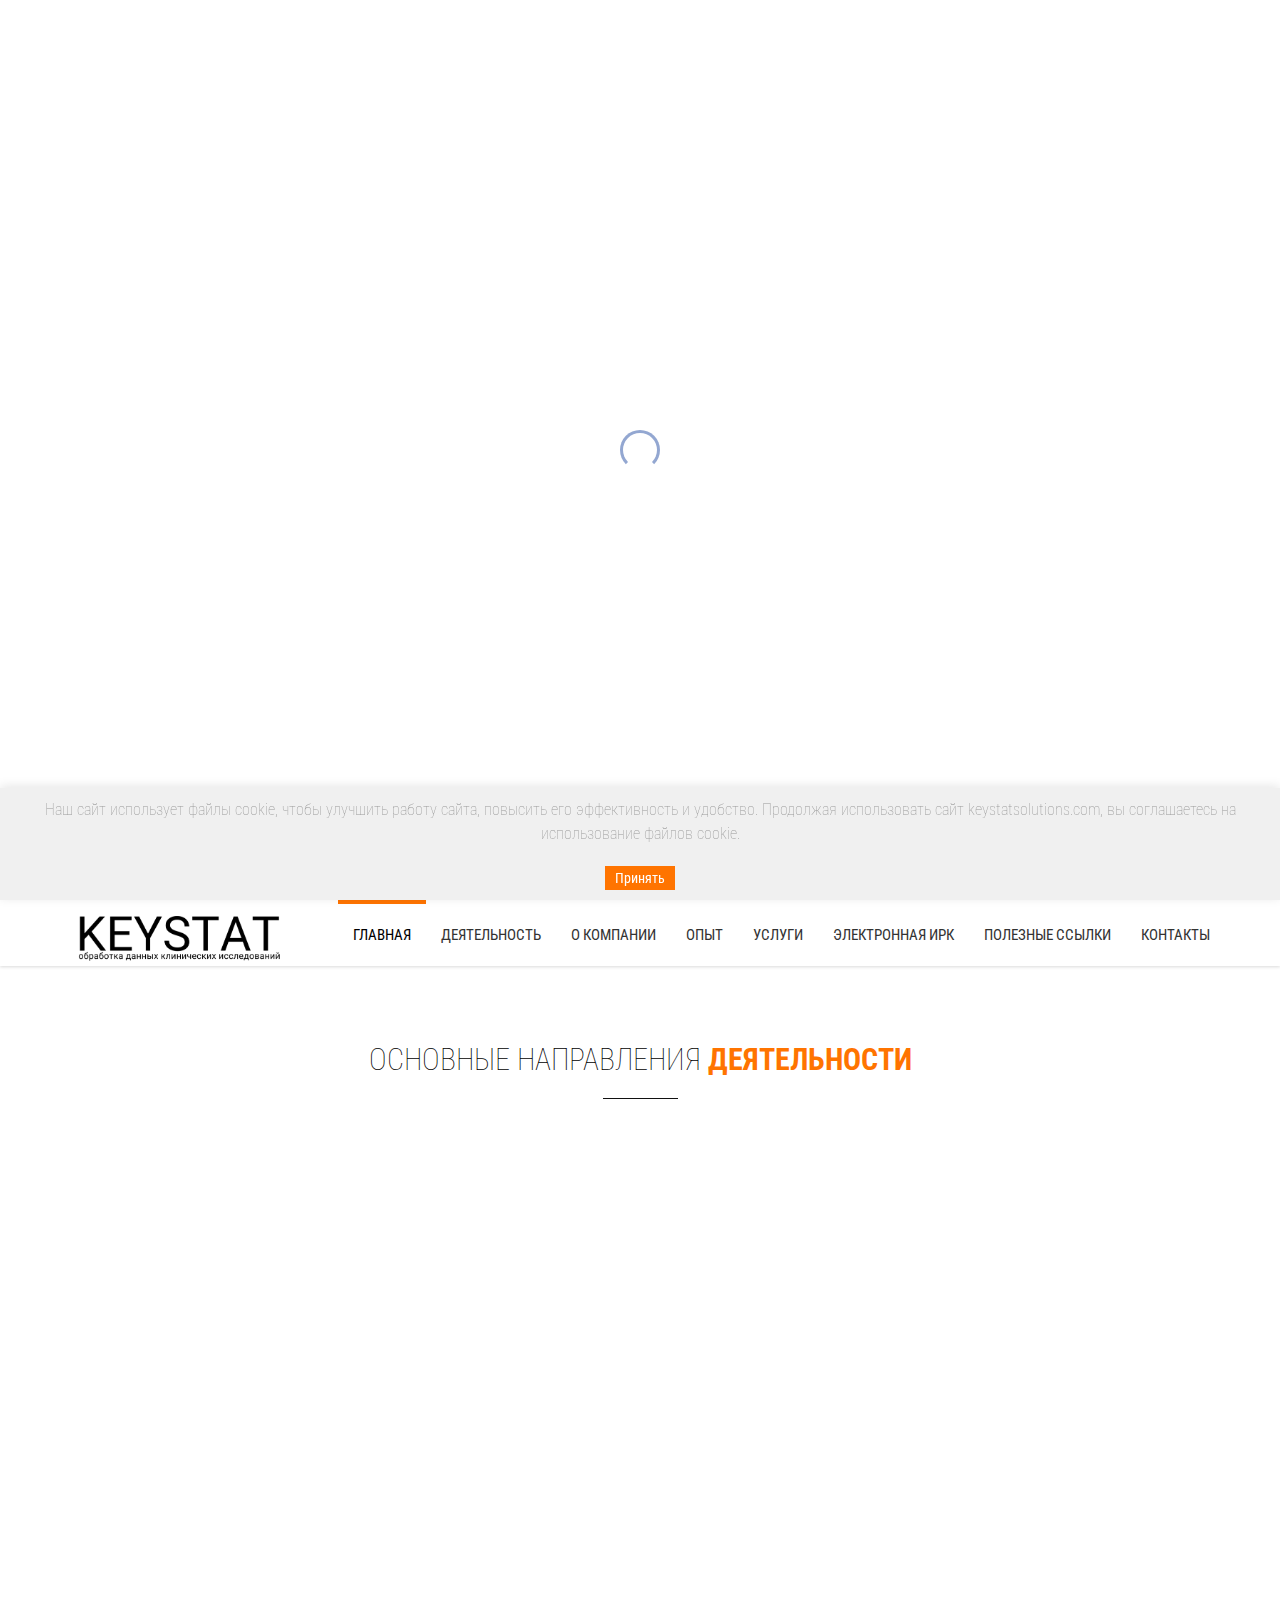
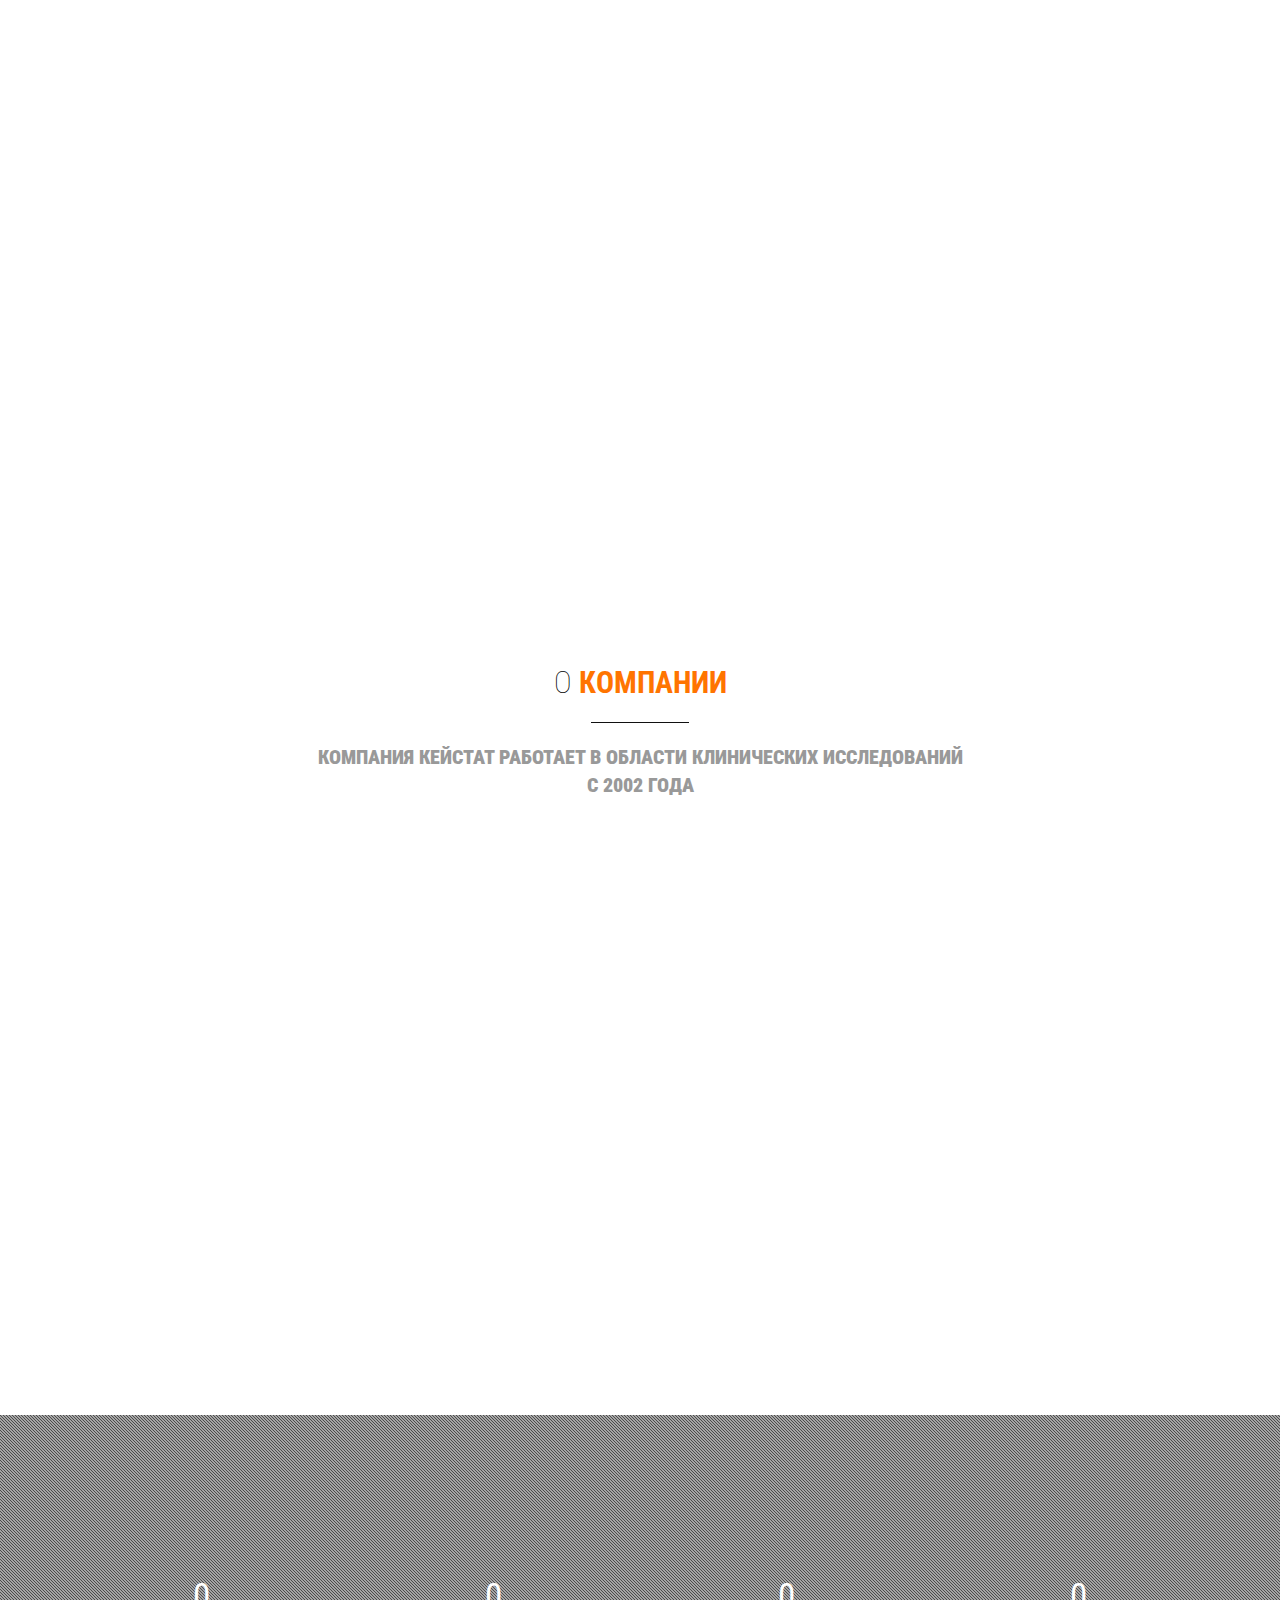
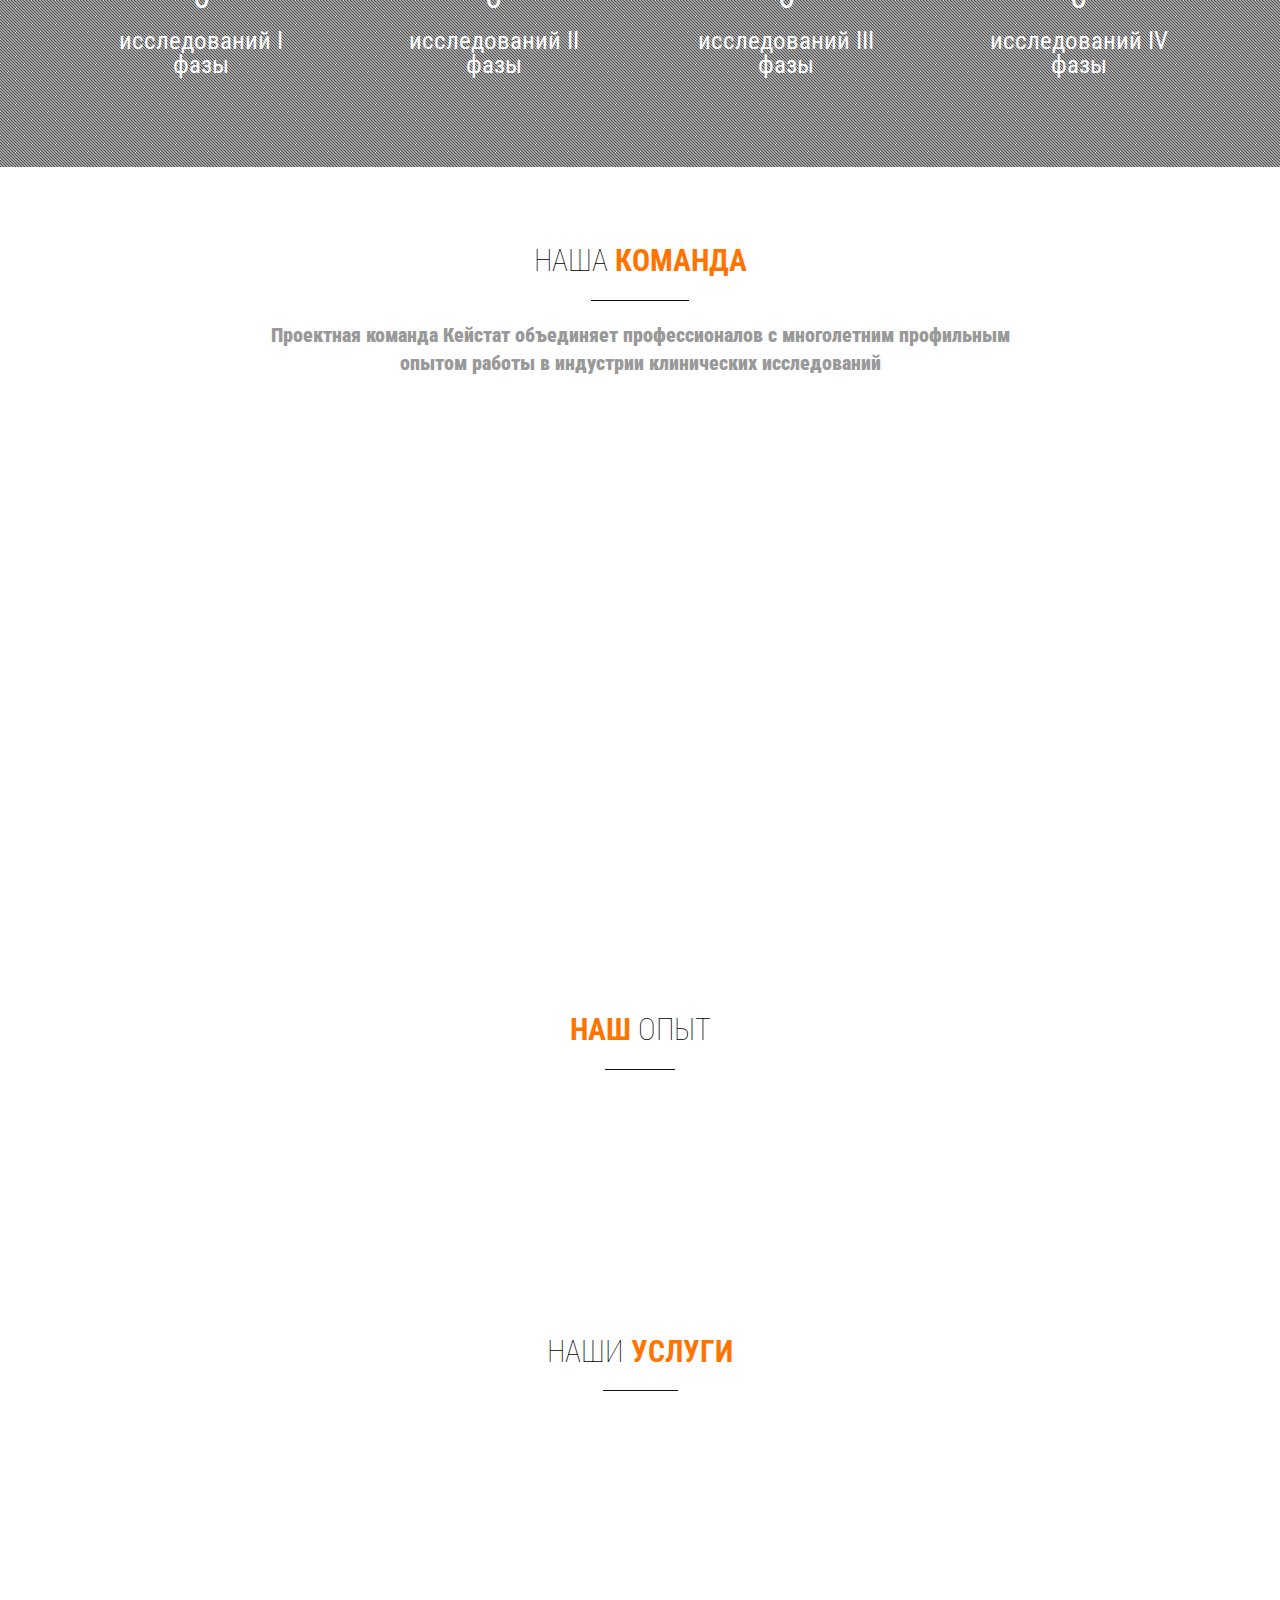
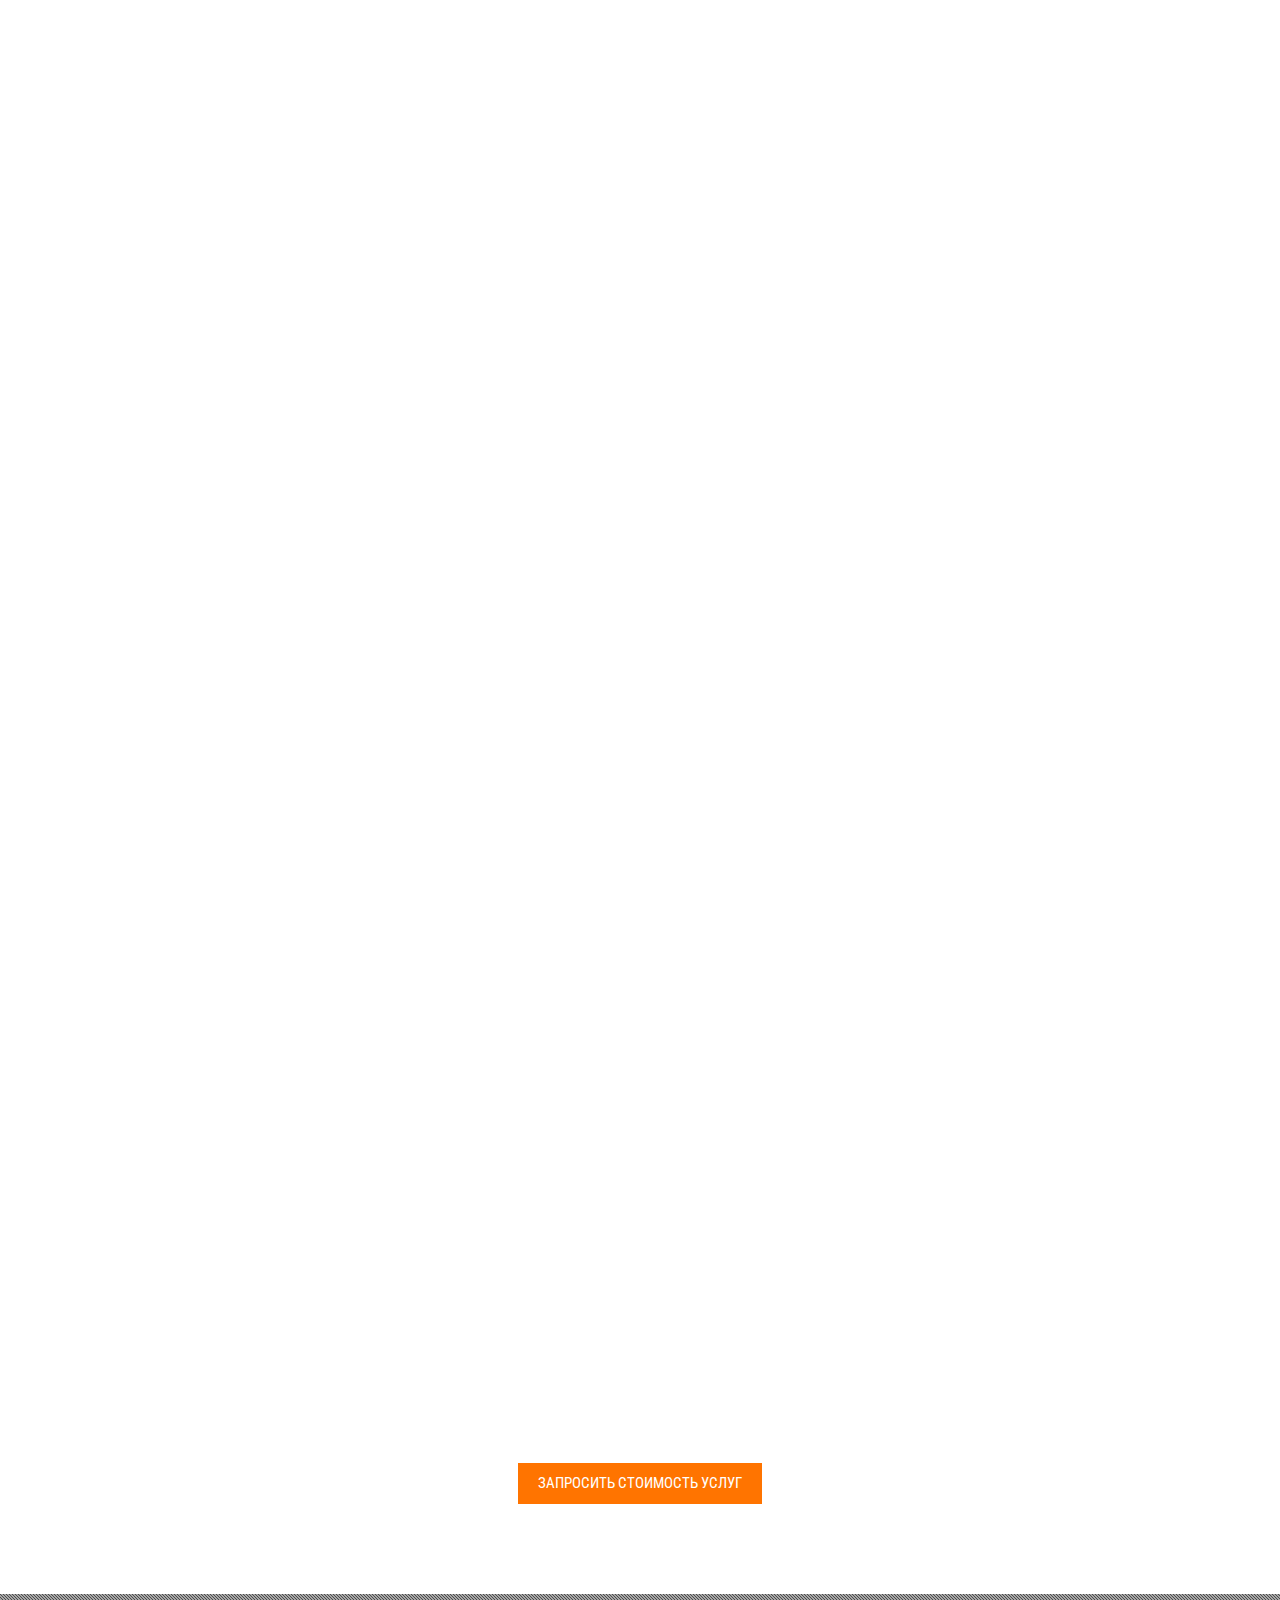
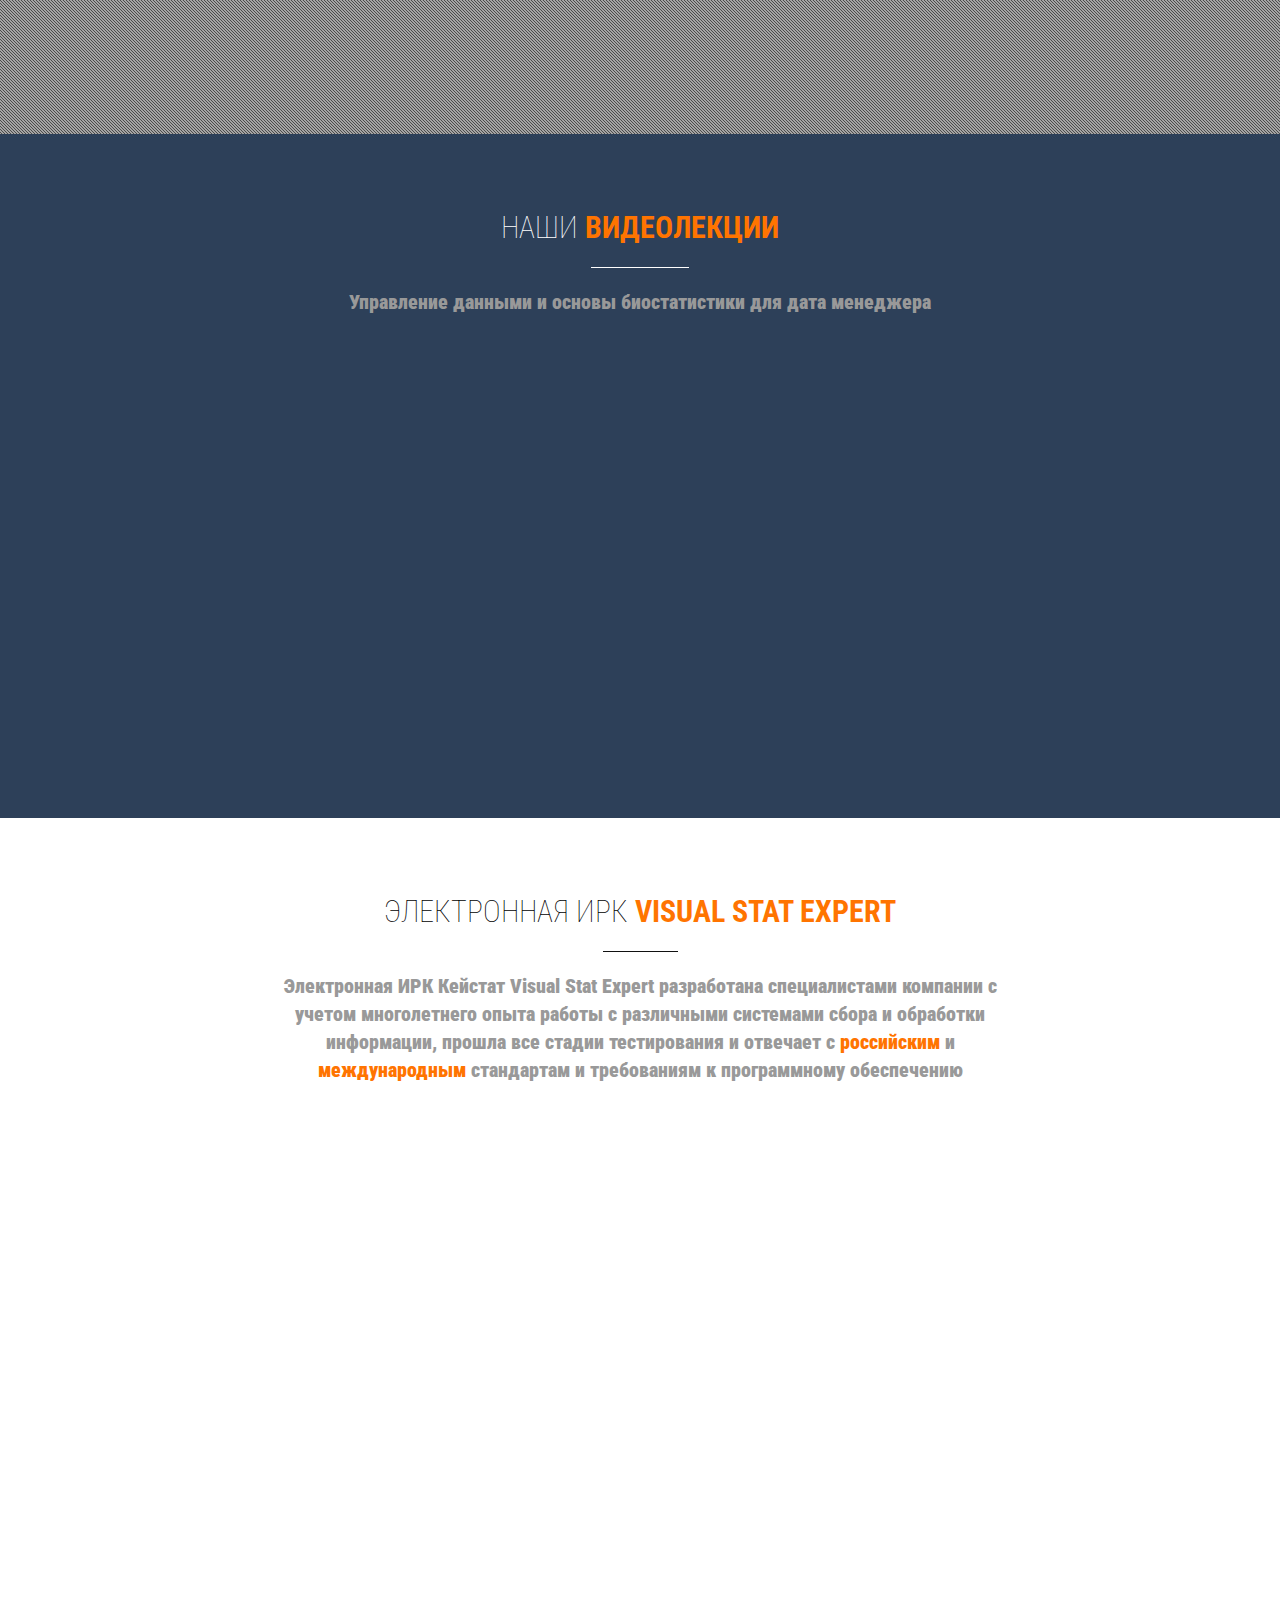
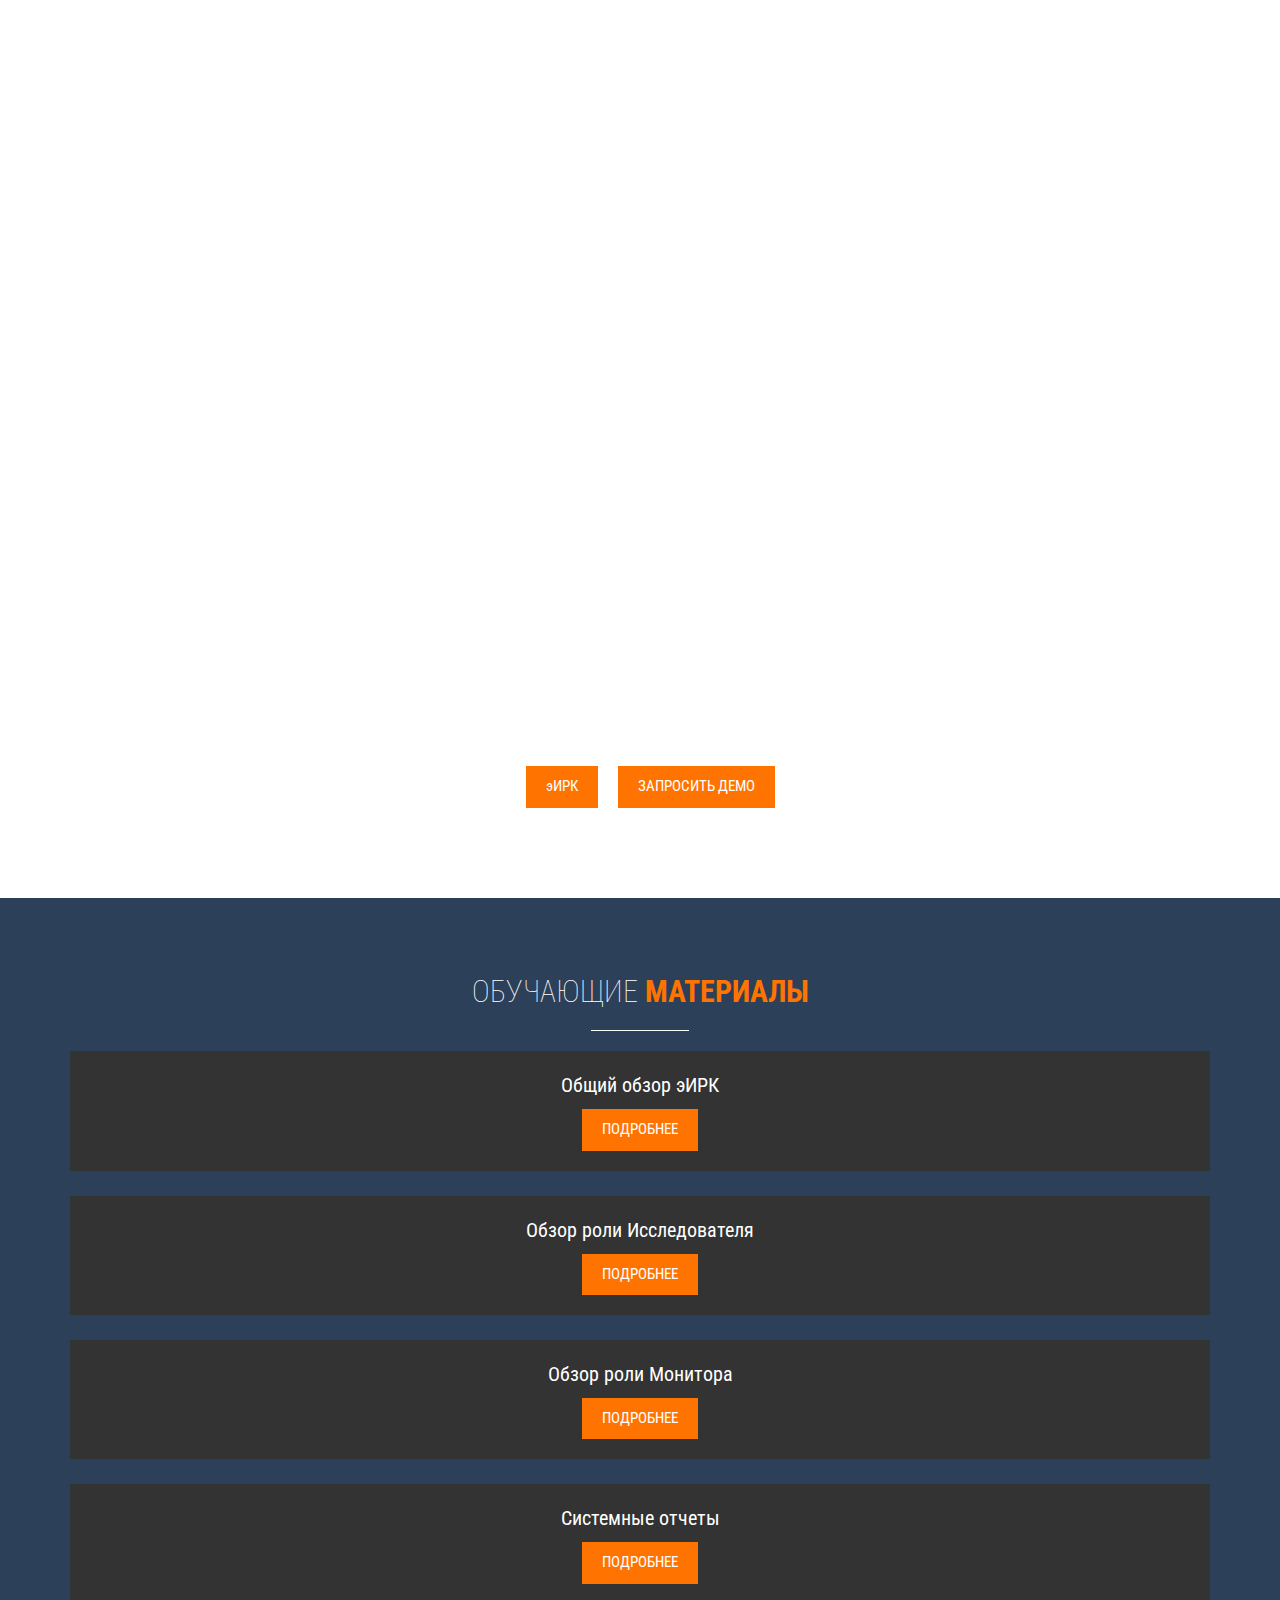
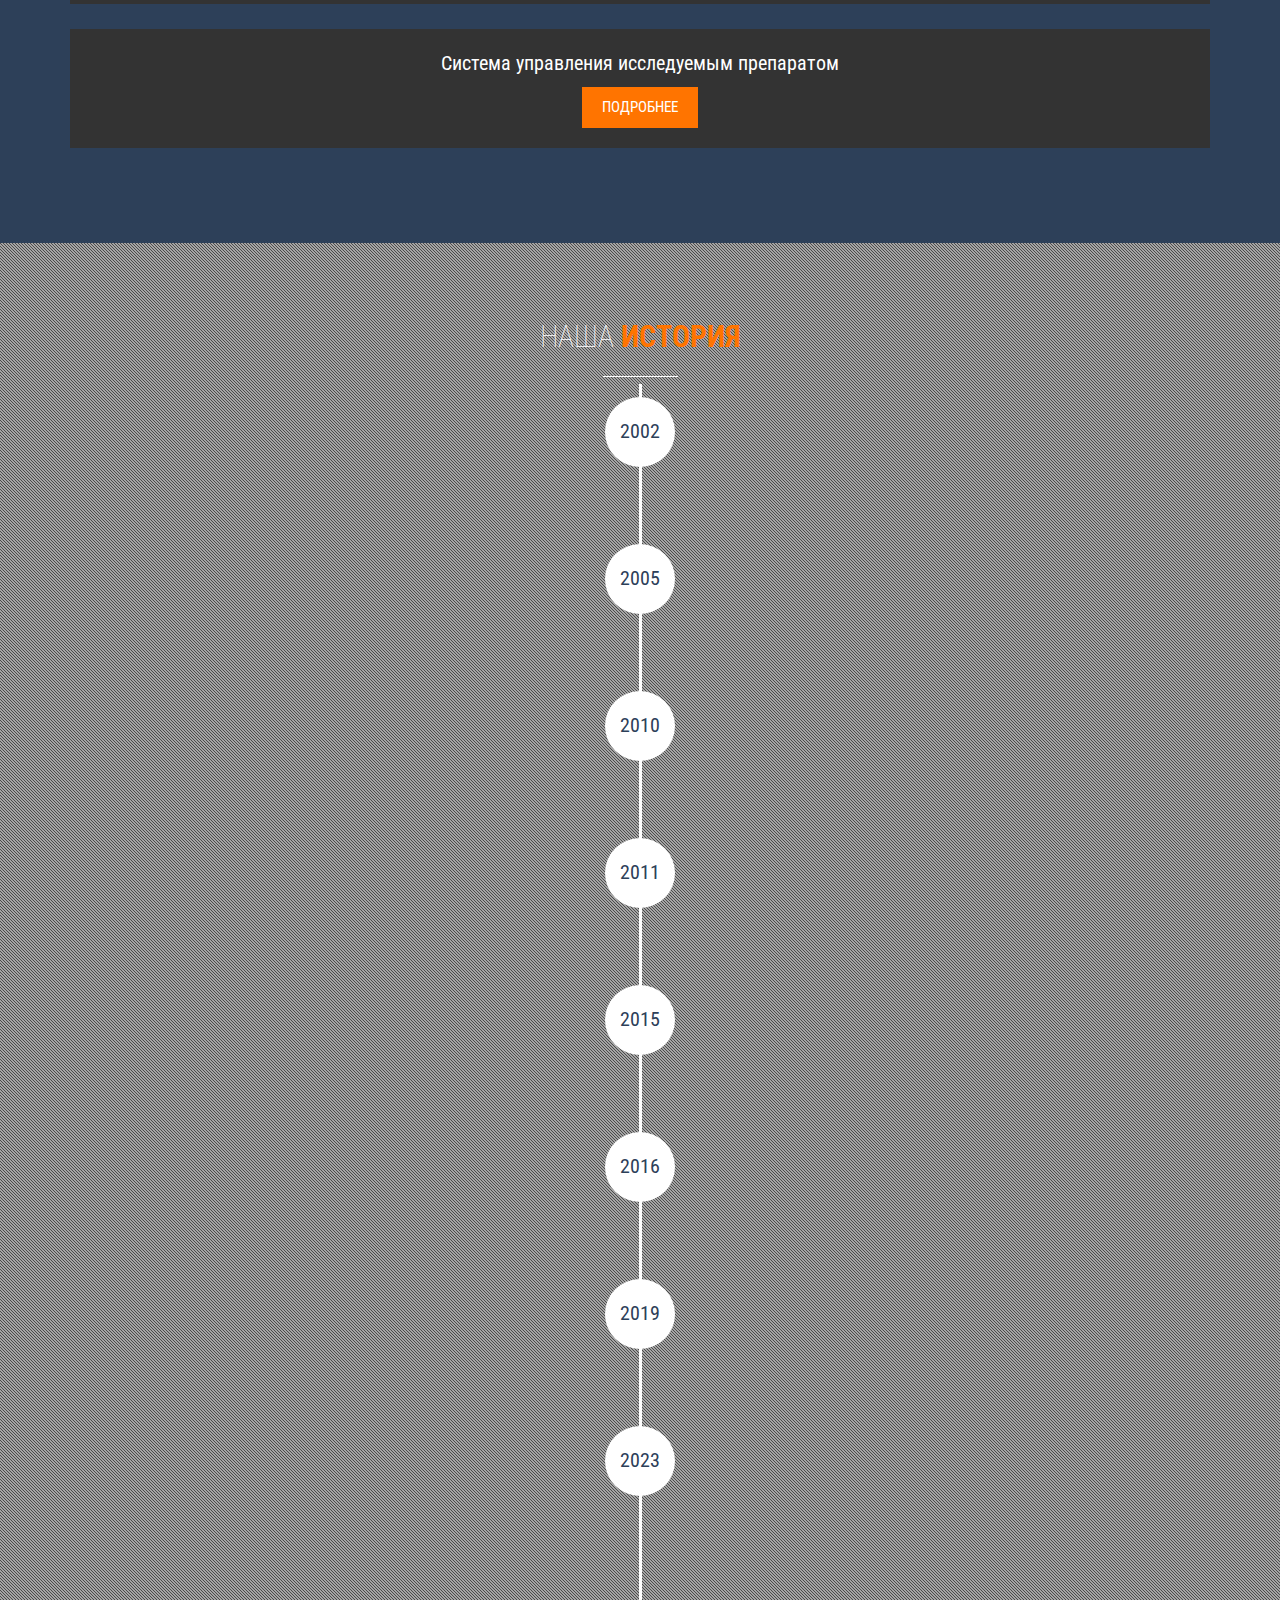
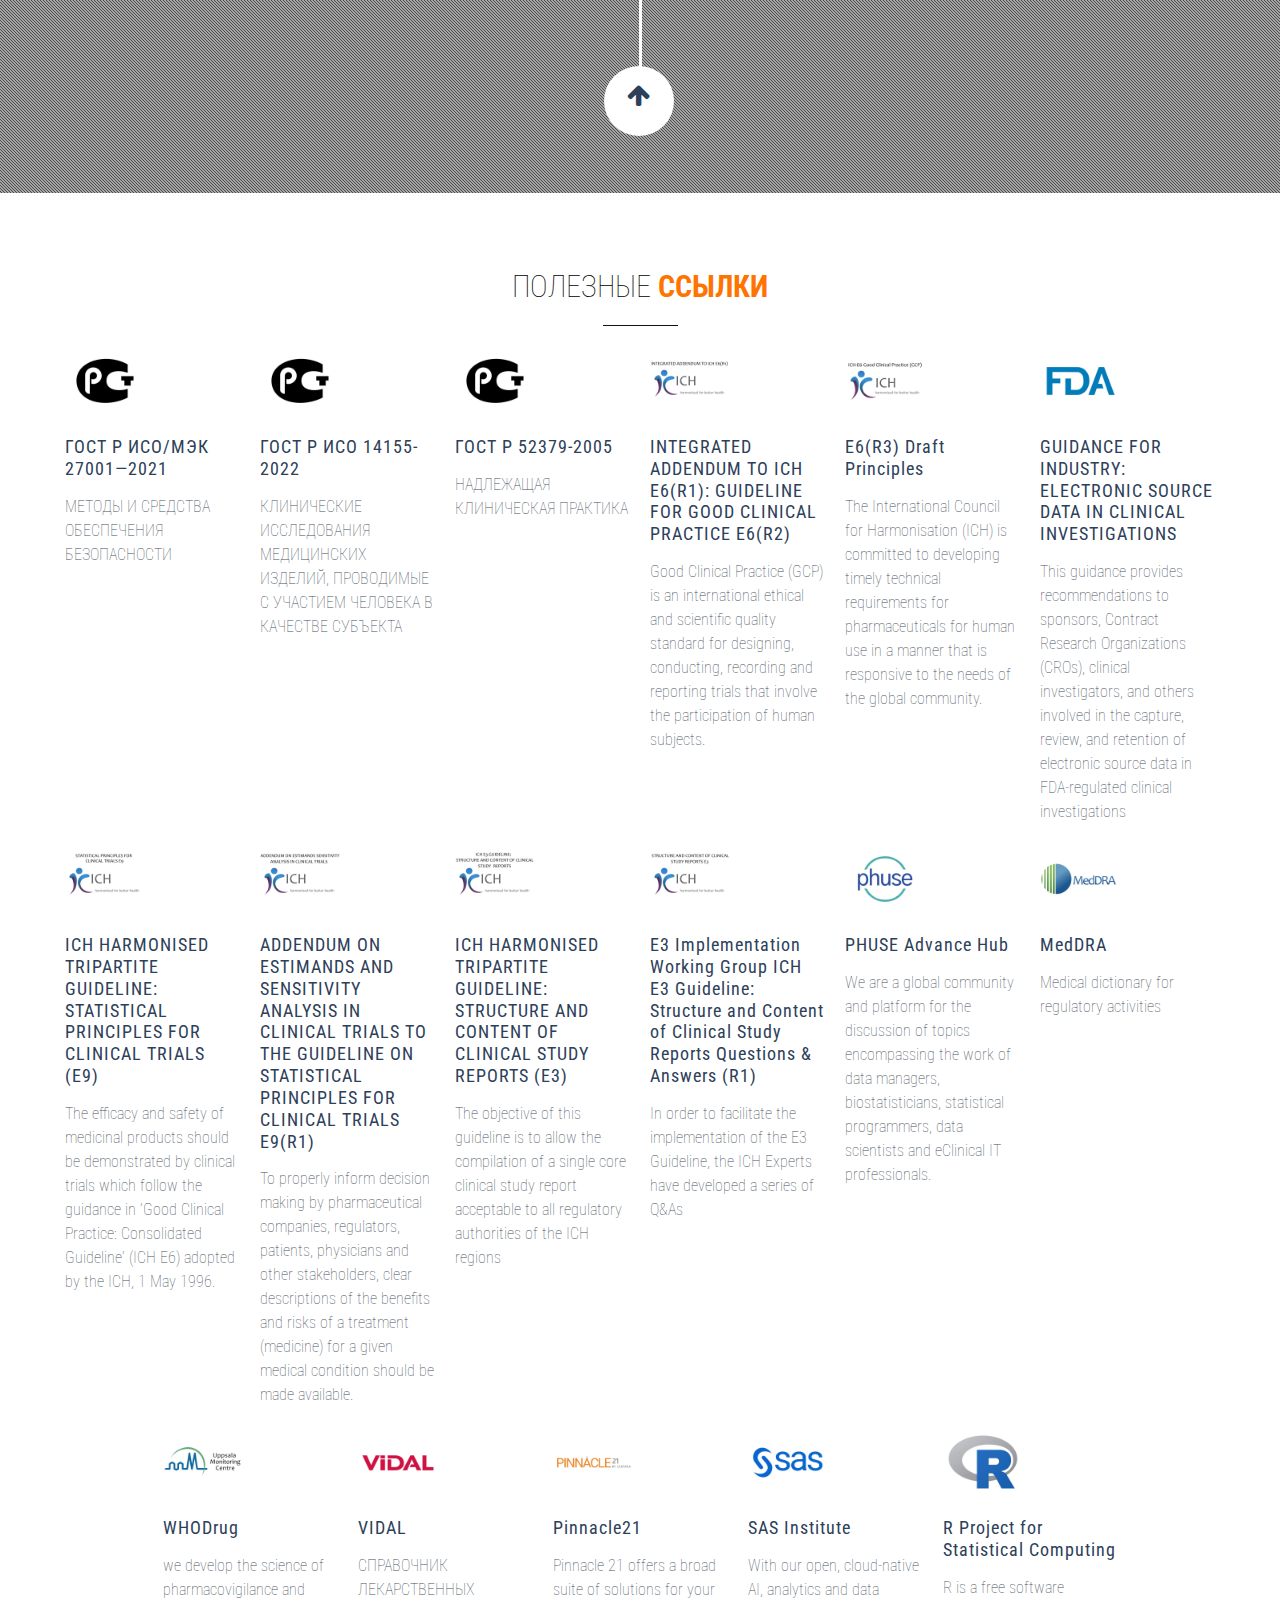
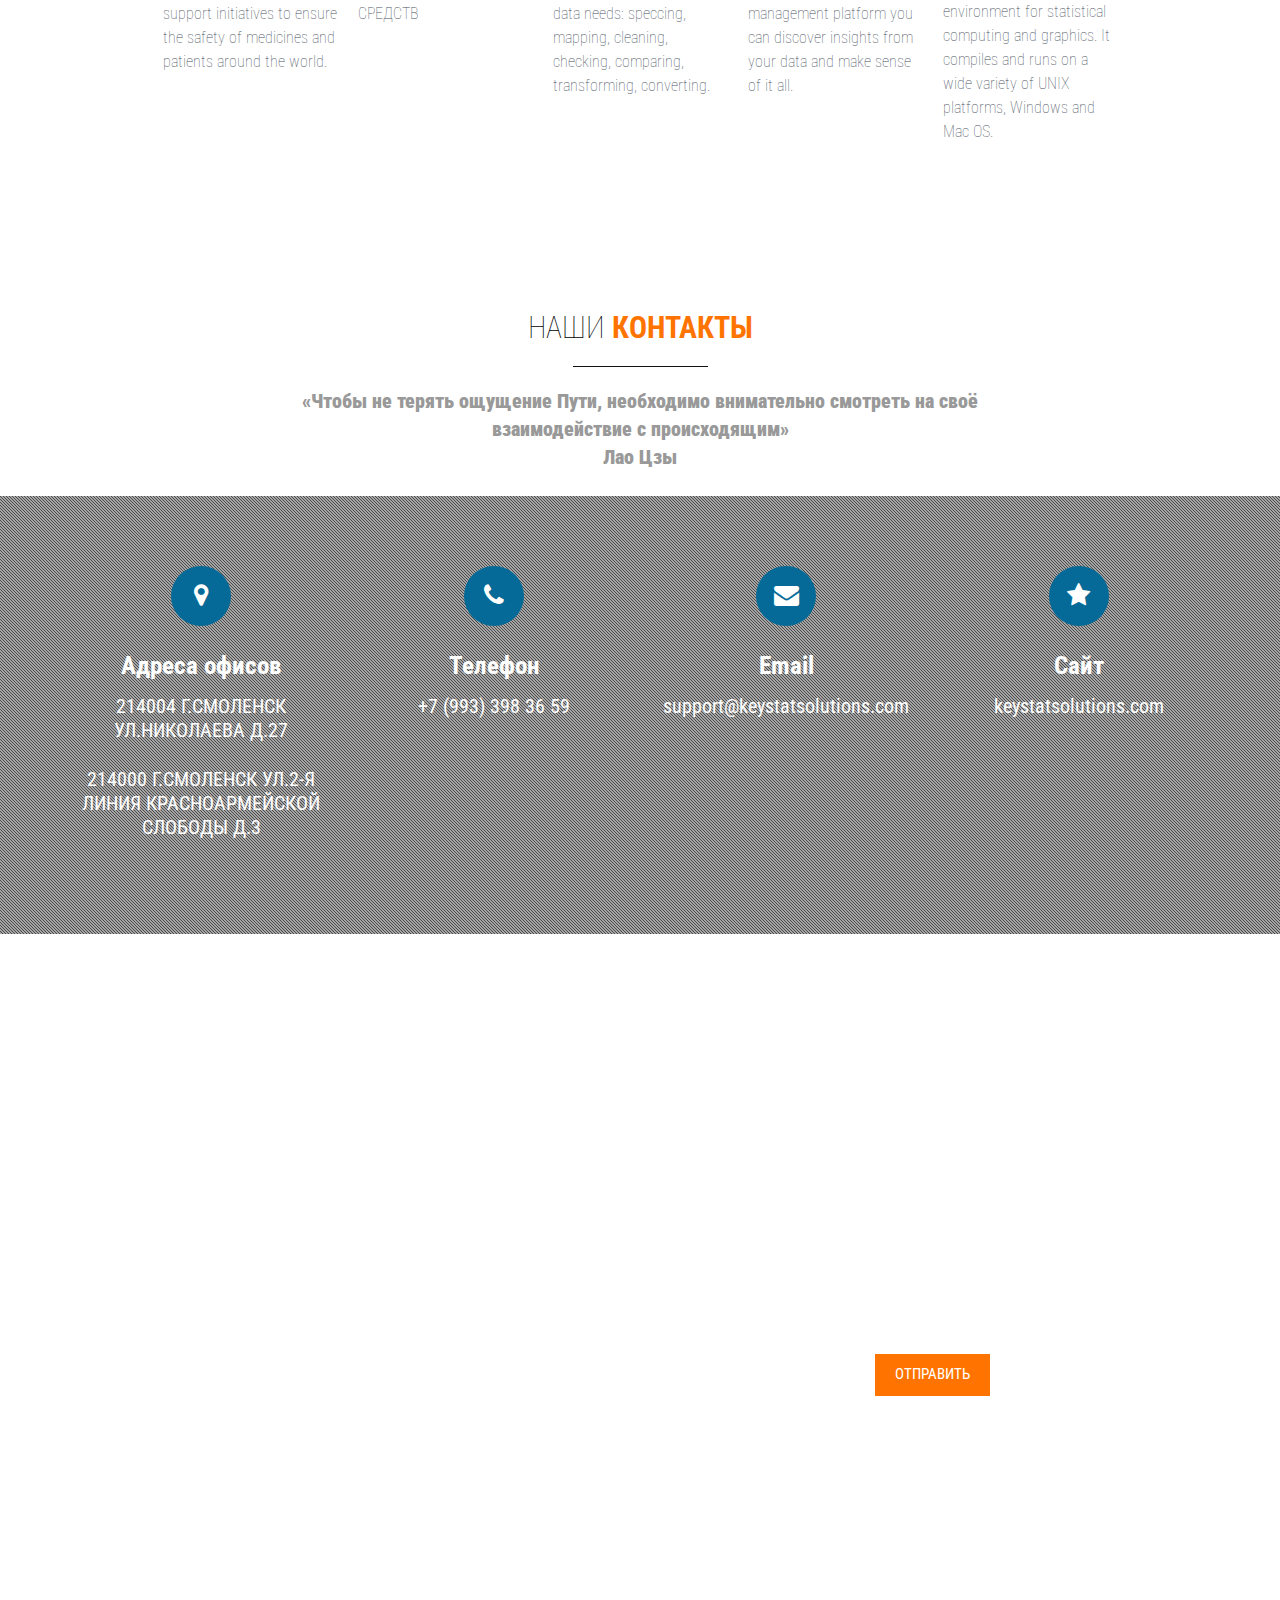
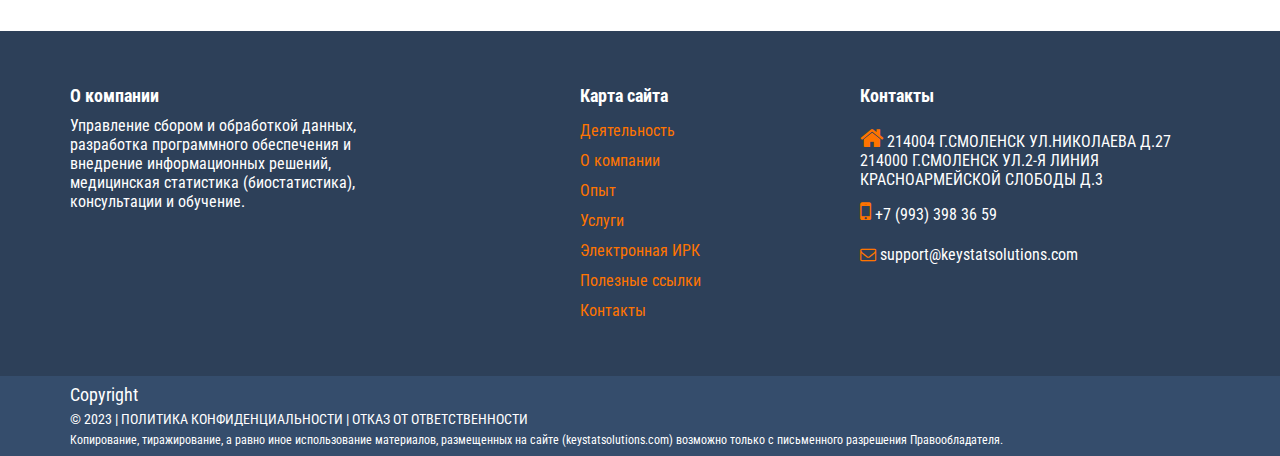
==== commit 8c6f2c3c: "upd" ====
--- a/index.html
+++ b/index.html
@@ -15,12 +15,12 @@
           <link rel="icon" type="image/png" sizes="16x16" href="images/favicon-16x16.png">
        
       	<!-- Core CSS -->
-          <link rel="stylesheet" href="css/bootstrap.min.css">
+          <link rel="stylesheet" href="css/bootstrap.min.css" >
           <link href="css/owl.carousel.min.css" rel="stylesheet">
           <link href="css/font-awesome-4.7.0.min.css" rel="stylesheet">
           <link href="css/jquery.mmenu.all.css" rel="stylesheet">
           <link href="css/animate.min.css" rel="stylesheet">
-          <link href="css/style.css" rel="stylesheet">
+          <link rel="stylesheet" href="css/style.css">
           
       	<!-- Google Fonts -->
       	<link href='https://fonts.googleapis.com/css?family=Roboto+Condensed&subset=latin,cyrillic' rel='stylesheet' type='text/css'>
@@ -1874,7 +1874,7 @@
                     <div class="row">
                         <div class="about-wrappper">
                         <div class="col-md-6 space">
-                            <iframe class="map" src="https://yandex.ru/map-widget/v1/?um=constructor%3Aa4709cd3ca94303686c5c3827664e474177f696573ecf70200cd39f22cb3f1fd&amp;source=constructor" width="500" height="485" frameborder="0"></iframe>
+                            <iframe class="map" title="Карта" src="https://yandex.ru/map-widget/v1/?um=constructor%3Aa4709cd3ca94303686c5c3827664e474177f696573ecf70200cd39f22cb3f1fd&amp;source=constructor" width="500" height="485" frameborder="0"></iframe>
                         </div>
                         
                         <div class="col-md-6 space">
@@ -1968,23 +1968,23 @@
         	<!-- end footer -->
       		<!-- CORE JAVASCRIPTS -->  
       		<script async  src="https://code.jquery.com/jquery-2.1.0.min.js" integrity="sha256-8oQ1OnzE2X9v4gpRVRMb1DWHoPHJilbur1LP9ykQ9H0=" crossorigin="anonymous"></script>
-            <script async  type="text/javascript" src="js\bootstrap.min.js"></script>
-            <script async  type="text/javascript" src="js\mixitup.min.js"></script>
-            <script async  type="text/javascript" src="js\jquery.easing.min.js"></script>
-            <script async  type="text/javascript" src="js\waypoints.min.js"></script>
-            <script async  type="text/javascript" src="js\jquery.parallax.js"></script>
-            <script async  type="text/javascript" src="js\owl.carousel.min.js"></script>
-            <script async  type="text/javascript" src="js\jquery.validate.min.js"></script>
-            <script async  type="text/javascript" src="js\jquery.sticky.js"></script>
-            <script async  type="text/javascript" src="js\jquery.mmenu.all.min.js"></script>
-            <script async  type="text/javascript" src="js\jquery.animate-enhaced.min.js"></script>
-            <script async  type="text/javascript" src="js\jquery.appear.js"></script>
-            <script async  type="text/javascript" src="js\jquery.magnific-popup.min.js"></script>
-      		<script async  type="text/javascript" src="js\plugins.js"></script>
-            <script async  type="text/javascript" src="js\modernizr.min.js"></script>
-      		<script async  type="text/javascript" src="js\main.js"></script>
+            <script   type="text/javascript" src="js\bootstrap.min.js"></script>
+            <script   type="text/javascript" src="js\mixitup.min.js"></script>
+            <script   type="text/javascript" src="js\jquery.easing.min.js"></script>
+            <script   type="text/javascript" src="js\waypoints.min.js"></script>
+            <script   type="text/javascript" src="js\jquery.parallax.js"></script>
+            <script   type="text/javascript" src="js\owl.carousel.min.js"></script>
+            <script   type="text/javascript" src="js\jquery.validate.min.js"></script>
+            <script   type="text/javascript" src="js\jquery.sticky.js"></script>
+            <script   type="text/javascript" src="js\jquery.mmenu.all.min.js"></script>
+            <script   type="text/javascript" src="js\jquery.animate-enhaced.min.js"></script>
+            <script   type="text/javascript" src="js\jquery.appear.js"></script>
+            <script   type="text/javascript" src="js\jquery.magnific-popup.min.js"></script>
+      		<script   type="text/javascript" src="js\plugins.js"></script>
+            <script   type="text/javascript" src="js\modernizr.min.js"></script>
+      		<script   type="text/javascript" src="js\main.js"></script>
               <script async defer  src="https://www.google.com/recaptcha/api.js"></script>
-              <script async  src="js\filter.js"></script>
+              <script   src="js\filter.js"></script>
         </div>
 	</body>
 </html>